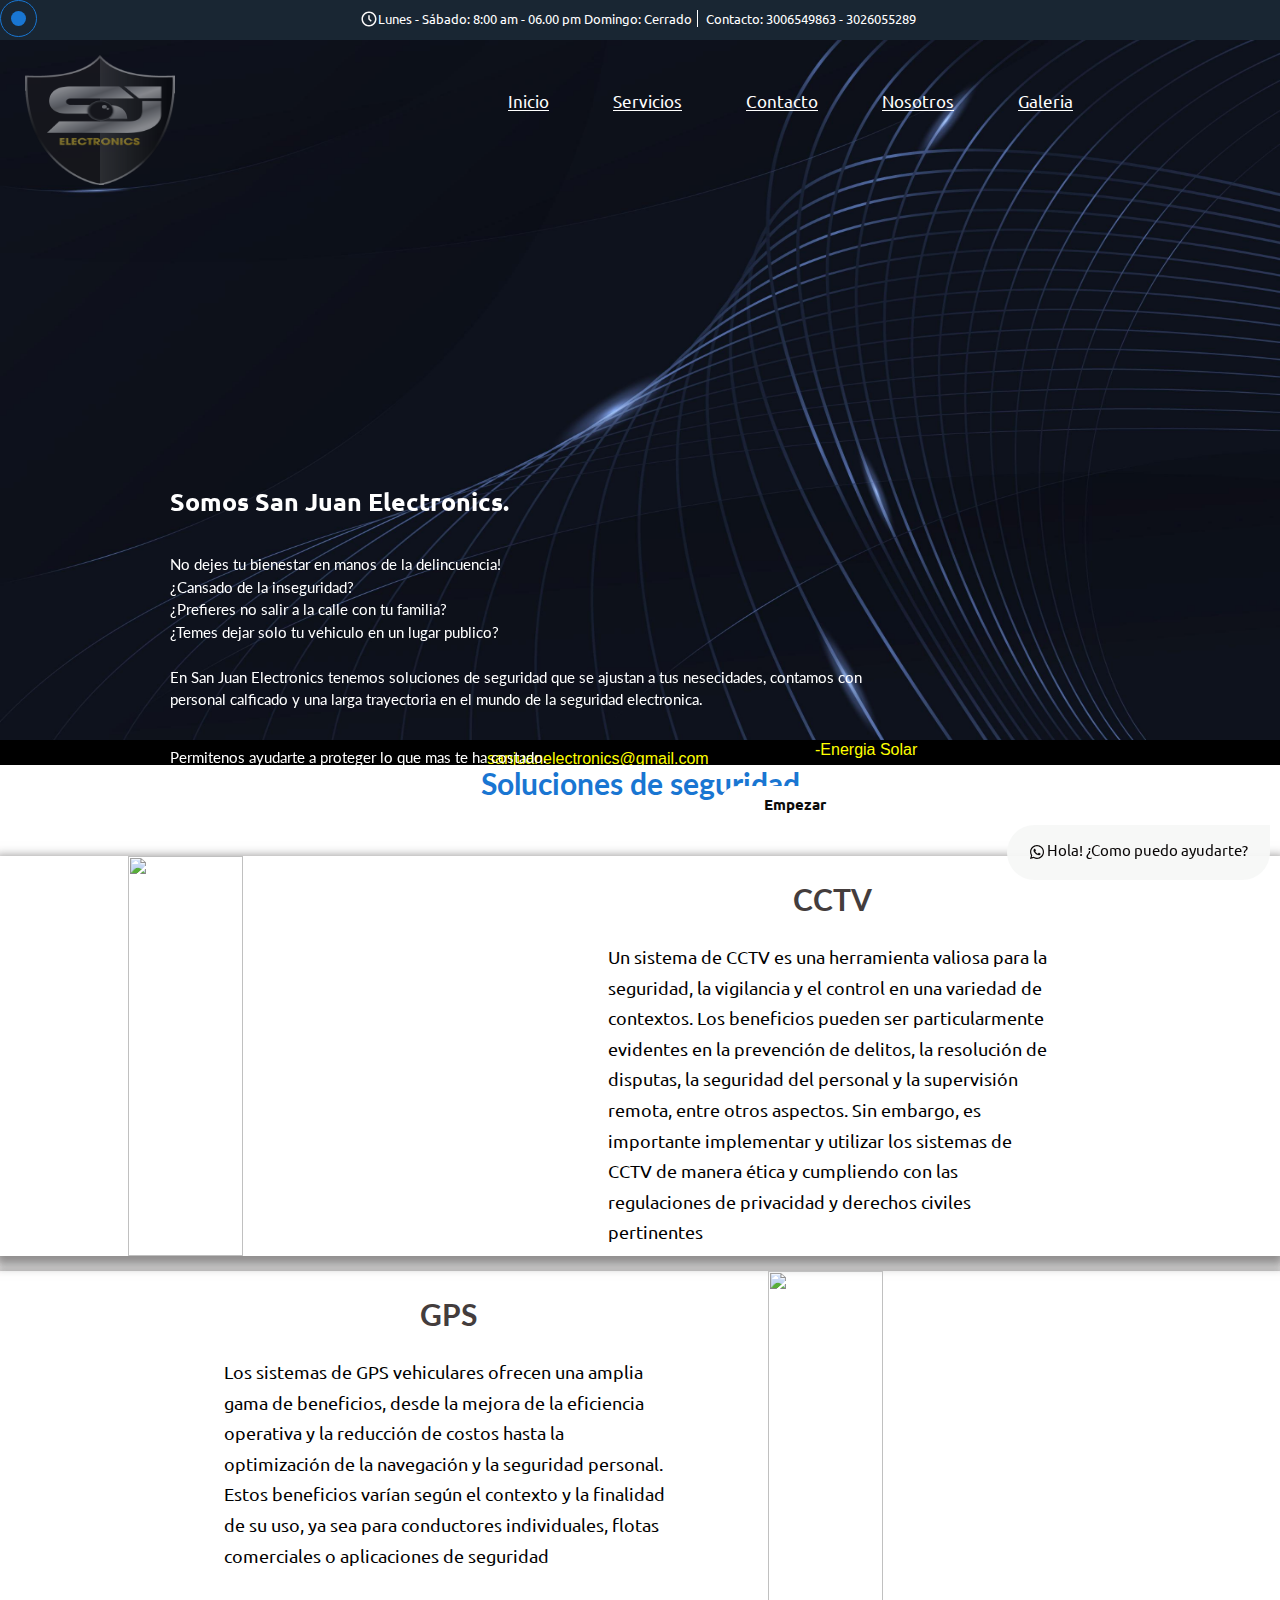
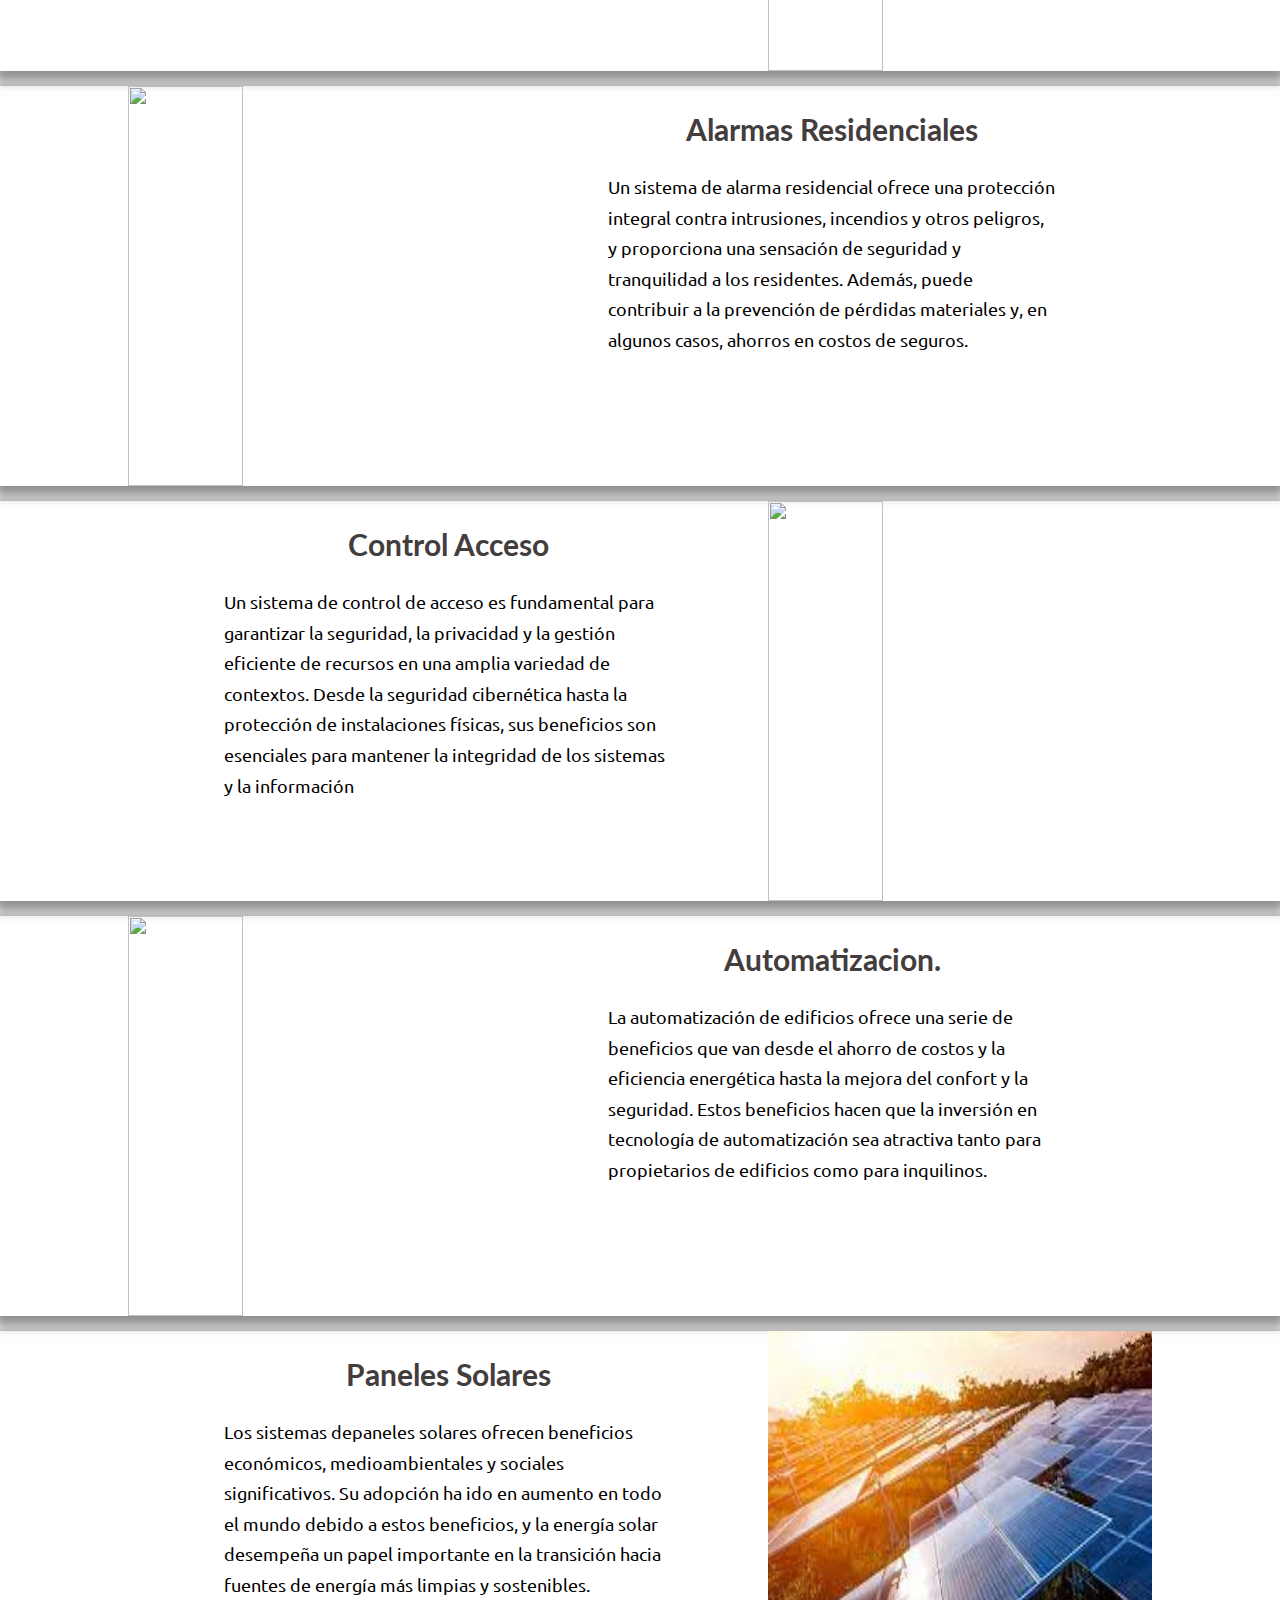
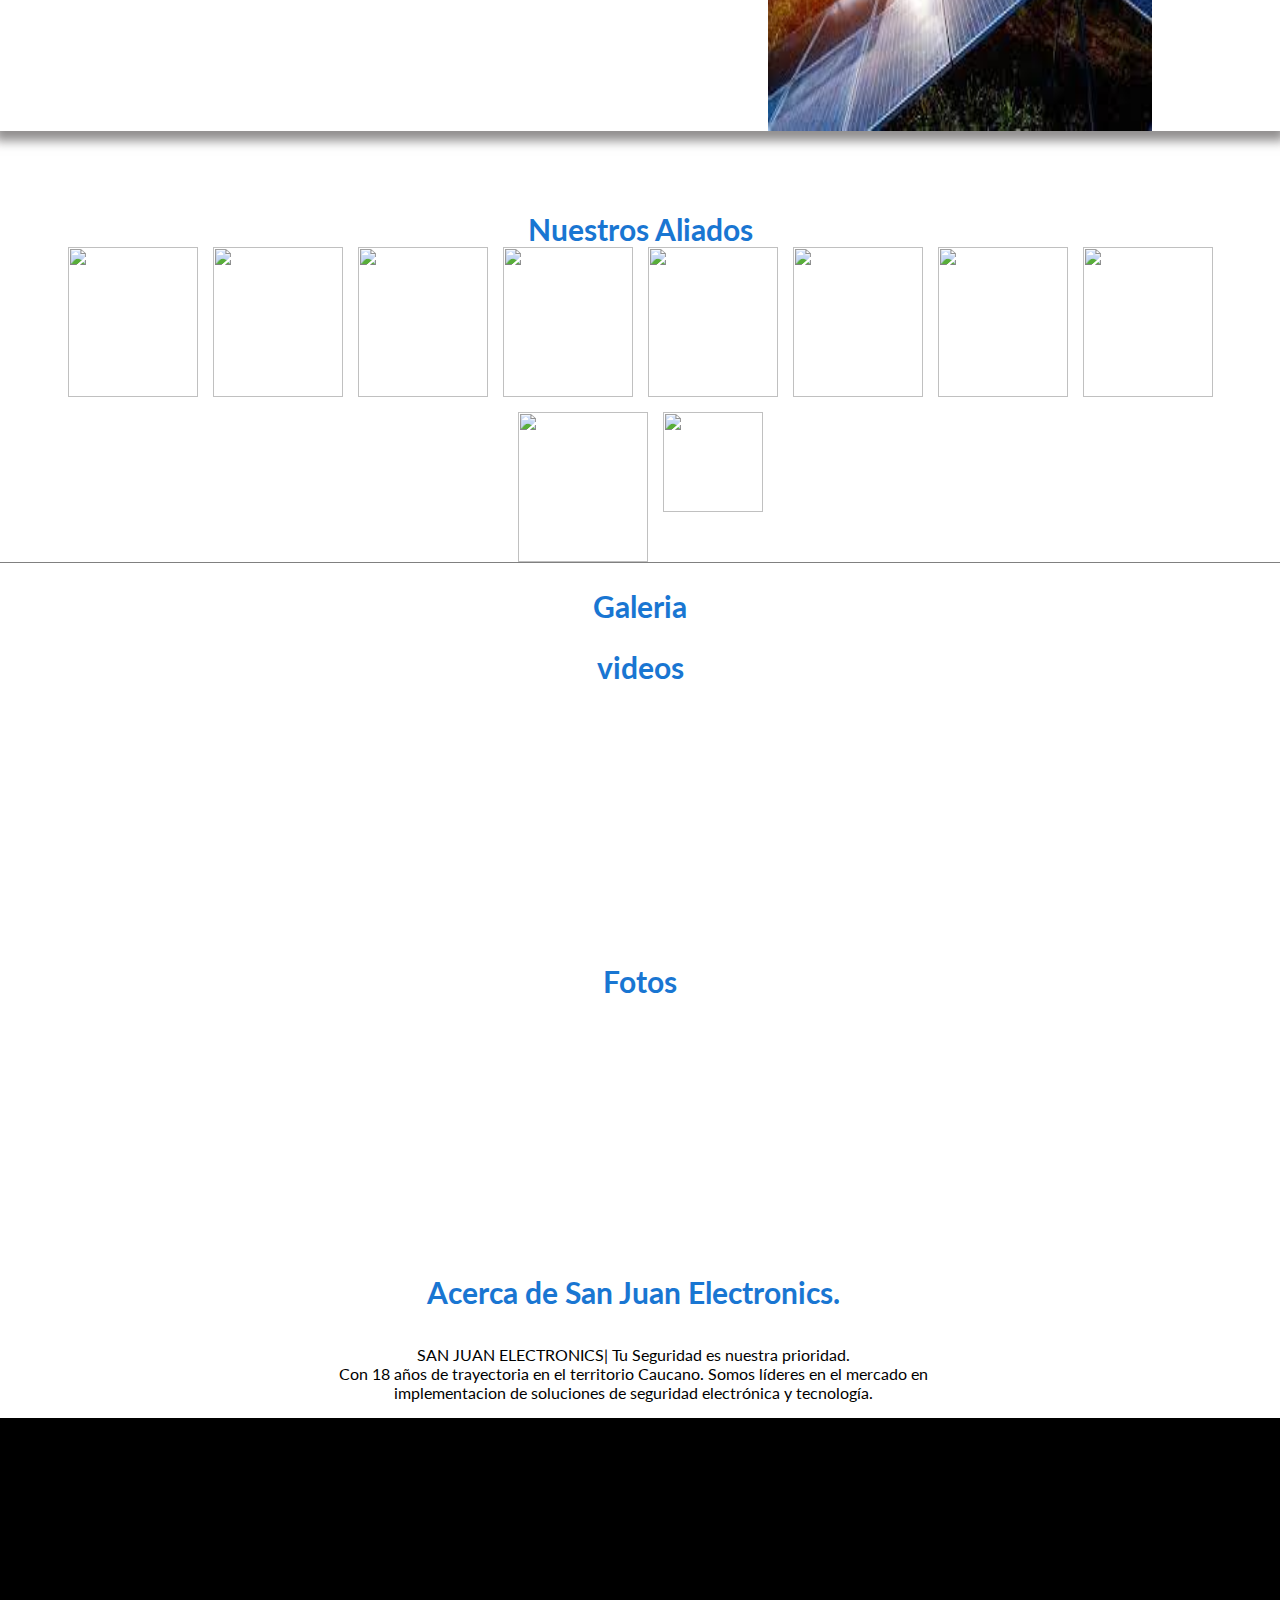
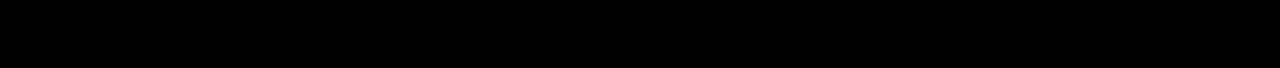
==== index.html @ d5ddc281 "new" ====
<!DOCTYPE html>
<html lang="en">
<head>
    <meta charset="UTF-8">
    <meta name="viewport" content="width=device-width, initial-scale=1.0">
    <script src="https://unpkg.com/boxicons@2.1.4/dist/boxicons.js"></script>
    <link href='https://unpkg.com/boxicons@2.1.4/css/boxicons.min.css' rel='stylesheet'>
    <link rel="stylesheet" href="styles.css">
    <meta name="facebook-domain-verification" content="e0yzs9qdy56udfr137wqwvtvnzgvkv" />
    <title>San Juan Electronics</title>
    <link rel="icon" type="image/x-icon" href="img/sanjuan.png" >
</head>
<body onMouseMove="sigueme();">

    <div id="div_notific">

        <p>mensaje enviado</p>
    </div>
   
<script>
    
     
</script>
    <style>

@keyframes pass{
  from{
    height:  0px;
  }to{
    height:100px;
  }}
        #div_notific{
            width: 180px;
           height:0px;
            position: fixed;
            top: 0;
            right: 15px;
            background: red;
           
           overflow: hidden;
            
        }
        #div_notific.active{
            height:100px;
            animation: pass 1s ease-in ;
            

        }
        #div_notific p{
            justify-content: center;
            position: relative;
            display: flex;
            vertical-align: middle;
            top: 40px;
            width: 100%;
        }
    </style>
    <div id="bola">
        <div id="bola_child"></div>
    </div>
    <div id="lateral">
        <div id="logo_menu">
            <img src="img/sanjuan.png" alt=""></div>
        
        <div class="src">

        <i class='bx bx-search-alt-2' ></i>
            <input type="text" placeholder="Buscar...">
           </div>
       
        <ul class="menu_lateral">
            <li >
                <a class="item_menu active" href="/"> <box-icon name='home-alt'></box-icon>Inicio</a>
            </li>
            <li>
                <a class="item_menu" href=""> 
                    <i class='bx bx-bar-chart-square'></i>Servicios</a>
                </li>
            <li>
                <a href=""> 
                    <box-icon name='phone'></box-icon>Contacto</a>
            </li>
            <li>
                <a href="/nosotros.html"><box-icon name='group'></box-icon> Nosotros</a>
            </li>
            <li>
                <a href="#galeria"><box-icon type='solid' name='file-image'></box-icon> Galeria</a>
            </li>


        </ul>
        <div id="redes_lateral">
        <a href="https://www.facebook.com/sanjuanelectronicspopayan/"><box-icon name='facebook-circle' type='logo' color='rgba(10,14,227,0.99)' ></box-icon></a> 
        <a href="https://www.instagram.com/sanjuanelectronics35/"><box-icon name='instagram' type='logo' color='#F56040' ></box-icon></a> 
        <a href="https://www.youtube.com/@sanjuansalcedo9561"><box-icon name='youtube' type='logo' color='rgba(220,10,10,0.99)' ></box-icon></a> 

        </div>
        
    </div>
    <div id="button_lateral"> <input type="checkbox" class='bx bx-menu' id="toogle_menu_lateral"></div>
    <div id="info_head"><svg xmlns="http://www.w3.org/2000/svg" width="18" height="18" viewBox="0 0 24 24" style="fill: rgb(250, 248, 248);"><path d="M12 2C6.486 2 2 6.486 2 12s4.486 10 10 10 10-4.486 10-10S17.514 2 12 2zm0 18c-4.411 0-8-3.589-8-8s3.589-8 8-8 8 3.589 8 8-3.589 8-8 8z"></path><path d="M13 7h-2v5.414l3.293 3.293 1.414-1.414L13 11.586z"></path></svg><p>Lunes - Sábado: 8:00 am - 06.00 pm Domingo: Cerrado</p> <a>Contacto: 3006549863 - 3026055289</a></div>
    <header>
        <div id="logo">
            <img src="img/logo Sanjuan.png" alt="">

           
            
        </div>
        <input type="checkbox" class='bx bx-menu' id="toogle_menu">
        <ul class="menu">
            <li>
                <a href=""> Inicio</a>
            </li>

            <li>
                <a href=""> Servicios</a>
            </li>
            <li>
                <a href=""> Contacto</a>
            </li>
            <li>
                <a href="/nosotros.html"> Nosotros</a>
            </li>
            <li>
                <a href="#galeria"> Galeria</a>
            </li>
        </ul>



        <div id="content_header">
            <h2>Somos San Juan Electronics.</h2>
            <p>No dejes tu bienestar en manos de la delincuencia! <br>     ¿Cansado de la inseguridad? <br> ¿Prefieres no salir a la calle con tu familia?
                <br>   ¿Temes dejar solo tu vehiculo en un lugar publico?
                <br><br>En San Juan Electronics tenemos soluciones de seguridad que se ajustan a tus nesecidades, contamos con personal calficado y una larga trayectoria en el mundo de la seguridad electronica.
            </p>
            <p>Permitenos ayudarte a proteger lo que mas te ha costado.</p>
            


            <a target="_blank" href="https://wa.me/573026055289?text=Quisiera%20obtener%20informaciono%20sobre%20sus%20servicios%20">Empezar</a>
        </div>

    </header>
   
    <div class="container">

       <!-- <div id="sorteos">
            <p id="p_verano">   Promo de <br><a id="verano" href="">Lanzamiento</a></p>
            
            <div id="cont_rta">
                <p>Obten un <a href="" id="descuento">15 %</a> en  nuestro nuevo dispositivo <b style="color: blue;">GPS VL03.</b></p>


                <a id="valido" href="">Valido del 1 al 29 de Febrero o hasta agotar existencias.</a>

                

            </div>
            <script>

                var respuesta=document.querySelector("#respuesta")
               

                validar_btn.onclick=function(){
                    

                   let div_notific=document.querySelector("#div_notific");

    
      div_notific.classList.toggle("active")
     
                }
                



            </script>
            
            <a id="btn_obtener" target="_blank" href="https://wa.me/573026055289?text=Quisiera%20obtener%20el descuento%20para%20GPS%20"> Obtener oferta</a>
            <div id="sun"></div>

        </div>-->
       <h2>Soluciones de seguridad</h2>

       <div id="cont_services" style="padding-bottom: 55px;">
        <section id="sect_services">
        <div class="item_services">
            <img  src="https://inteldomo.com.mx/wp-content/uploads/2021/04/portada-camaras-2021-1024x450.jpeg" alt="">
            <div class="item_name">
                <h2 class="item_title">CCTV</h2>
                <p class="item_description">Un sistema de CCTV es una herramienta valiosa para la seguridad, la vigilancia y el control en una variedad de contextos. Los beneficios pueden ser particularmente evidentes en la prevención de delitos, la resolución de disputas, la seguridad del personal y la supervisión remota, entre otros aspectos. Sin embargo, es importante implementar y utilizar los sistemas de CCTV de manera ética y cumpliendo con las regulaciones de privacidad y derechos civiles pertinentes</p>
            </div>

        </div>
        <div class="item_services">
            <img src="https://www.tuexperto.com/wp-content/uploads/2019/06/google-maps-lugares.jpg" alt="">
            <div class="item_name">
                <h2 class="item_title">GPS</h2>
              
                <p class="item_description">Los sistemas de GPS vehiculares ofrecen una amplia gama de beneficios, desde la mejora de la eficiencia operativa y la reducción de costos hasta la optimización de la navegación y la seguridad personal. Estos beneficios varían según el contexto y la finalidad de su uso, ya sea para conductores individuales, flotas comerciales o aplicaciones de seguridad</p>
            </div>

        </div>
        <div class="item_services">
            <img src="https://sigmixv.com/wp-content/uploads/Que-es-el-codigo-de-coaccion-alarma-residencial-alarma-comercial-1024x535.jpeg" alt="">
            <div class="item_name">
                <h2 class="item_title">Alarmas Residenciales</h2>
                
               <p class="item_description">Un sistema de alarma residencial ofrece una protección integral contra intrusiones, incendios y otros peligros, y proporciona una sensación de seguridad y tranquilidad a los residentes. Además, puede contribuir a la prevención de pérdidas materiales y, en algunos casos, ahorros en costos de seguros.</p>
            </div>

        </div>
        <div class="item_services">
            <img src="https://www.novaseguridad.com.co/wp-content/uploads/2021/08/control-de-accesos.jpg.webp" alt="">

            <div class="item_name">
                <h2 class="item_title">Control Acceso</h2>
                 <p  class="item_description">Un sistema de control de acceso es fundamental para garantizar la seguridad, la privacidad y la gestión eficiente de recursos en una amplia variedad de contextos. Desde la seguridad cibernética hasta la protección de instalaciones físicas, sus beneficios son esenciales para mantener la integridad de los sistemas y la información</p>
            </div>
            
        </div>
        <div class="item_services">
            <img src="https://serviboyltda.com/wp-content/uploads/2021/07/control_acceso_-800x400.jpg" alt="">

            <div class="item_name">
                <h2 class="item_title">Automatizacion.</h2>
                
                <p class="item_description">La automatización de edificios ofrece una serie de beneficios que van desde el ahorro de costos y la eficiencia energética hasta la mejora del confort y la seguridad. Estos beneficios hacen que la inversión en tecnología de automatización sea atractiva tanto para propietarios de edificios como para inquilinos.</p>
            </div>
           
            
        </div>

        
        <div class="item_services">
            <img src="[data-uri]" alt="">
            <div class="item_name">
                <h2 class="item_title">Paneles Solares</h2>
              
                 <p  class="item_description">Los sistemas depaneles solares ofrecen beneficios económicos, medioambientales y sociales significativos. Su adopción ha ido en aumento en todo el mundo debido a estos beneficios, y la energía solar desempeña un papel importante en la transición hacia fuentes de energía más limpias y sostenibles.</p>
            </div>

        </div>

    </section>
    </div>
    
        <h2>Nuestros Aliados</h2>
       <div id="our_marcas">
        <img class="marca" src="https://www.gvscolombia.com/assets/_marcas/dahua.svg" alt="">
        <img class="marca" src=" https://www.tecnoseguro.com/media/k2/items/cache/03f59fdd2e12085da20c58ca95e46273_M.jpg" alt="">
        <img class="marca" src="https://www.gvscolombia.com/assets/_marcas/zkteco.svg" alt="">
        <img class="marca" src="https://www.gvscolombia.com/assets/_marcas/imou.svg" alt="">
        <img class="marca" src=" https://intercompras.com/images/product/PARADOX_SP40004_8-C15.jpg" alt="">
        
        <img class="marca" src="https://www.gvscolombia.com/assets/_marcas/western%20digital.svg" alt="">
        <img class="marca" src="https://santely.net/wp-content/uploads/2019/09/hilook.png" alt="">
        <img class="marca" src="https://www.gvscolombia.com/assets/_marcas/tenda.svg" alt="">
        <img class="marca" src="https://zktecocolombia.com/wp-content/uploads/2019/02/Logos-distribuiodres-zktecocolombia_Mesa-de-trabajo-1-03-thegem-blog-timeline-large.png"  >
       
       
       <a href="https://gpsglobalcolombia.com/" target="_blank"><img class="marca" src="https://gpsglobalcolombia.com/wp-content/uploads/2023/03/GPS-Global-01.png" style="width: 100px; height: 100px;"  alt=""></a> 
       <audio src='/img/flaca 2.mp3'></audio>
       </div>

       <section id="galeria">
        <h2>Galeria</h2>
        <h2 style="margin-top: 25px;"> videos</h2>
        <div id="video_section">

            <iframe width="290" height="250" src="https://www.youtube.com/embed/GDM5oDdsyt4" title="PROMOCIONAL" frameborder="0" allow="accelerometer; autoplay=0; clipboard-write; encrypted-media; gyroscope; picture-in-picture; web-share" allowfullscreen></iframe>


        <iframe width="290" height="250" src="https://www.youtube.com/embed/UPO34A4Pd88" title="Automatizacion de conjuntos cerrados" frameborder="0" allow="accelerometer; autoplay; clipboard-write; encrypted-media; gyroscope; picture-in-picture; web-share" allowfullscreen></iframe>
        <iframe width="290" height="250" src="https://www.youtube.com/embed/vS-c28AApWQ" title="PROMO GPS" frameborder="0" allow="accelerometer; autoplay; clipboard-write; encrypted-media; gyroscope; picture-in-picture; web-share" allowfullscreen></iframe>
       
        </div>
        <h2 style="margin-top: 25px;">Fotos</h2>
        <div id="imagen_section">
            
        </div>
       </section>


       <section id="aboutus">
        <h2>Acerca de San Juan Electronics.</h2>
        <p id="desc_about">SAN JUAN ELECTRONICS| Tu Seguridad es nuestra prioridad.<br>
             Con 18 años de trayectoria en el territorio Caucano. Somos líderes en el mercado 
            en implementacion de soluciones de seguridad electrónica y tecnología.</p>


       </section>

    </div>
   <!-- <div id="redes_flotante">
        <a href="https://www.facebook.com/sanjuanelectronicspopayan/" target="_blank"><img  id="facebook_float" src="https://pbs.twimg.com/profile_images/1646955748444852231/XGehZ_9v_400x400.jpg" alt=""></a>
        <a href="https://www.instagram.com/sanjuanelectronics35/?fbclid=IwAR1PZ1MVUteCze-8Bx5D7UCQsbgxIVpQhHa8S6XEvFc8VOx4FNE20Y_HsIE" target="_blank"> <img id="insta_float" src="https://upload.wikimedia.org/wikipedia/commons/thumb/9/95/Instagram_logo_2022.svg/150px-Instagram_logo_2022.svg.png" alt=""></a>
        <a href="https://www.youtube.com/@sanjuansalcedo9561" target="_blank"><img id="youtobe_float"  src="https://upload.wikimedia.org/wikipedia/commons/0/09/YouTube_full-color_icon_%282017%29.svg" alt=""></a>
    </div>-->
<div id="space_foot">

</div>
<div id="cont_whats">
    <div id="op_ayuda">
        <div class="sub_whatsap"><a target="_blank" href="https://wa.me/573026055289?text=Quisiera%20mas%20informacion%20sobre%20sus%20productos%20y%20servicios%20" ><svg xmlns="http://www.w3.org/2000/svg" viewBox="0 0 448 512"><path fill="currentColor" d="M380.9 97.1C339 55.1 283.2 32 223.9 32c-122.4 0-222 99.6-222 222 0 39.1 10.2 77.3 29.6 111L0 480l117.7-30.9c32.4 17.7 68.9 27 106.1 27h.1c122.3 0 224.1-99.6 224.1-222 0-59.3-25.2-115-67.1-157zm-157 341.6c-33.2 0-65.7-8.9-94-25.7l-6.7-4-69.8 18.3L72 359.2l-4.4-7c-18.5-29.4-28.2-63.3-28.2-98.2 0-101.7 82.8-184.5 184.6-184.5 49.3 0 95.6 19.2 130.4 54.1 34.8 34.9 56.2 81.2 56.1 130.5 0 101.8-84.9 184.6-186.6 184.6zm101.2-138.2c-5.5-2.8-32.8-16.2-37.9-18-5.1-1.9-8.8-2.8-12.5 2.8-3.7 5.6-14.3 18-17.6 21.8-3.2 3.7-6.5 4.2-12 1.4-32.6-16.3-54-29.1-75.5-66-5.7-9.8 5.7-9.1 16.3-30.3 1.8-3.7.9-6.9-.5-9.7-1.4-2.8-12.5-30.1-17.1-41.2-4.5-10.8-9.1-9.3-12.5-9.5-3.2-.2-6.9-.2-10.6-.2-3.7 0-9.7 1.4-14.8 6.9-5.1 5.6-19.4 19-19.4 46.3 0 27.3 19.9 53.7 22.6 57.4 2.8 3.7 39.1 59.7 94.8 83.8 35.2 15.2 49 16.5 66.6 13.9 10.7-1.6 32.8-13.4 37.4-26.4 4.6-13 4.6-24.1 3.2-26.4-1.3-2.5-5-3.9-10.5-6.6z" ></path></svg>servicio Tecnico</a></div>
        <div class="sub_whatsap"><a target="_blank" href="https://wa.me/573026055289?text=Quisiera%20mas%20informacion%20sobre%20sus%20productos%20y%20servicios%20" ><svg xmlns="http://www.w3.org/2000/svg" viewBox="0 0 448 512"><path fill="currentColor" d="M380.9 97.1C339 55.1 283.2 32 223.9 32c-122.4 0-222 99.6-222 222 0 39.1 10.2 77.3 29.6 111L0 480l117.7-30.9c32.4 17.7 68.9 27 106.1 27h.1c122.3 0 224.1-99.6 224.1-222 0-59.3-25.2-115-67.1-157zm-157 341.6c-33.2 0-65.7-8.9-94-25.7l-6.7-4-69.8 18.3L72 359.2l-4.4-7c-18.5-29.4-28.2-63.3-28.2-98.2 0-101.7 82.8-184.5 184.6-184.5 49.3 0 95.6 19.2 130.4 54.1 34.8 34.9 56.2 81.2 56.1 130.5 0 101.8-84.9 184.6-186.6 184.6zm101.2-138.2c-5.5-2.8-32.8-16.2-37.9-18-5.1-1.9-8.8-2.8-12.5 2.8-3.7 5.6-14.3 18-17.6 21.8-3.2 3.7-6.5 4.2-12 1.4-32.6-16.3-54-29.1-75.5-66-5.7-9.8 5.7-9.1 16.3-30.3 1.8-3.7.9-6.9-.5-9.7-1.4-2.8-12.5-30.1-17.1-41.2-4.5-10.8-9.1-9.3-12.5-9.5-3.2-.2-6.9-.2-10.6-.2-3.7 0-9.7 1.4-14.8 6.9-5.1 5.6-19.4 19-19.4 46.3 0 27.3 19.9 53.7 22.6 57.4 2.8 3.7 39.1 59.7 94.8 83.8 35.2 15.2 49 16.5 66.6 13.9 10.7-1.6 32.8-13.4 37.4-26.4 4.6-13 4.6-24.1 3.2-26.4-1.3-2.5-5-3.9-10.5-6.6z" ></path></svg>Cotizar</a></div>
        <div class="sub_whatsap"><a target="_blank" href="https://wa.me/573026055289?text=Quisiera%20mas%20informacion%20sobre%20sus%20productos%20y%20servicios%20"><svg xmlns="http://www.w3.org/2000/svg" viewBox="0 0 448 512"><path fill="currentColor" d="M380.9 97.1C339 55.1 283.2 32 223.9 32c-122.4 0-222 99.6-222 222 0 39.1 10.2 77.3 29.6 111L0 480l117.7-30.9c32.4 17.7 68.9 27 106.1 27h.1c122.3 0 224.1-99.6 224.1-222 0-59.3-25.2-115-67.1-157zm-157 341.6c-33.2 0-65.7-8.9-94-25.7l-6.7-4-69.8 18.3L72 359.2l-4.4-7c-18.5-29.4-28.2-63.3-28.2-98.2 0-101.7 82.8-184.5 184.6-184.5 49.3 0 95.6 19.2 130.4 54.1 34.8 34.9 56.2 81.2 56.1 130.5 0 101.8-84.9 184.6-186.6 184.6zm101.2-138.2c-5.5-2.8-32.8-16.2-37.9-18-5.1-1.9-8.8-2.8-12.5 2.8-3.7 5.6-14.3 18-17.6 21.8-3.2 3.7-6.5 4.2-12 1.4-32.6-16.3-54-29.1-75.5-66-5.7-9.8 5.7-9.1 16.3-30.3 1.8-3.7.9-6.9-.5-9.7-1.4-2.8-12.5-30.1-17.1-41.2-4.5-10.8-9.1-9.3-12.5-9.5-3.2-.2-6.9-.2-10.6-.2-3.7 0-9.7 1.4-14.8 6.9-5.1 5.6-19.4 19-19.4 46.3 0 27.3 19.9 53.7 22.6 57.4 2.8 3.7 39.1 59.7 94.8 83.8 35.2 15.2 49 16.5 66.6 13.9 10.7-1.6 32.8-13.4 37.4-26.4 4.6-13 4.6-24.1 3.2-26.4-1.3-2.5-5-3.9-10.5-6.6z" ></path></svg>Renovacion GPS</a></div>
    </div>
    
    <a id="whatsapp" target="_blank" ><svg xmlns="http://www.w3.org/2000/svg" viewBox="0 0 448 512"><path fill="currentColor" d="M380.9 97.1C339 55.1 283.2 32 223.9 32c-122.4 0-222 99.6-222 222 0 39.1 10.2 77.3 29.6 111L0 480l117.7-30.9c32.4 17.7 68.9 27 106.1 27h.1c122.3 0 224.1-99.6 224.1-222 0-59.3-25.2-115-67.1-157zm-157 341.6c-33.2 0-65.7-8.9-94-25.7l-6.7-4-69.8 18.3L72 359.2l-4.4-7c-18.5-29.4-28.2-63.3-28.2-98.2 0-101.7 82.8-184.5 184.6-184.5 49.3 0 95.6 19.2 130.4 54.1 34.8 34.9 56.2 81.2 56.1 130.5 0 101.8-84.9 184.6-186.6 184.6zm101.2-138.2c-5.5-2.8-32.8-16.2-37.9-18-5.1-1.9-8.8-2.8-12.5 2.8-3.7 5.6-14.3 18-17.6 21.8-3.2 3.7-6.5 4.2-12 1.4-32.6-16.3-54-29.1-75.5-66-5.7-9.8 5.7-9.1 16.3-30.3 1.8-3.7.9-6.9-.5-9.7-1.4-2.8-12.5-30.1-17.1-41.2-4.5-10.8-9.1-9.3-12.5-9.5-3.2-.2-6.9-.2-10.6-.2-3.7 0-9.7 1.4-14.8 6.9-5.1 5.6-19.4 19-19.4 46.3 0 27.3 19.9 53.7 22.6 57.4 2.8 3.7 39.1 59.7 94.8 83.8 35.2 15.2 49 16.5 66.6 13.9 10.7-1.6 32.8-13.4 37.4-26.4 4.6-13 4.6-24.1 3.2-26.4-1.3-2.5-5-3.9-10.5-6.6z" ></path></svg><span>Hola! ¿Como puedo ayudarte?</span>
    
    </a>
    </div>
    <script>
        var whatsapp=document.querySelector("#whatsapp");

        var op_ayuda=document.querySelector("#op_ayuda")
        whatsapp.onclick=function(){

            op_ayuda.classList.toggle("active")
        }

        
        
            </script>
    
    <button id="subir"><svg xmlns="http://www.w3.org/2000/svg" width="42" height="40" viewBox="0 0 24 24" style="fill: rgb(33, 106, 196);"><path d="m6.293 11.293 1.414 1.414L12 8.414l4.293 4.293 1.414-1.414L12 5.586z"></path><path d="m6.293 16.293 1.414 1.414L12 13.414l4.293 4.293 1.414-1.414L12 10.586z"></path></svg></button>
    
    <footer>
      
     <div id="redes_footer">
            <h3>San Juan Electronics</h3>
            <h5>Seguridad electronica</h5>
            <div id="redes_icon">
                <a href="https://www.facebook.com/sanjuanelectronicspopayan/" target="_blank"><box-icon name='facebook-circle' id="icon_facebook" type='logo' color='white' ></box-icon></a>
                <a href="https://www.instagram.com/sanjuanelectronics35/?fbclid=IwAR1PZ1MVUteCze-8Bx5D7UCQsbgxIVpQhHa8S6XEvFc8VOx4FNE20Y_HsIE" target="_blank"> <box-icon name='instagram' id="icon_facebook" type='logo' color='white' ></box-icon></a>
                <a href="https://www.youtube.com/@sanjuansalcedo9561" target="_blank"><box-icon name='youtube' id="icon_facebook" type='logo' color='white' ></box-icon></a>
    
            </div>
        
        </div>
        <style>
           
        </style>
       
        <div id="contact_footer">
            <h3>Contacto</h3>
    
            <div id="celphone">
               
                <a class="contact_item" href="tel:+573026055289"> <box-icon name='phone'class="contact_icon" color='#f9f906' ></box-icon>3026055289</a>
                <p>-</p>
                <a class="contact_item"href="tel:+573006549863">   3006549863</a>
            </div>        
            <a class="contact_item" href="mailto:sanjuanelectronics@gmail.com?Subject=Aquí%20el%20asunto%20del%20mail"><box-icon class="contact_icon"name='envelope' color='#f9f906' ></box-icon>sanjuanelectronics@gmail.com</a>
            <a class="contact_item" target="_blank" href="https://goo.gl/maps/URRnVXoKpRpcA6VTA"><box-icon class="contact_icon"name='edit-location' type='solid' color='#f9f906' ></box-icon>    Transversal 9#57 N 202 , Popayán, Colombia</a>
        </div>
        <div id="servicios_footer">
            <h3>Servicios</h3>
            <p class="serviciosFoot">-Seguridad electronica</p>
            <p class="serviciosFoot">-Energia Solar</p>
            <p class="serviciosFoot">-Accesorios para computador</p>
            <a href="/politica_privacidad.html" target="_blank" style="color: yellow; text-decoration: none;">- Nuestra política de privacidad</a>
    
    
    
        </div>
        <div id="foot_derechos">Copyright ©2024 | ScaliwoodSoft Todos los derechos reservados </div>
      
    </footer> 
</body>
  
<script src="js/index.js" ></script>
</html>
---- styles.css ----
@import url('https://fonts.googleapis.com/css2?family=Dancing+Script&family=Permanent+Marker&family=REM:wght@200&family=Ubuntu&display=swap&family=Lato');  

:root{
    color-scheme: light;

}
*{
   
    font-family: 'Ubuntu', sans-serif;
    margin: 0;
    padding: 0;
   

}
#bola{

    width: 35px;
    height: 35px;  
    border: 1px solid  rgb(25,118,210);
    position: fixed;
    z-index: 1111;
    border-radius: 50%;
    display: flex;
    align-items: center;
    justify-content: center;

}
body:active  #bola{
    border: 1px solid rgb(58, 157, 228);
    opacity: 1;
}
body:active  #bola_child{
    background-color: rgb(58, 157, 228);

    opacity: 1;
}

body{
    background: #08090ae1;
}

#bola_child{
   width: 15px;
    height: 15px;  
    background-color: rgb(25,118,210);
    position: fixed;
    z-index: 1111;
    border-radius: 50%;
   
}

/*body{
position: relative;
min-height: 100vh;
width: 100%;
background: #e7e9f5;

}
.sidebar{
position: fixed;
z-index: 999;
top: 0;
left: 0;
width: 50px;
background: #ffffff;
padding: 6px 16px;
height: 100%;
box-shadow: 5px 0 30px rgba(0,0,0,1);
transition: all .5s ease;

}
.sidebar.active{
    width: 240px;
}
.sidebar .logo_content .logo{
display: flex;
color: blue;
height: 50px;
width: 100%;
font-size: 30px;
margin-left: 5px;
align-items: center;
pointer-events: none;
opacity: 0;
}
.sidebar.active .logo_content .logo{
    opacity: 1;
}
.sidebar .logo_content .logo .logo_name{
font-size: 20px;
font-weight: 600;
margin: 0 10px;

}

.sidebar #btn{
    position: absolute;
    color:b3b3b3;
    left: 50%;
    top: 6px;
    cursor: pointer;
    font-size: 20px; 
    height: 5px;
    width: 5px;
    text-align: center;
    line-height: 50px;
    transform: translate(-50%);
}
.sidebar.active #btn{
    left: 85%;
}

.sidebar .src{
position: relative;
height: 50px;
width: 100%;

margin-top: 20px;

}
.sidebar .src input{
    position: absolute;
    height: 100%;
    width: calc(100% - 50px);
    left: 0;
    top: 0;
    border-radius: 20px;
    outline: none;
    border: none;
    background: blue;
    padding-left: 50px;
    font-size:  15px ;
    color: #ffffff;
    box-shadow: 0 5px 10px rgba(0,0,0.2); 
    transition: all .5s ease;
} 
.sidebar .src .bx-search-alt-2{
    
    position: absolute;
    z-index: 99;
    font-size: 22px;
    color: #ffffff;
}
.sidebar .src .bx-search-alt-2:hover{
    color: blue;
}
.sidebar .src .bx-search-alt-2:hover input{
    background: #ffffff;
}

.sidebar i{
height: 50px;
width: 50px;
border-radius: 12px;
line-height: 50px;
text-align: center;
font-size: 25px;

}
.sidebar ul{
    margin-top: 20px;



}
.sidebar ul li{
    position: relative;
    height: 50px;
    list-style: none;
    width: 100%;
    margin: 0;
    line-height: 50px;
    transition: all .5s ease;
}

.sidebar .link_name{

    opacity: 0;
    pointer-events: none;
}
.sidebar.active .link_name{
    opacity: 1;
    pointer-events: visible;

}

.sidebar ul li a{
    color: #696363;
    display: flex;
    text-decoration: none;
    align-items: center;
    border-radius: 20px;
    font-size: 13px;
    white-space: nowrap;
    transition: all .4s ease;
}

.sidebar ul li a:hover{
    color:  blue;
    background: #e7e9f5;
}
.sidebar ul li .tooltip{

    position: absolute;
    left: 130px;
    top: 0;
    transform: translate(-45% , -50%);
    border-radius: 10px;
    height: 35px;
    width: 130px;
    line-height: 35px;
    text-align: center;
    font-size: 10px;
    display: block;
    background: #ffffff;
    color:#242424;
    box-shadow: 0 5px 10px rgba(0,0,0.2);
    pointer-events: none;
    opacity: 0;
    transition: all .5s ease-out;

}

.sidebar ul li .sub-tooltip{
    position: absolute;
    left: 130px;
    top: 0;
    transform: translate(-45% , -50%);
    border-radius: 10px;
    height: 200px;
    width: 130px;
    line-height: 35px;
    text-align: center;
    font-size: 10px;
    display: block;
    background: #ffffff;
    color:#242424;
    box-shadow: 0 5px 10px rgba(0,0,0.2);
    pointer-events: none;
    opacity: 0;
    transition: all .5s ease-out;

}


.sidebar.active ul li .tooltip{
display: none;

}
.sidebar ul li:hover .tooltip{
    opacity: 1;
    top: 50%;

}
.sidebar ul li:hover .sub-tooltip{
    opacity: 1;
    top: 50%;

}


.home_conten{
    position: absolute;
    height: 100%;
    width:90%;
    left: 80px;
    background: #696363;


}
.home_conten .text{

    font-size: 25px;
    font-weight: 500;
    color: #242424;
    padding: 12px 24px;
    transition: all .5s ease;
}
.sidebar ~ .home_conten{

   
    transition: all .5s ease;
}

.sidebar.active ~ .home_conten{
   width: 80%;
    left: 300px;
    transition: all .5s ease;
}
*/

/*---------------------------------------*/

::-webkit-scrollbar {
    width: 5px;
    background-color: transparent
}
::-webkit-scrollbar-track {
    
    border-radius: 10px;
   
}
::-webkit-scrollbar-thumb {
    border-radius: 10px;
    -webkit-box-shadow: inset 0 0 6px rgba(0, 0, 0, 0.832);
    background-color: #19263377;
}
@keyframes imgshow{

    from{

        opacity: 0;
        scale: 25%;
    }to{
        opacity: 1;
        scale: 100%;
    }
}
iframe,img,h2,.item_services,#sorteos{
    view-timeline-name: --revealing-image;
    animation-name: imgshow;
    animation-fill-mode: backwards;
    animation-timeline: --revealing-image;
    animation-range: entry 35% cover 40%;
}
#info_head{
    width: 100%;
    height: 30px;
    background: #192633;
    display: flex;
    position: static;
    flex-direction: row;
    justify-content: center;
    padding-top: 10px;
   
}
#info_head p{
    font-size: 13px;
    color: white;
    vertical-align: middle;
    float: right;
    position: relative;
    border-right: 1px solid white;
    height: fit-content;
    padding-right: 5px;
    
}
#info_head a{
    font-size: 13px;
    color: white;
    vertical-align: middle;
    float: right;
    position: relative;
    margin-left: 8px;
    height: fit-content;
    padding-right: 5px;
    
}
#info_head svg{
    color: white;
}
header{
    width: 100%;
    height: 700px;
    background-image: url("/img/6202241.jpg");
    shape-outside: inset(10px 10px 10px 10px);
    display: flex;
   flex-direction: row;
   flex-wrap: wrap;
    background-size:100% 100%;
    
    background-repeat: repeat-x;
   
    z-index: 999;

 
}

#content_header{
    width: 700px;
    height: 250px;
  
    bottom: 150px;
    position:absolute;
    left: 155px;
    padding: 15px;
    z-index: 999;
}
#content_header h2{
    color: white;
    font-size: 25px;
    font-weight: bold;
    
   
}
#content_header p{
    color: white;
    position: relative;
    margin-top: 35px;
    vertical-align: middle;
    line-height: 1.5;
    font-family: "Lato","Avenir",Arial,sans-serif;
    font-weight: 0;
   font-size: 15px;
    
}
#content_header     a{
    width: 150px;height: 28px;
    position: relative;
    color: rgb(12, 12, 12);
   float: right;
    top: 18px;
    border-radius: 25px;
    background: transparent;
    
    background: white;
    font-weight: bolder;
    font-size: 15px;
   text-align: center;
   text-decoration: none;
   padding-top: 8px;
    
}
#content_header  a:hover{
    background: rgb(100, 96, 96);
    
}
#logo{
    left: 25px;
    position: relative;
    top: 15px;
    width:150px;
    height: 130px;
   opacity: 0.5;
   text-shadow: 0 0 50px #fff;
}
#logo img{
    width:100%;
    height: 100%;
   
}

#title_logo{
    position: relative;
    color: aliceblue;
    left: 20px;
    font-size: 20px;
    font-weight: bolder;
 
     
 }
 #title_logo1{
    position: relative;
    color: aliceblue;
    left: 45px;
    font-size: 15px;
    font-weight: bolder;
 
     
 }
 #title_logo::before{
     content: "S";
     color: #c7f010;
 }
 #title_logo1::before{
    content: "E";
    color: #c7f010;
}
 
.menu{
    width: 50%;
    height: 50px;
  
    display: flex;
   float: right;
    gap: 10%;
   justify-content: center;
  transform: translateX(50%);
   position: relative;
   top: 50px;
   list-style: none;
   
   font-size: 17px;
}
.menu.active{
    display: flex;
    flex-direction: column;
    height: fit-content;
    background: #07286486;
    text-align: center;
    gap: 18px;
    position: absolute;
    width: 80%;
    }
.menu li{
    height: 20px;
    border-bottom: 1px solid white;

}
.menu a{
    text-decoration: none;
    color: white;

}
.menu a:hover{
    color: blue;

}
#toogle_menu{
    position: absolute;
    border: 0;
    visibility: hidden;
    top: 70px;
    cursor: pointer;
    font-size: 39px;
    height: .5px;
    width: 1px;
    text-align: center;
    z-index: 1000;
    border: 0;
    right: 70px;
    list-style: none;
  }


 #lateral{
  width: 0;
    height: 99.9%;
    position: fixed;
   display: block;
   flex-direction: column;
    z-index: 999;
    overflow: hidden;
    
    transition: all .5s ease;
    background: white;
 }
 #lateral.active{
   width: 250px;
   
   background: white;
    z-index: 999;
    
   
    transition: all .5s ease;
 }
 #lateral h3, h5{
    width: 150px;
    text-align: center;
    position: relative;
    top: 15px;
    height: fit-content;
    
 }
 .src .bx-search-alt-2{
    
    position: absolute;
    z-index: 99;
    font-size: 22px;
    color: #3f3b3b;
    margin-left: 5px;
    top: 9px;
   right: 15px;
    
}
 .src .bx-search-alt-2:hover{
    color: blue;
}
.src .bx-search-alt-2:hover input{
    background: #ffffff;
}
.src {
    width: 99%;
    display: flex;
    flex-direction: row;
    height: 40px;
    
    position: relative;
    top: 30px;
    
}
.src input{
    position: relative;
    height: 40px;
    width: calc(100% - 50px);
    left:0;
    border-radius: 20px;
    outline: none;
    border: none;
   
    padding-left: 50px;
    font-size:  15px ;
    
    box-shadow: 0 5px 10px rgba(0,0,0.2); 
    transition: all .5s ease;
} 
 .menu_lateral {
    width: 250px;
    height: fit-content;
    
    display: block;
    top: 45px;
    position: relative;
    font-size: 20px;

 }
 .menu_lateral li{
    margin-top: 20px;
   
    

 }
.item_menu.active{
    color: aqua;


}
 .menu_lateral li a{
    display: flex;
    flex-direction: row;
   text-decoration: none;
   color: #3f3b3b;
   position: relative;
   width: fit-content;
   font-size: 17px;
   left: 30px;
   gap: 15px;
 }
 #lateral p{
   
    position: relative;
   top: 80px;
 }
 #logo_menu{
    width: 99%;
    height: 90px;
    text-align: center;
   
 }
 #lateral img{
    position: relative;
    top: 15px;
    width: 83px;
    height: 80%;
   
 }
 #redes_lateral{

    width: 99%;
    height: 40px;
    justify-content: center;
    position: absolute;
    bottom: 15px;
    display: flex;
    flex-direction: row;
    gap: 15px;
   
 }
 #redes_lateral box-icon{
    width: 38px;
    height: 40px;
 }
 #button_lateral{
   display: none;
    opacity: 0;
    width:0px;
    height: 0px;
    background:  rgb(25,118,210);
    position: fixed;
    top: 150px;
    border-radius: 50%;
    z-index: 999;
    transition: all .5s ease;  
    left: -13px;
    box-shadow: -0px -0px 0px 3px  rgba(143, 141, 141, 0.444);
 }

 #button_lateral.show{
    width: 50px;
    height: 50px;
    
    transition: all .5s ease;      
    opacity: 1;
    overflow: hidden;
    
 }
 #button_lateral.active{
    transition: all .5s ease;   
    transform: translateX(250px);
    background: rgba(11, 233, 11, 0.9);
    
 }
 #toogle_menu_lateral{
    position: relative;
    border: 0;
    cursor: pointer;
    font-size: 35px;
    height: 1px;
    width: 1px;
   opacity: 0;
    z-index: 1000;
    color: white;
  
  }
  
.show #toogle_menu_lateral{
    position: relative;
    
    cursor: pointer;
    font-size: 35px;
    height: 1px;
    width: 1px;
   opacity: 1;
    z-index: 1000;
    left: 8px;
    bottom: 8px;
    transition: all .5s ease;  
    
  }
  
  
#sorteos{
    position: relative;
    width: 100%;
    height: fit-content;
    background-image: url("https://scontent.fppn1-1.fna.fbcdn.net/v/t39.30808-6/424633640_122170761284008252_8718062299847600851_n.jpg?stp=dst-jpg_p843x403&_nc_cat=110&ccb=1-7&_nc_sid=3635dc&_nc_eui2=AeGXw2SvacnYvkWfWlKp2gkyHewHfQrJb-Md7Ad9Cslv40OyYcVWjKoW-ExCjpHTzrmb73I0_UineyEnyvGuTJAI&_nc_ohc=Lp0ce7EUGYcAX99zcB_&_nc_ht=scontent.fppn1-1.fna&oh=00_AfBJAzE_H6YpB7tNqGfeT6vhis8bZ4awxcs5be2uG-yCjw&oe=65CB0C47");
   display: flex;
   flex-direction: column;
   gap: 45px;
  padding-bottom: 25px;
 
  background-size: 35%;
  background-color: #4cddea;
  background-repeat: no-repeat;
  background-position:80% ;
}
#verano{
    text-decoration: none;
    color: rgb(226, 250, 9);
    position: relative;
    
    line-height: 0.8;
    font-size:100px;
   height: fit-content;
    font-family: 'Dancing Script', cursive;
   
}

#sorteos p{
    position:relative;
    height: fit-content;
    font-size: 40px;
    width: fit-content;
    top: 55px;
    color: rgb(4, 246, 32);
    view-timeline-name: --revealing-image;
    animation-name: imgshow;
    animation-fill-mode: backwards;
    animation-timeline: --revealing-image;
    animation-range: entry 35% cover 40%;
    }
#p_verano::before{
   content:" ......";
   color: transparent;
}
#p_verano{
    
    position:relative;
    color: #f6f5f5;
   
    width: 50%;
    top: 0;
    
}

#descuento{
    text-decoration: none;
    color: red;

}
#cont_rta{
    position: relative;
    display: flex;
    flex-direction: column;
    width: 90%;
    height: 250px;
  align-items: center;
  text-align: center;
 
  vertical-align: middle;
    
}

#valido{

    text-decoration: none;
    position: absolute;
    bottom: 50px;
    left: 20px;
    color: #080808;
    font-size: 13px;
}
#respuesta{
    width: 100px;
}

#sun{
    
    --size: 90px;
    --color: rgba(0, 81, 255, 0.949);
    position: absolute;
    
    box-shadow: 0 0 40px  rgba(0, 81, 255, 0.793);
    top: 45px;
    right: 60px;
    float: right;
    transform:rotate(45deg);
    animation:beat 1s infinite alternate ease-in-out;
  }
  @keyframes beat{
    to{
      transform: rotate(45deg) scale(1.05);
    }
  }
  
  #sun,
  #sun::before,
  #sun::after{
  
      width: var(--size);
      height: var(--size);
      background:var(--color);
  }
  #sun::before,
  #sun::after{
   
    content:'';
    display: block;
    border-radius:50%;
  }
  #sun::before{
    margin-top: calc(var(--size)*-.5);
   
  }
  #sun::after{
    margin-top: calc(var(--size)* -0.5);
    margin-left: calc(var(--size)* -0.5);
  }
  


@keyframes colors {

    30%{color: yellow;}
    60%{ color: rgb(44, 17, 245);}
    100%{color: red;}
   
}
#btn_obtener{
    position: absolute;
   height: 25px;
    bottom: 5px;
   right: 20%;
    width: 200px;
    vertical-align: middle;
    text-align: center;
    background:#1ebe41f0;
    text-decoration: none;
    padding: 8px;
    padding-top: 15px;
    padding-bottom: 10px;
    font-size: 18px;
    border-radius:25px;
    color: white;
    animation: colors 3s   ease-in-out infinite;
    
}

.container{

    width: 100%;
    height: fit-content;
    background: white;
    margin-top: 10px;
    position: relative;
   z-index: 2;
   padding-bottom: 15px;
   
}
.container h2{
   margin-top: 25px;
   font-size: 30px;
   font-weight: 0;
  text-align: center;
  color: rgb(25,118,210);
  font-family: "Lato","Avenir",Arial,sans-serif;
            
        
    
}
#sect_services{
    width: 100%;
height:fit-content;
display: flex;
flex-wrap: wrap;
flex-direction: column;
gap: 15px;
margin-top: 55px;

align-items: center;

}
#cont_services{
width: 100%;
height:fit-content;


}

.item_services:nth-child(2n){

    flex-direction: row-reverse;
}
.item_services{
width: fit-content;
height: 400px;
position: relative;
bottom: 0;
display: flex;
flex-direction: row;

justify-content: center;
box-shadow: 0px 5px 10px 5px rgba(58, 56, 56, 0.559);


}

.item_services img{
 
    width: 30%;
    height: 100%;
   
}

.item_services img:hover{

opacity: 0.8;
}
.item_name{
    width: 50%;
    height: 100%;
    display: flex;
    flex-direction: column;
    align-items: center;
    
   overflow: hidden;
    
}
.item_name:hover{

    background-color: #3f3b3b47;
}
.item_name h2{
    position: relative;
    
    text-decoration: none;
    color: rgb(68, 61, 61);
    text-align: center;
}
.item_name h2:hover {
color: blue;
font-weight: bolder;

}
.item_name p{
    position: relative;
   top: 25px;
    width: 70%;
    line-height: 1.7;
    font-size: 18px;
}





#our_marcas{

    width: 100%;
    height: fit-contents;
    display: flex;
    flex-wrap: wrap;
    gap: 15px;
    border-bottom: 1px solid gray;
    justify-content: center;
}
#our_marcas img{

    width: 130px;
    height: 150px;
}

#galeria{
    width: 100%;
    height: fit-content;
    position: relative;
   text-align: center;


}

#video_section{
    position: relative;
    width: 100%;
    height: fit-content;
   text-align: center;
   
}
#imagen_section{
    
    display: flex;
    position: relative;
    flex-direction: row;
    width: 98%;
    height: 250px;
    overflow: hidden;
    overflow-x: scroll;
    gap: 5px;
    left: 5px;
    right: 5px;
}
#imagen_section img{

    width: 260px;
    height: 100%;
}
#cont_whats{
    position: fixed;
    right: 20px;
    bottom: 48px;
    z-index: 99;
}
#whatsapp{
            
    height: fit-content;
    
    background:#1ebe41f0;
    border-radius:30px;
    text-decoration: none;
    font-size: 25px;
    padding-top:10px ;
    padding-bottom: 10px;
    text-align: center;
    color: white;
    padding-left: 5px;
    padding-right: 8px;
    cursor: pointer;
    
}

#op_ayuda{
    position: relative;
    opacity: 0;
    width: 240px;
    border-radius: 15px 15px 0 0;
    background: white;
    bottom: 25px;
    transition: ease-out 2s;
    overflow: hidden;

   
}
#op_ayuda.active{
   opacity: 1;
 
	height: 160px;
    transition: ease-out 2s;
}
.sub_whatsap{
   
   position: relative;
    text-align:  left;
    width: 100%;
    height: 30px;
    padding-top: 15px;
    padding-bottom: 8px;
    padding-left: 10px;
    background: white;
    
    
    border-bottom: 1px solid rgb(59, 57, 57);
   
}
.sub_whatsap a{
   
    text-decoration: none;
    color: black;
    vertical-align: middle;
}
.sub_whatsap a svg {
    width: 20px;
    height:16px ;
    vertical-align: middle;
}
.sub_whatsap:hover{
    background-color: rgb(75, 231, 75);
}
#celphone{
    display: flex;
    flex-direction: row;
    gap: 8px;
    padding: 0;
    margin: 0;
   
}
.contact_icon{
    
    vertical-align: middle;

}
#subir{
font-weight: bold;
border: 0;
background: transparent;
font-size:50px;
position: fixed;
z-index: 999;
right:  17px;
bottom: 65px;
opacity: 0;
}
#subir.show {      
opacity: 1;  
transition: opacity 1s, transform 1s;     
}
#whatsapp svg{
    width: 20px;
    height:16px ;
    vertical-align: middle;
    
}
#redes_flotante{
width: fit-content;
border-radius: 30%;
position: fixed;
height: fit-content;
z-index: 99;
bottom: 15%;
right: 18px;
align-items: center;
display: flex;
flex-direction: column;

}
#facebook_float,#insta_float, #youtobe_float{
border-radius: 30%;
width: 35px;
height: 32px;
position: relative;

}
#facebook_float:hover{
box-shadow: 3px 3px 3px 1px rgba(51, 38, 233, 0.692);


}
#insta_float:hover{
box-shadow: 3px 3px 3px 1px rgba(219, 25, 115, 0.479);
}
#youtobe_float:hover{
box-shadow: 3px 3px 3px 1px rgba(219, 25, 25, 0.479);
}
#whatsapp{
    width: 250px;
    height: 30px;
    border-radius: 120px 0px 120px 120px;
    position: fixed;
    right: 10px;
    bottom: 20px;
    z-index: 99;
    background:#f6f8f6f0;
   vertical-align: middle;
    text-decoration: none;
    font-size: 15px;
    padding-top:15px ;
    padding-bottom: 10px;
    text-align: center;
    color: rgb(9, 6, 6);
    transition: 0.5s ease-in;
    
}
#whatsapp.normal{
    
    background:#1ebe41f0;
    color: white;
    transition: 0.5s ease-in;
}
#aboutus{
    display: flex;
    flex-direction: column;
  position: relative;
    width: 99%;
    height: fit-content;
  
    text-align: center;
    justify-content: center;
    align-items: center;
    gap: 35px;

}
#aboutus h2{
    color: rgb(25,118,210);
}
#desc_about{
    line-height: 1.2;
   position: relative;
    width: 50%;
    font-weight: 0;
    font-family: "Lato","Avenir",Arial,sans-serif;
   
}

   
footer{
    
    width: 100%;
    height:fit-content;
    background: black;
    position: fixed;
    z-index: -1;
    
    bottom: 0;
    display: flex;
    flex-direction: row;
    flex-wrap: wrap;
    justify-content: center;
    gap: 15px;
    padding-top:15px ;
    --heigth:150px;
    
}
#space_foot{
position: relative;
    width: 100%;
    height: calc(250px);
    background: transparent;
    z-index: -5;
    background: black;
}
#redes_footer{
width:300px ;
height: 200px;
padding: 5px;
color: white;

}
#redes_footer h5{
    font-family: "Rubik", Sans-serif;
    border-bottom: 1px solid red;
    margin-left: 100px;
    width: fit-content;

}
#contact_footer{
width:300px ;
height: 200px;
position: relative;
display: flex;
flex-direction: column;
overflow: hidden;
gap: 25px;
padding: 5px;
color: white;
font-family: "Rubik", Sans-serif;

}

#foot_derechos{
    width: 100%;
    height: fit-content;
    background-color: black;
    text-align: center;
    color: white;
}
.contact_item{
   
    color:yellow;
   text-decoration: none;
    font-family: "Rubik", Sans-serif;
    cursor: pointer;
    
   
}
#servicios_footer{
width:300px;
height: 200px;
display: flex;
flex-direction: column;

padding: 8px;
gap: 20px;
color: white;
}
 .serviciosFoot{
    color: yellow;
    font-family: "Rubik", Sans-serif;
 }
#servicios_footer h3, #contact_footer h3{
    text-decoration: underline

}

#redes_icon{
    width: 90%;
    height: 30px;
   position: relative;
   display: flex;
   top: 50px;
   float: right;
   flex-direction: row;
  
   gap: 25px;

}
#redes_icon a{
    width:25px;
    height: 100%
    
}
#icon_facebook{

    width: 30px;
    height: 100%;
    border-radius: 30%;
}


@media only screen
and (min-width: 120px)
and (max-width: 856px)

{
    footer{

        position: relative;
    }
    #space_foot{

        display: none;
    }
   #content_header{

    display: none;
   }
   #sun{
    
    --size: 70px;
   }
   .item_services.item_services:nth-child(2n){
    
    flex-direction: column-reverse;
   
    }
    .item_services img{

        width: 98%;
        height: 230px;
    }
    .item_description{
        height: 0px;
        transition:0.5s ease-in;
    }
    .item_name{
        width: 100%;
        height: fit-content;
       
        border-radius: 9px;
    }
   
    .item_title:hover~ .item_description{
        
        height: 380px;
       transition:0.5s ease-in;
       
      
    }
  
    .item_name p{
        width: 100%;
        padding: 5px;
        text-align: justify;
    }
   .item_services{
    align-items: center;
    flex-direction: column-reverse;
   height: fit-content;
    }
    #desc_about{

        width: 80%;
    }
    #sorteos p{
        position:relative;
        
        font-size: 25px;
    }
    #verano{
        font-size:75px;
    }
       
    
    #info_head{

        display: none;
    }
    .menu{
      display: none;
      position: absolute;
      right: 25px;
    
    }
    .menu li{
        border-bottom:0px ;
      
      }
      #button_lateral{
        display: block;
      }
      
#toogle_menu{
    visibility: visible;
    color: white;
    background-color: transparent;
}
#logo img{
    width:70%;
    height: 70%;
}
header{
    
    height: 150px;
}
   
#bola{
    opacity: 0;
}

}
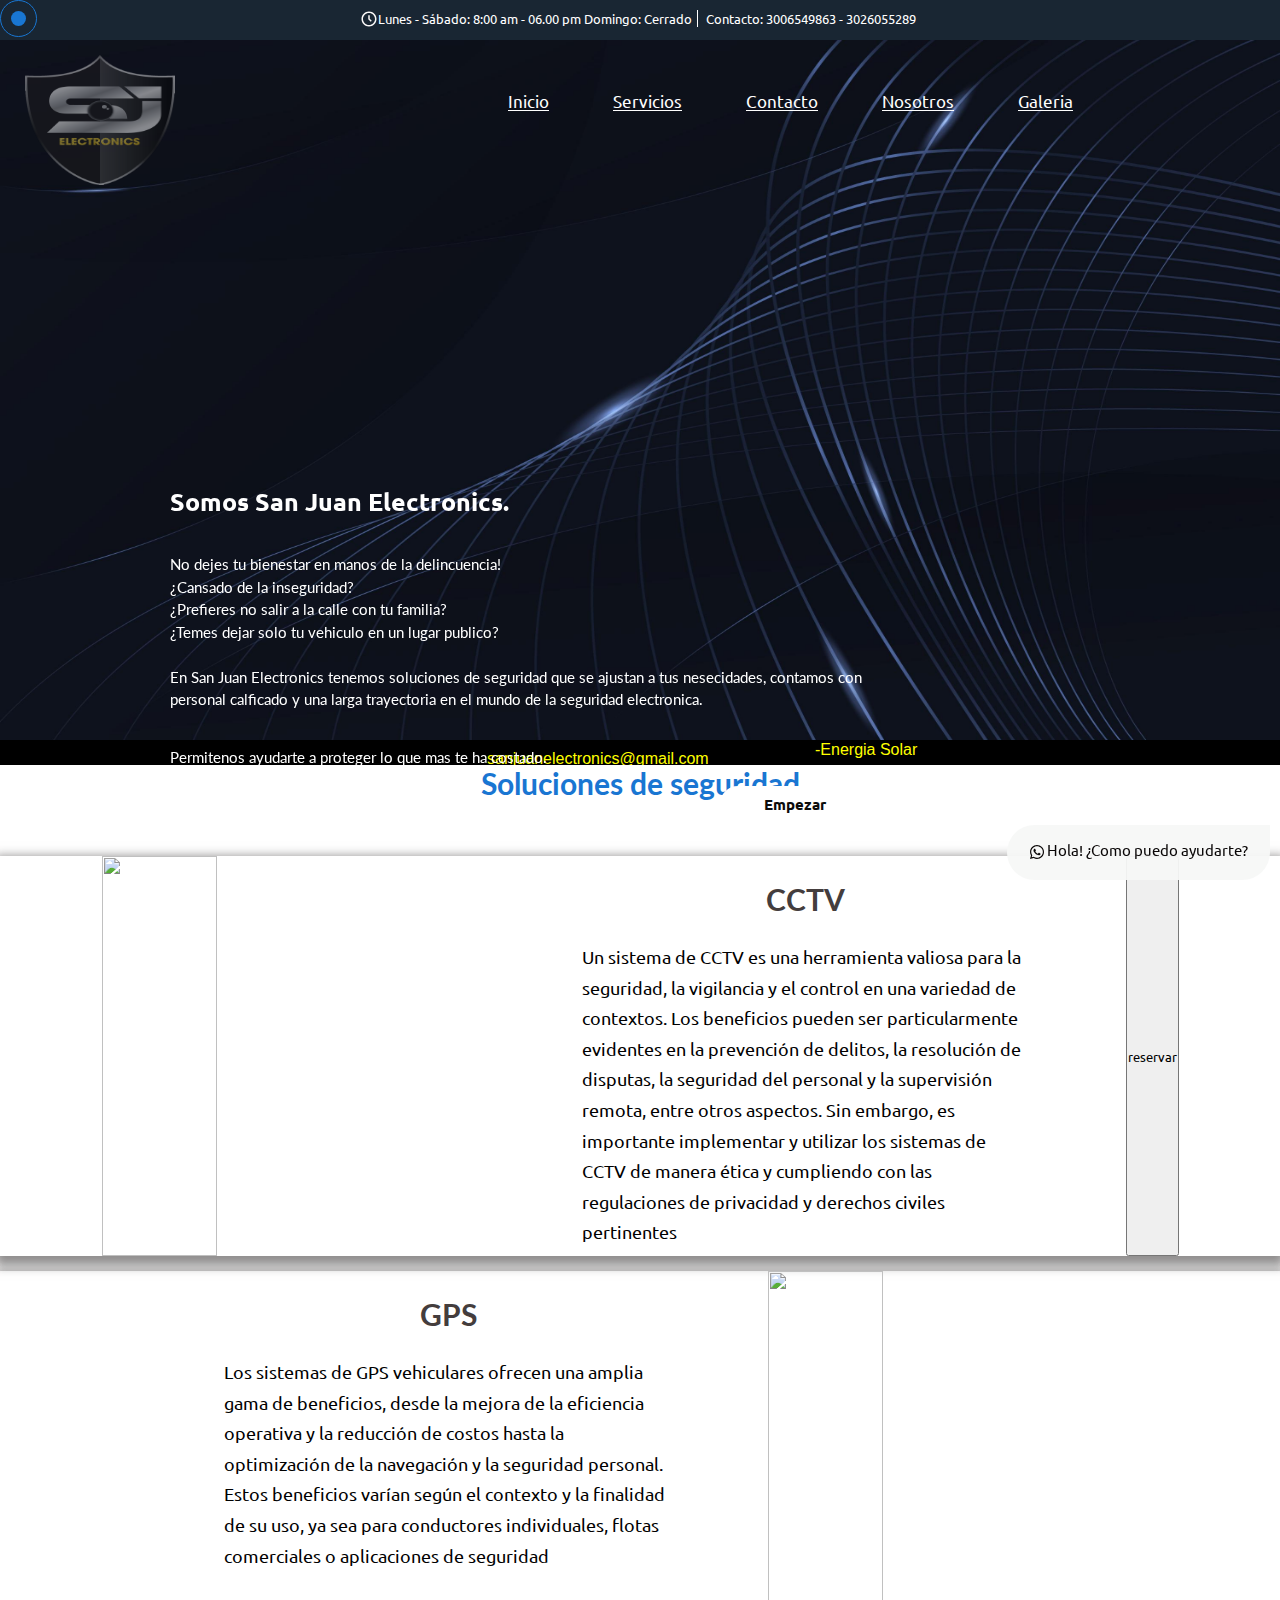
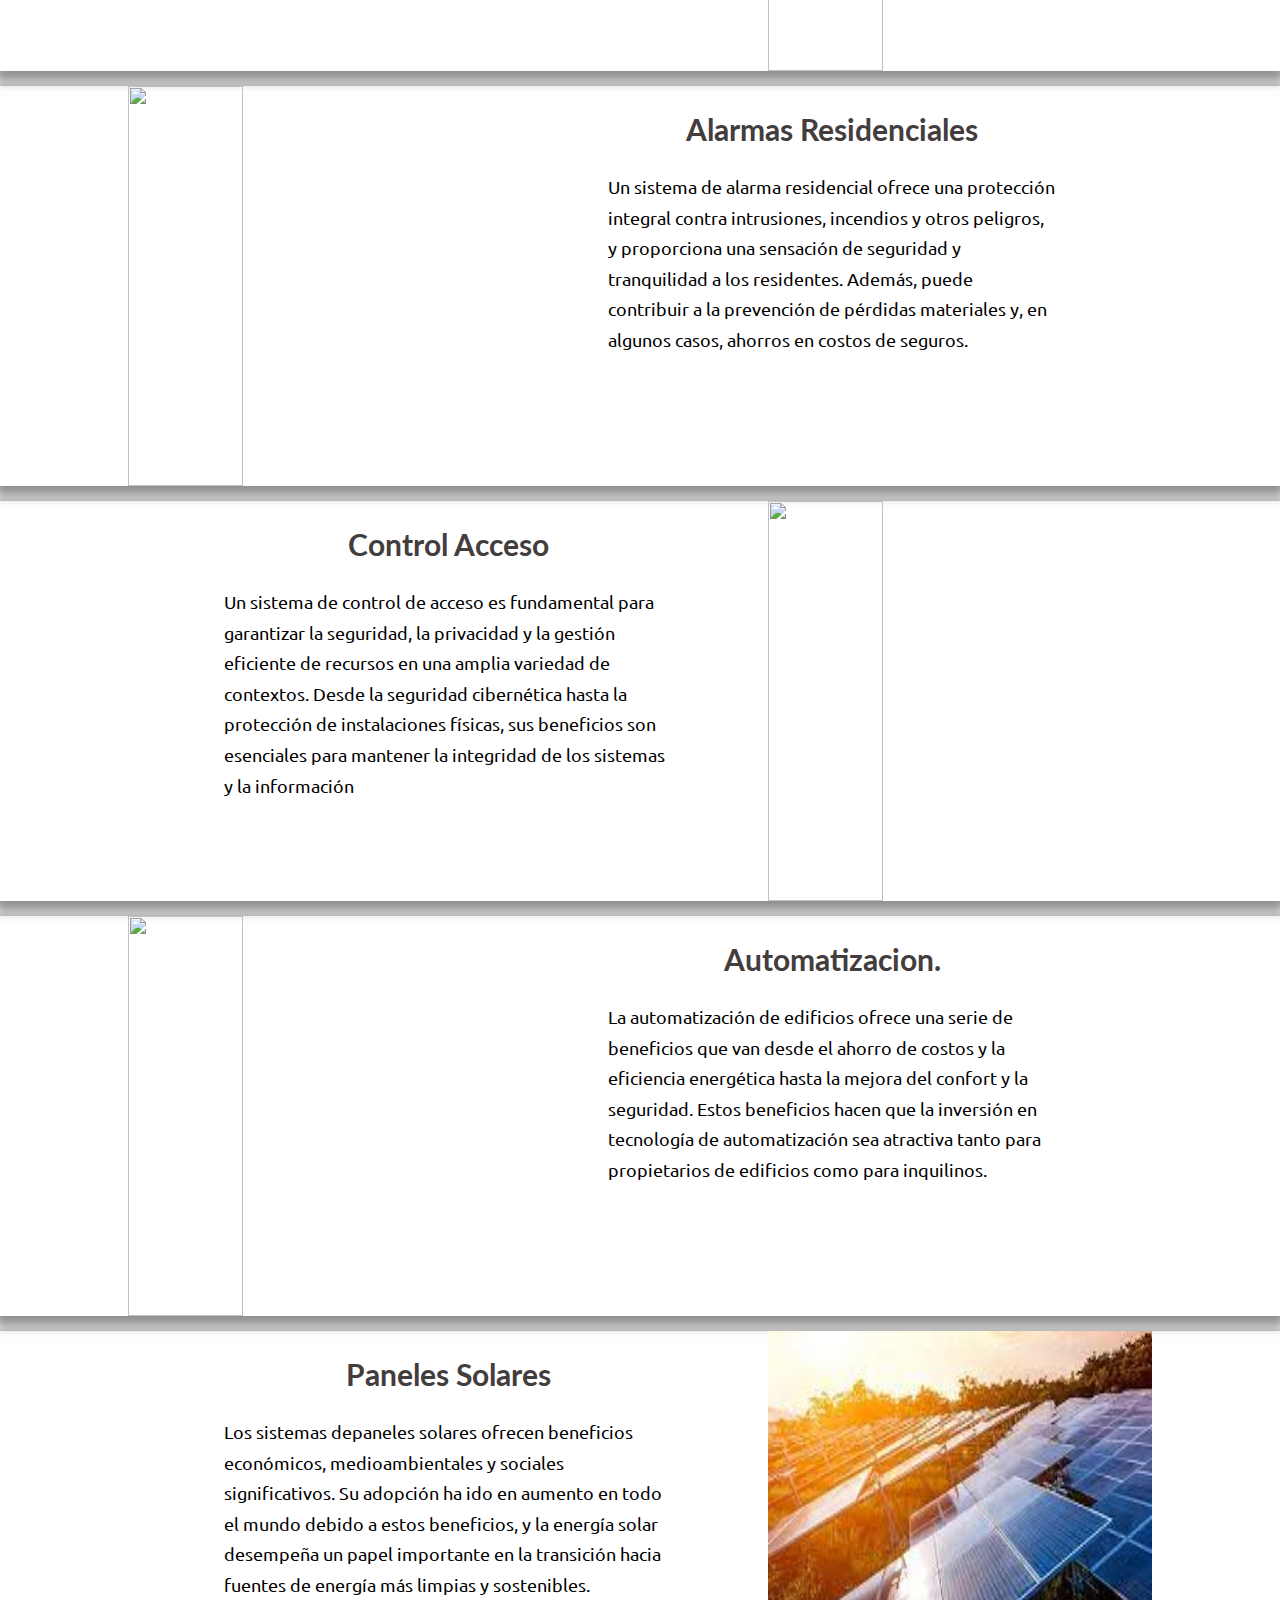
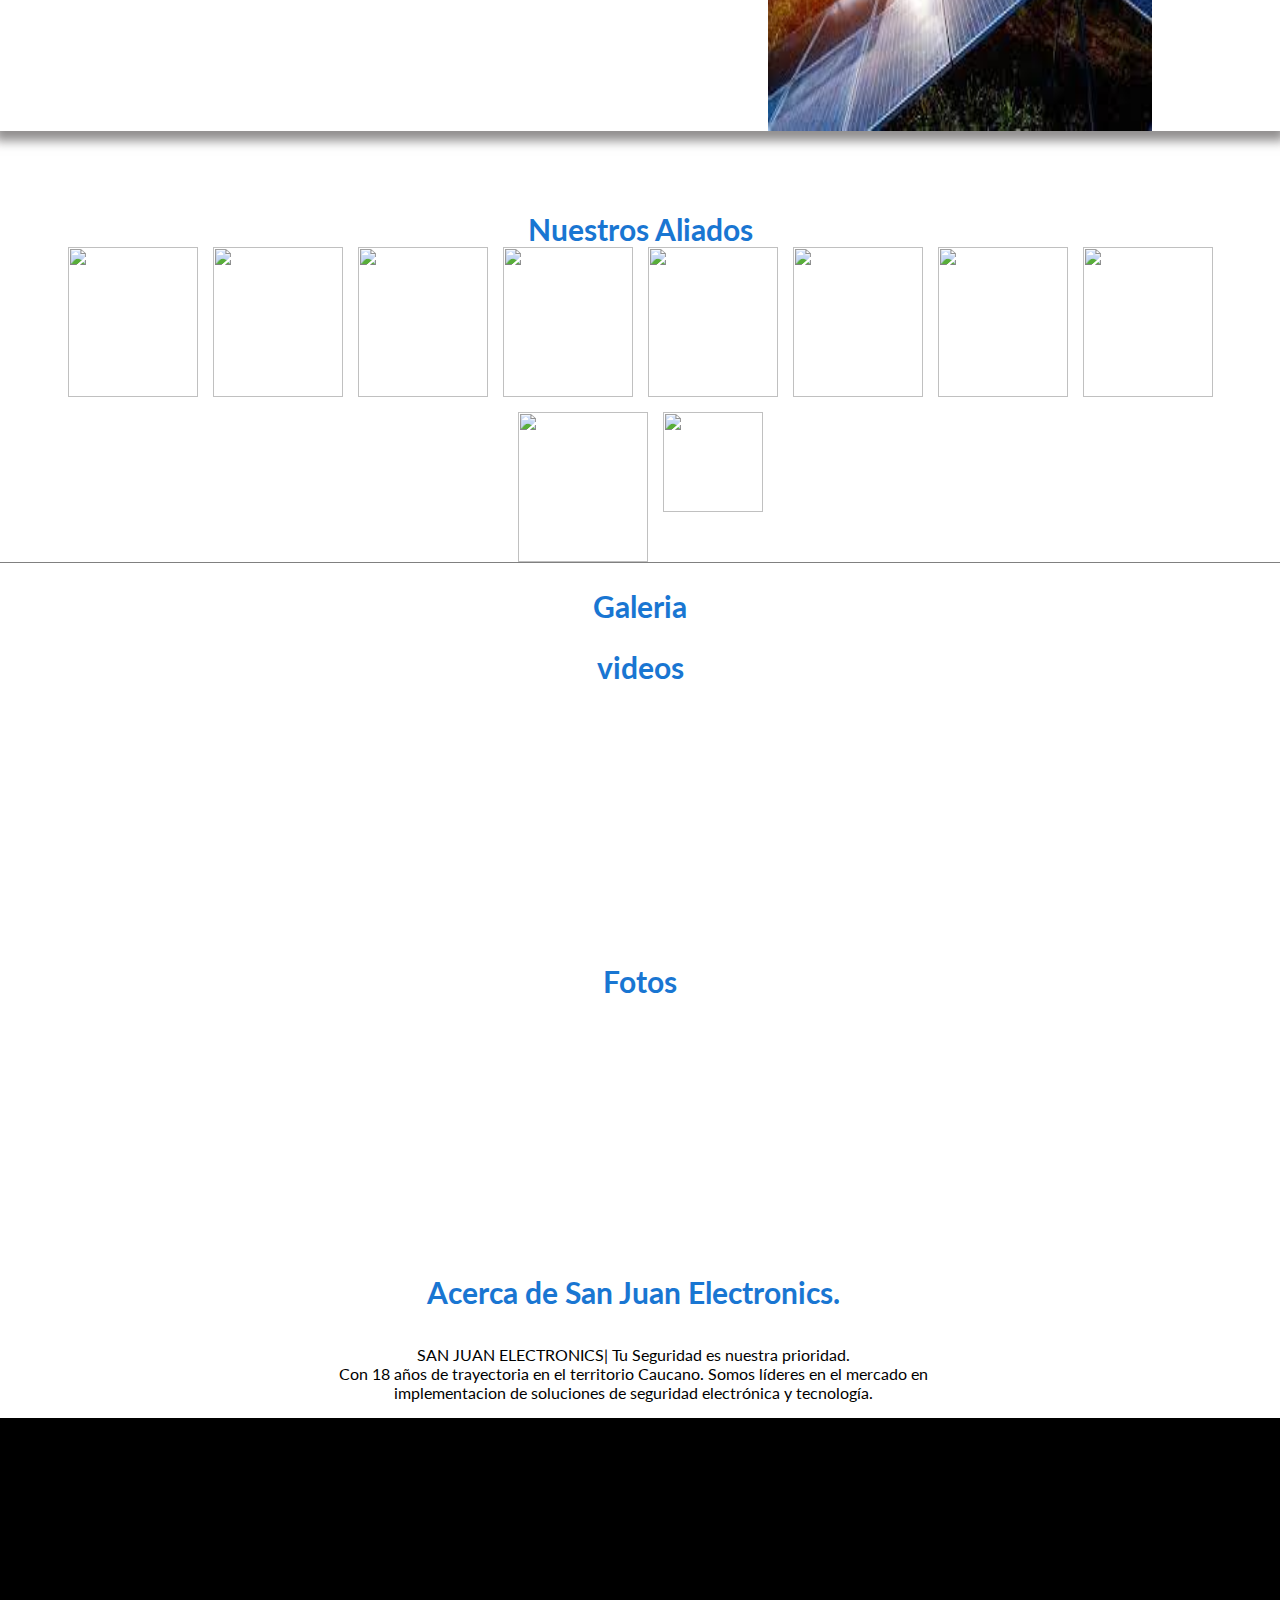
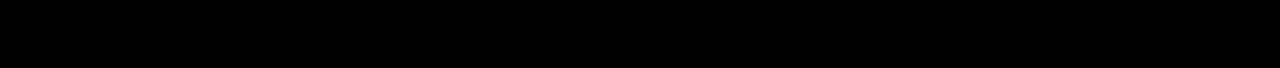
==== commit 4850fe78: "s" ====
--- a/index.html
+++ b/index.html
@@ -191,7 +191,7 @@
                 <h2 class="item_title">CCTV</h2>
                 <p class="item_description">Un sistema de CCTV es una herramienta valiosa para la seguridad, la vigilancia y el control en una variedad de contextos. Los beneficios pueden ser particularmente evidentes en la prevención de delitos, la resolución de disputas, la seguridad del personal y la supervisión remota, entre otros aspectos. Sin embargo, es importante implementar y utilizar los sistemas de CCTV de manera ética y cumpliendo con las regulaciones de privacidad y derechos civiles pertinentes</p>
             </div>
-
+            <button>reservar</button>
         </div>
         <div class="item_services">
             <img src="https://www.tuexperto.com/wp-content/uploads/2019/06/google-maps-lugares.jpg" alt="">
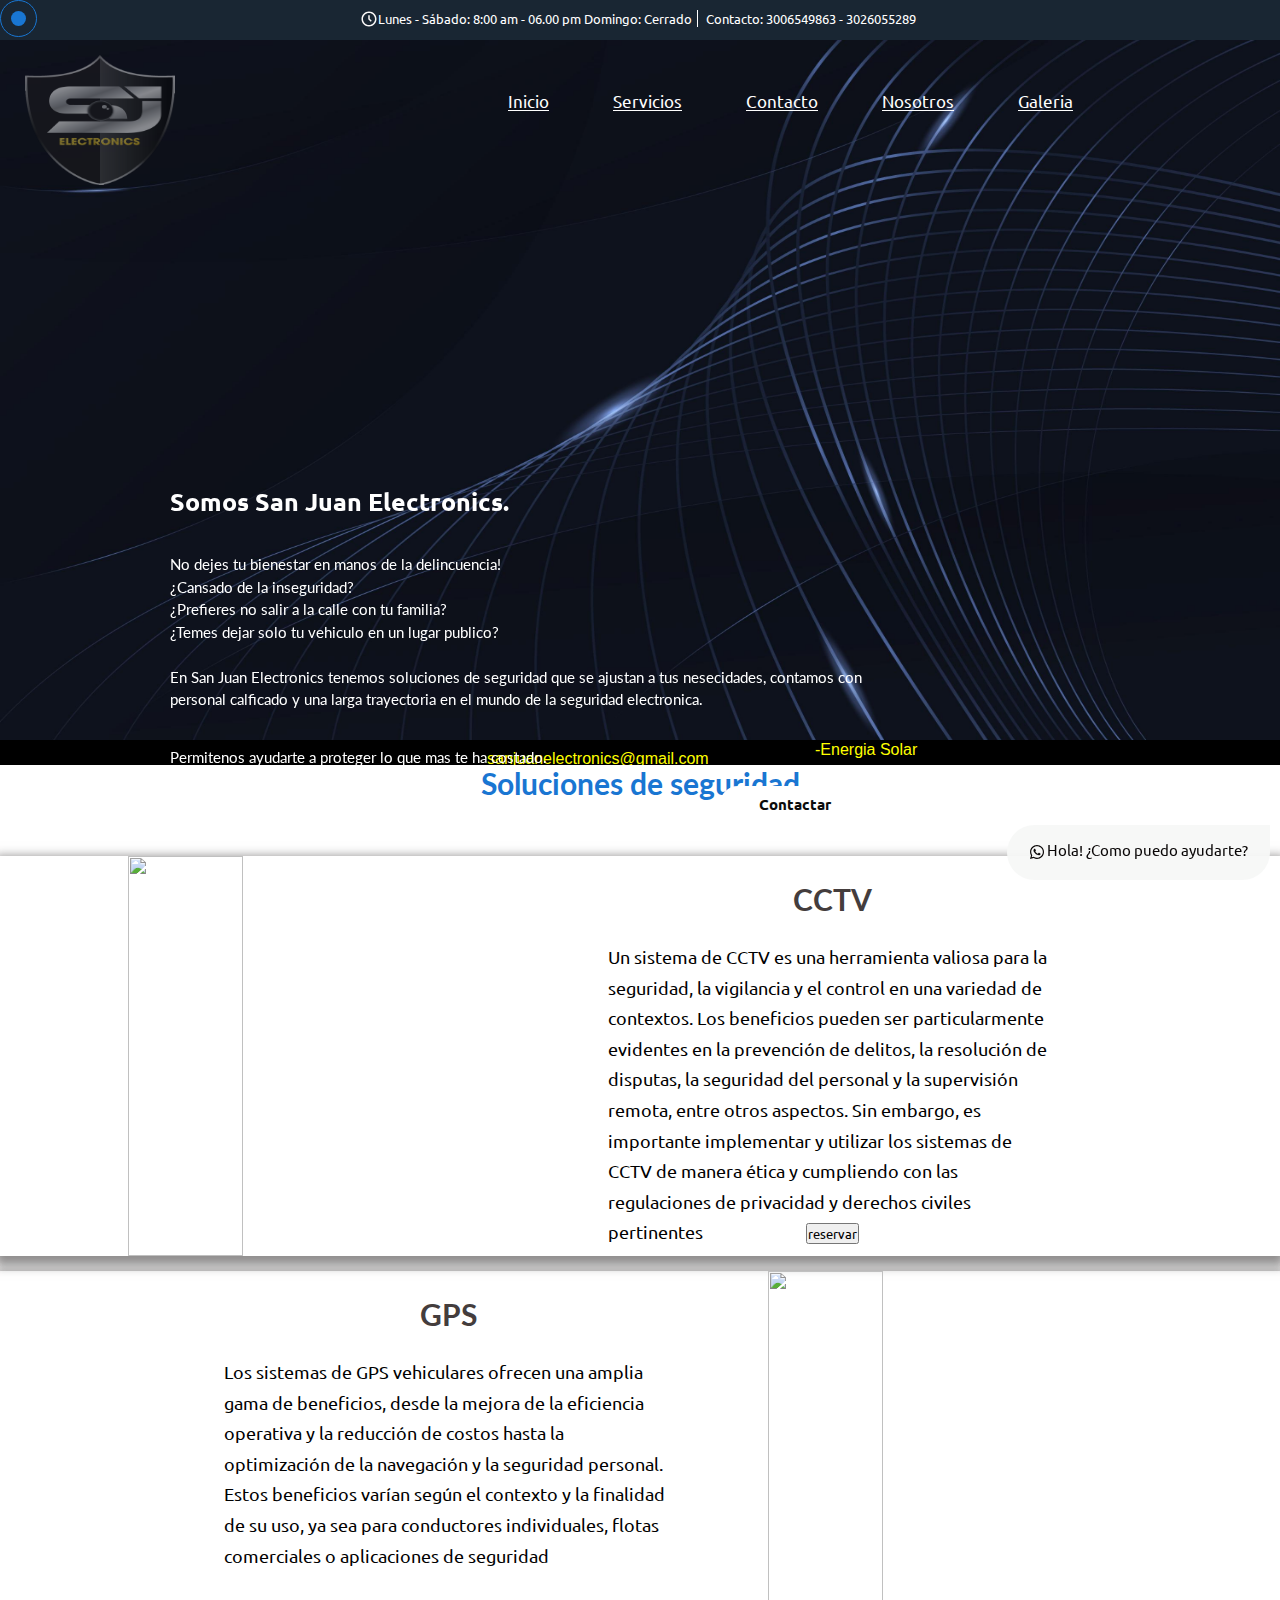
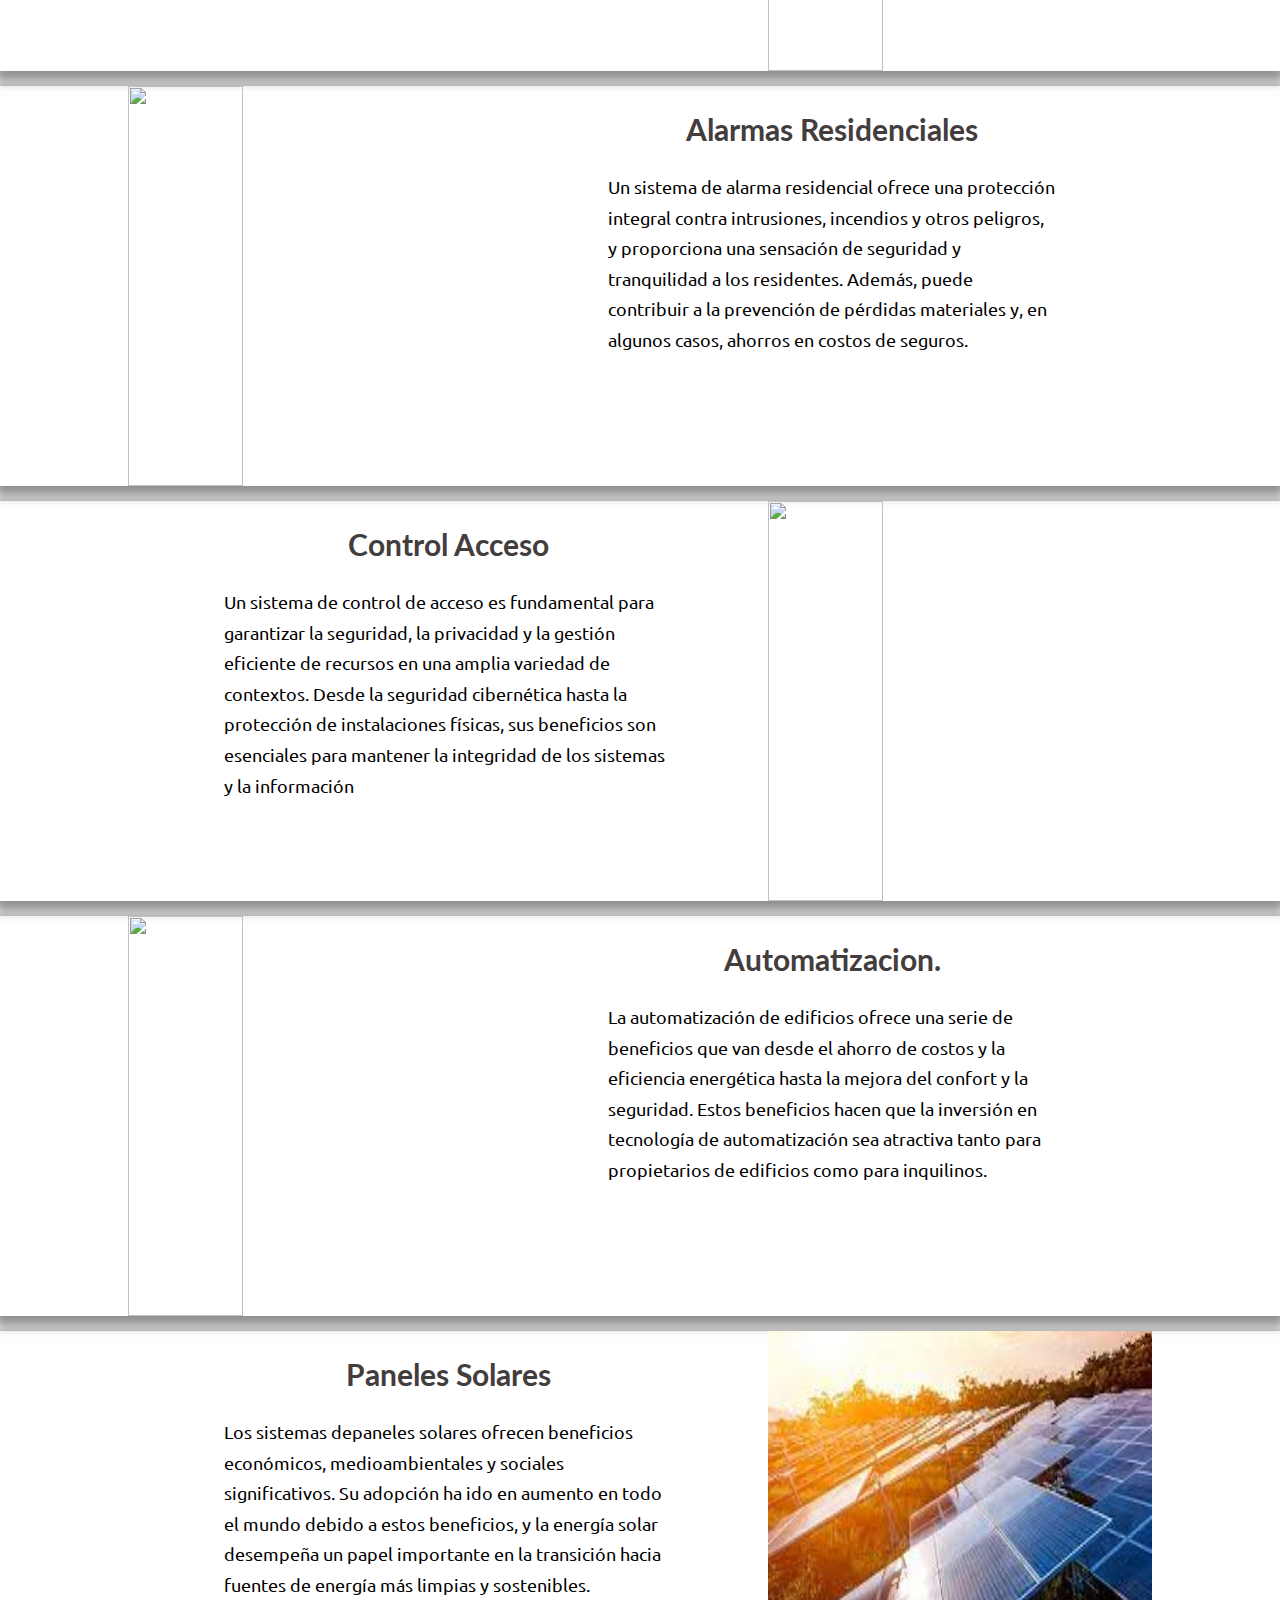
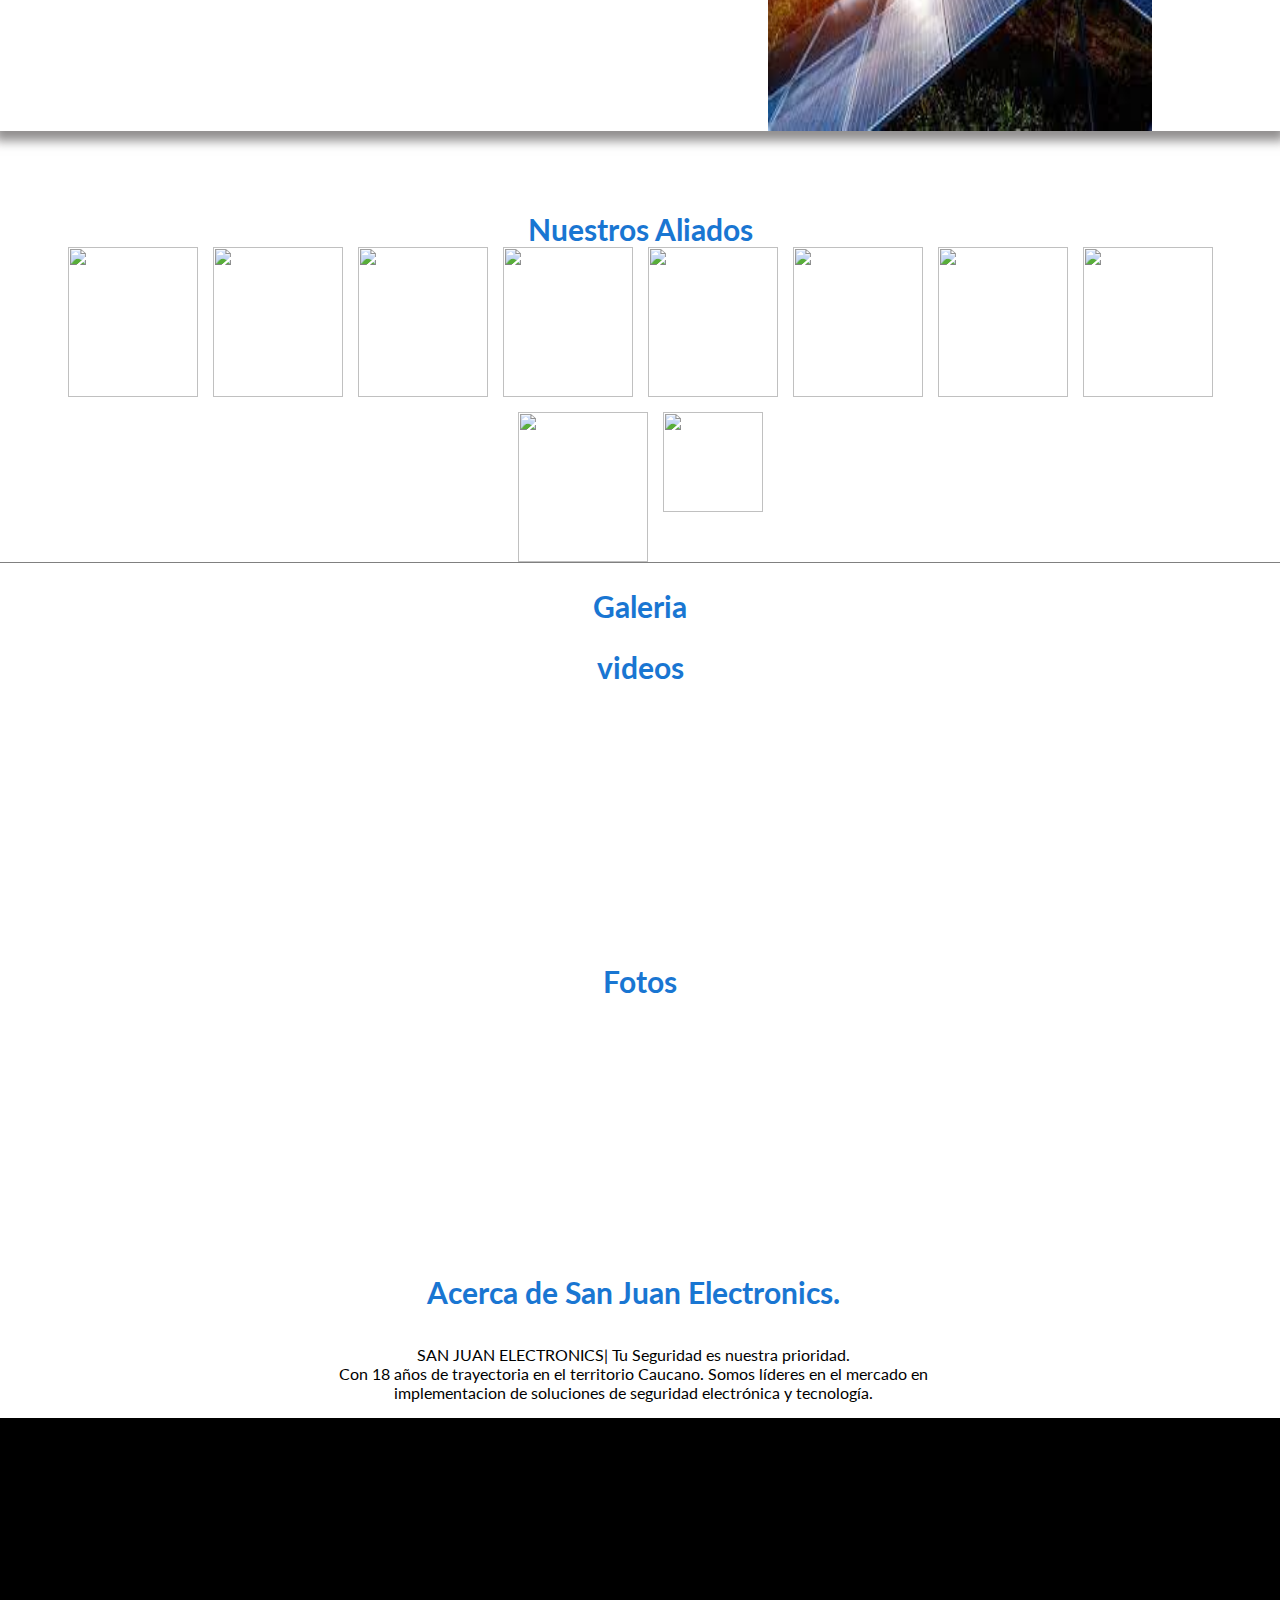
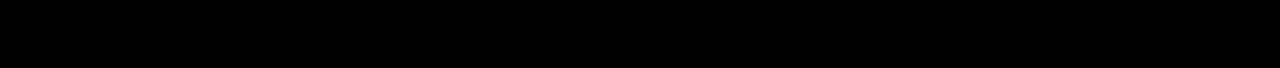
==== commit 96a639bb: "n" ====
--- a/index.html
+++ b/index.html
@@ -138,7 +138,7 @@
             
 
 
-            <a target="_blank" href="https://wa.me/573026055289?text=Quisiera%20obtener%20informaciono%20sobre%20sus%20servicios%20">Empezar</a>
+            <a target="_blank" href="https://wa.me/573026055289?text=Quisiera%20obtener%20informaciono%20sobre%20sus%20servicios%20">Contactar</a>
         </div>
 
     </header>
@@ -190,8 +190,9 @@
             <div class="item_name">
                 <h2 class="item_title">CCTV</h2>
                 <p class="item_description">Un sistema de CCTV es una herramienta valiosa para la seguridad, la vigilancia y el control en una variedad de contextos. Los beneficios pueden ser particularmente evidentes en la prevención de delitos, la resolución de disputas, la seguridad del personal y la supervisión remota, entre otros aspectos. Sin embargo, es importante implementar y utilizar los sistemas de CCTV de manera ética y cumpliendo con las regulaciones de privacidad y derechos civiles pertinentes</p>
-            </div>
-            <button>reservar</button>
+                <button>reservar</button>
+            </div>
+            
         </div>
         <div class="item_services">
             <img src="https://www.tuexperto.com/wp-content/uploads/2019/06/google-maps-lugares.jpg" alt="">
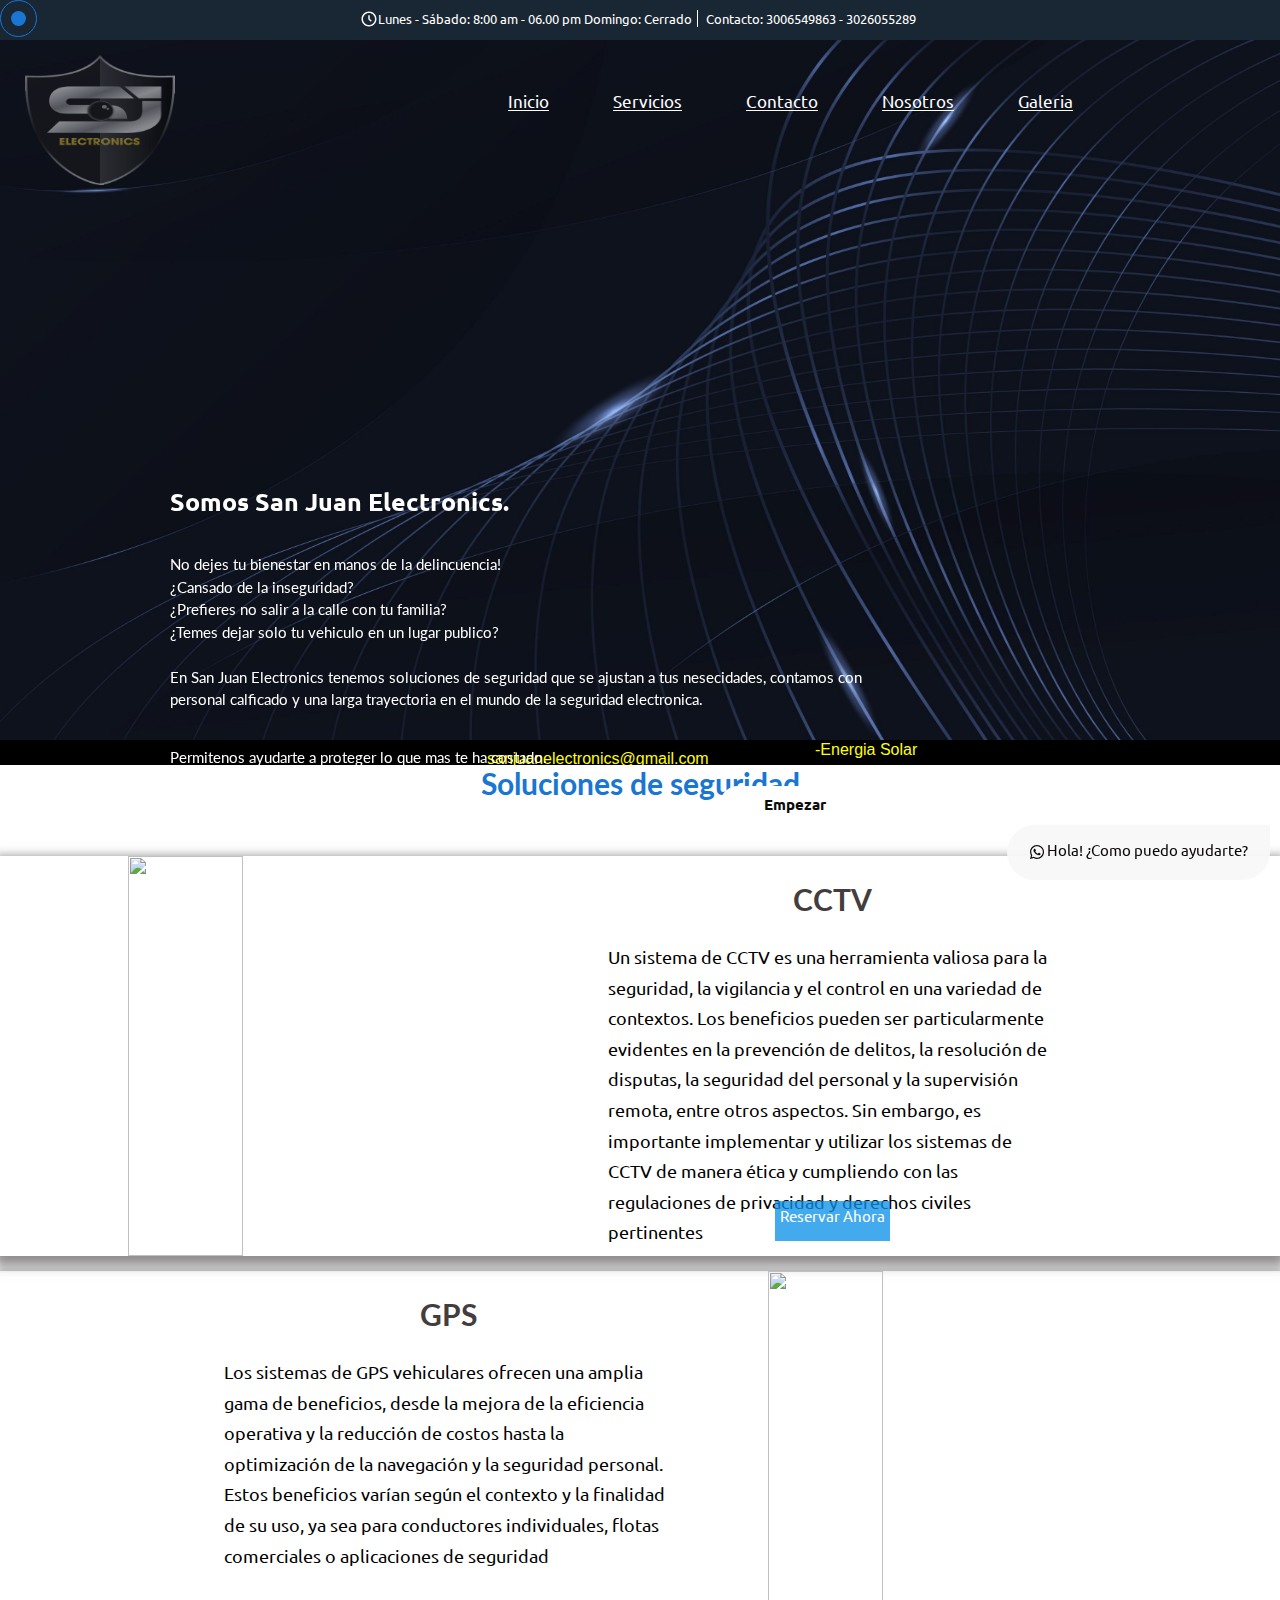
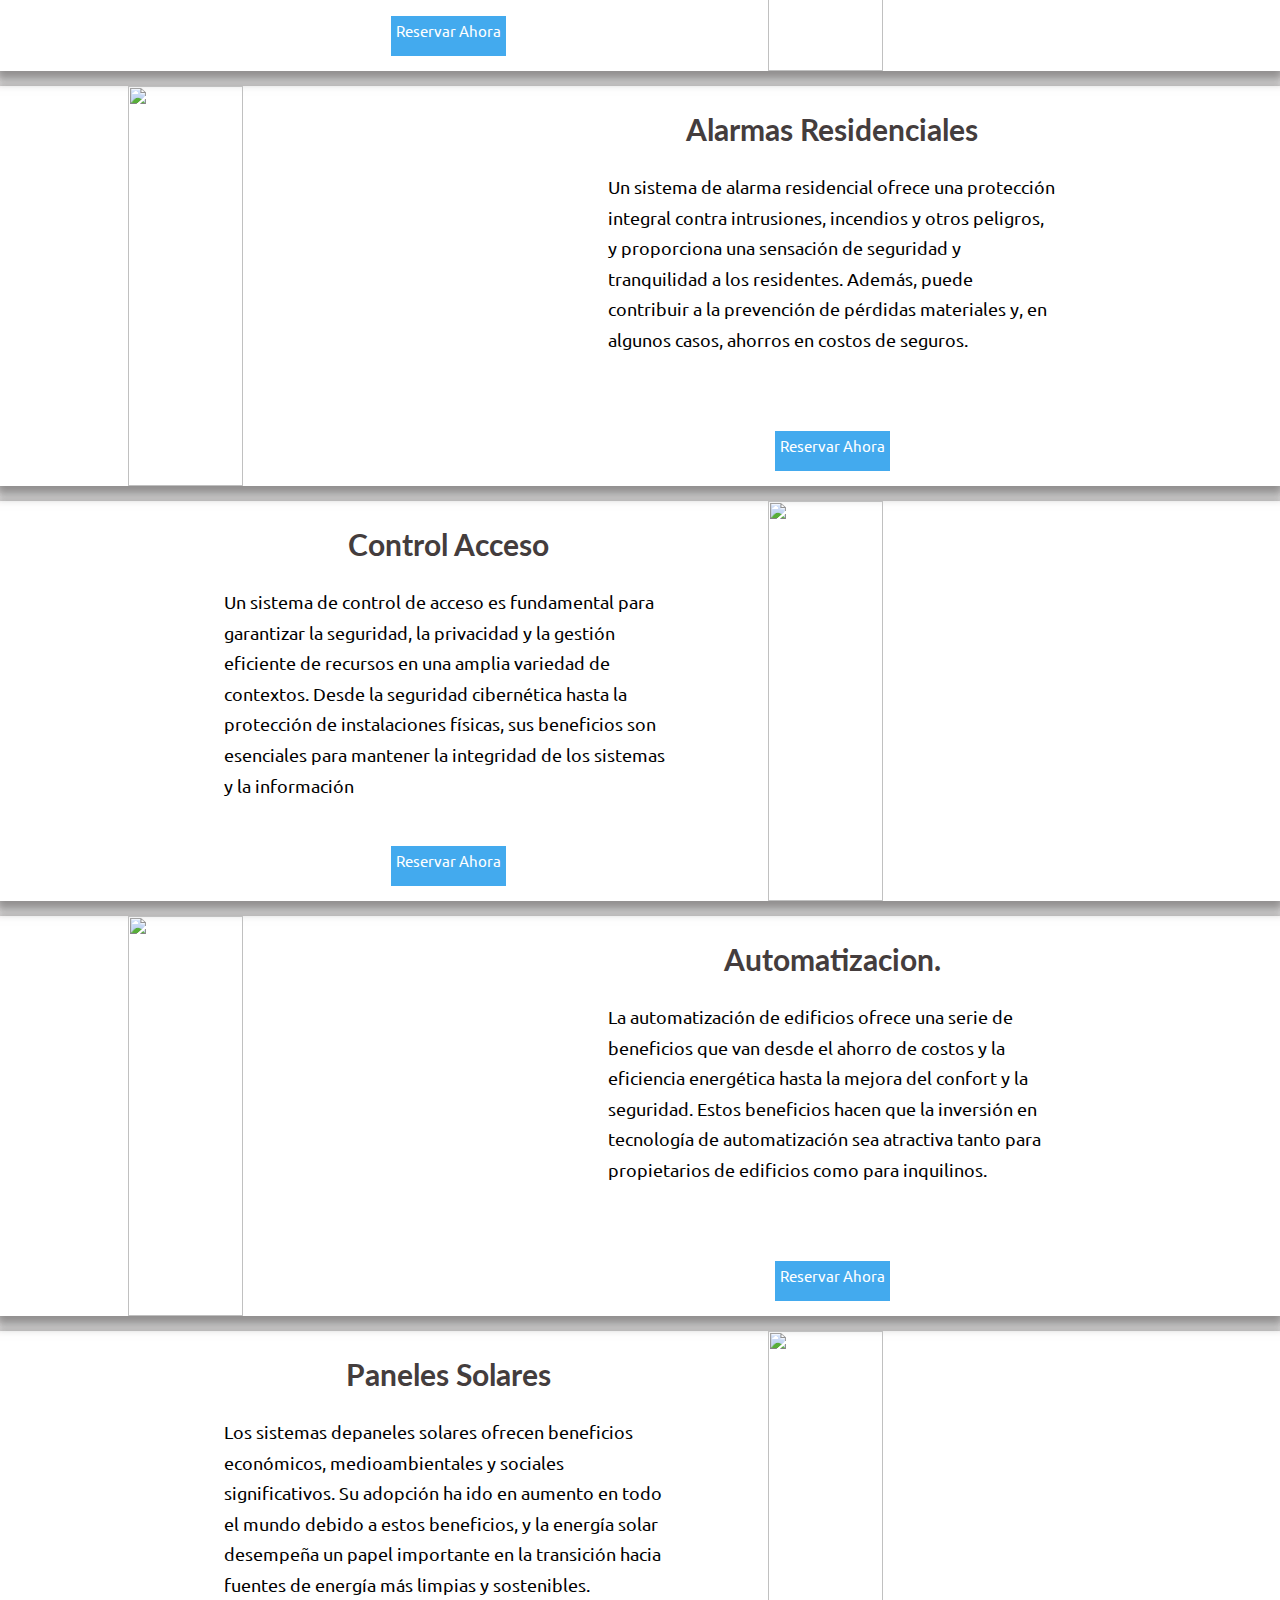
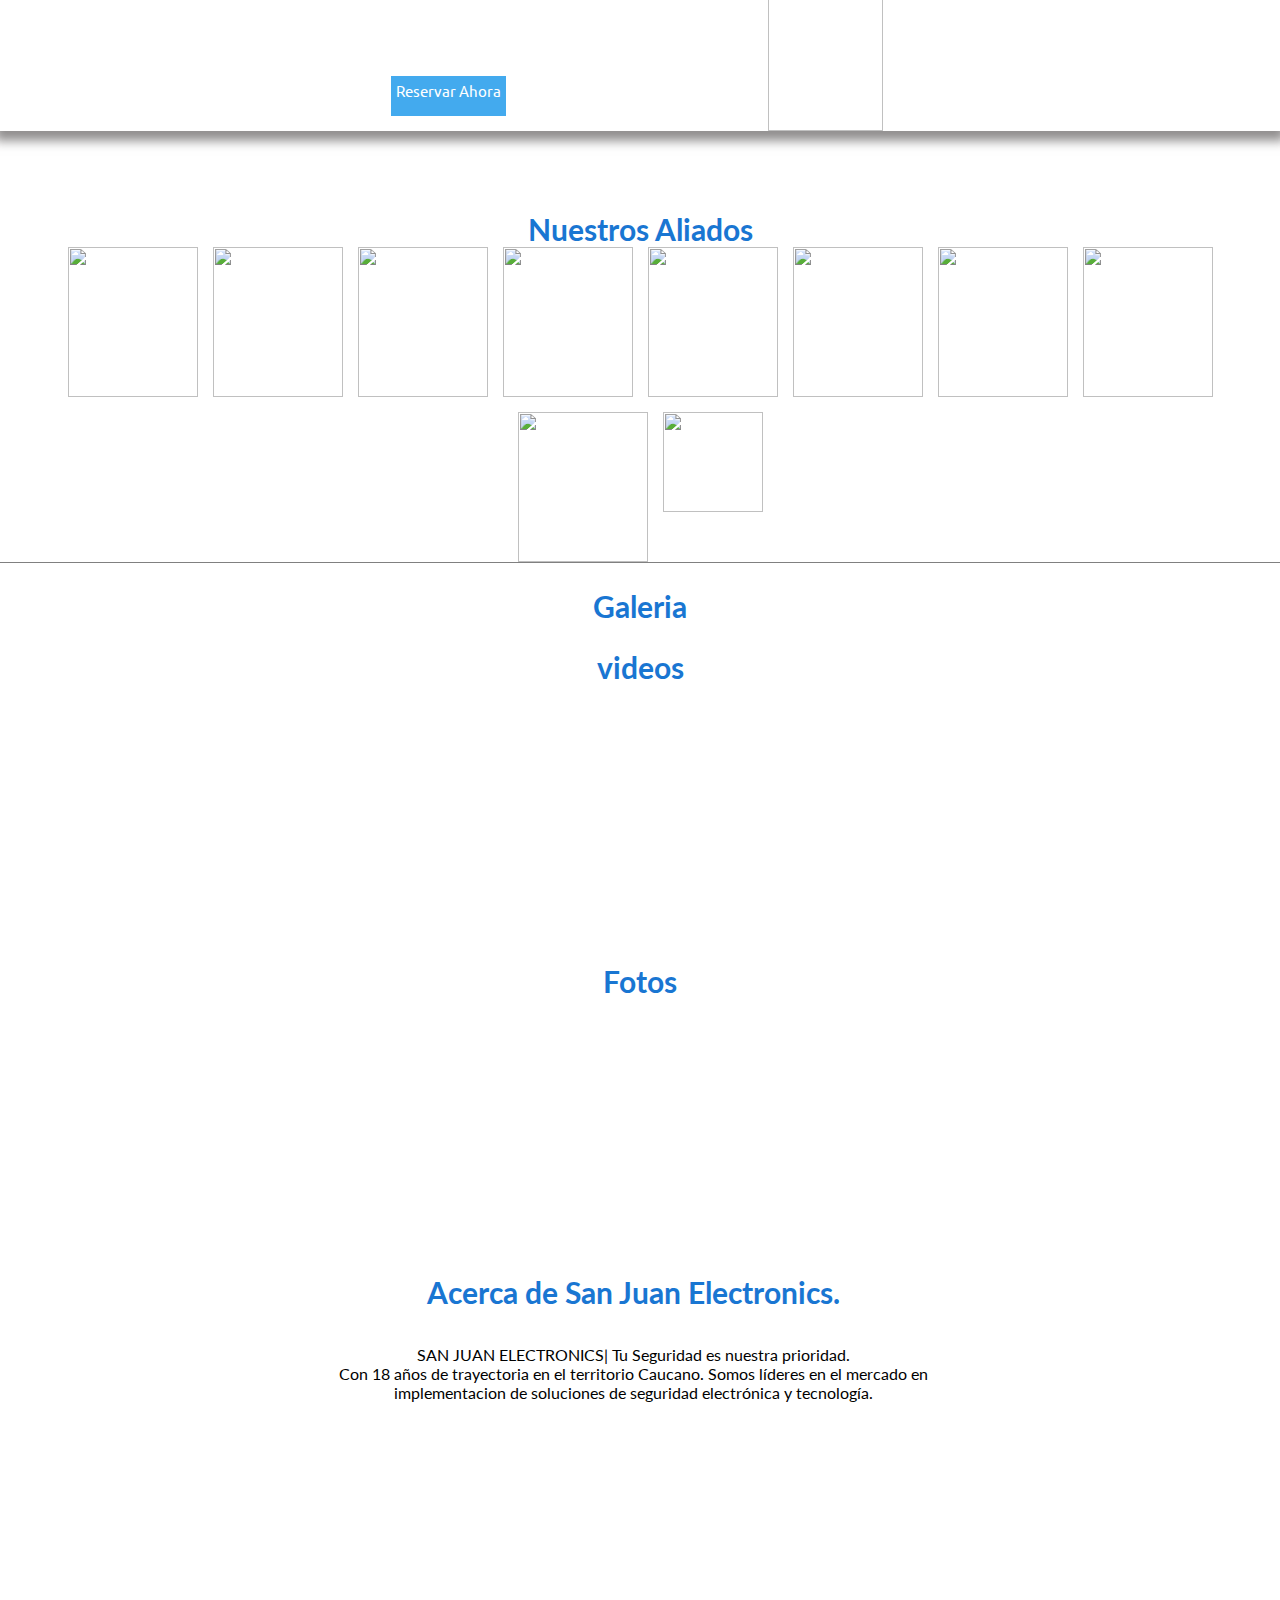
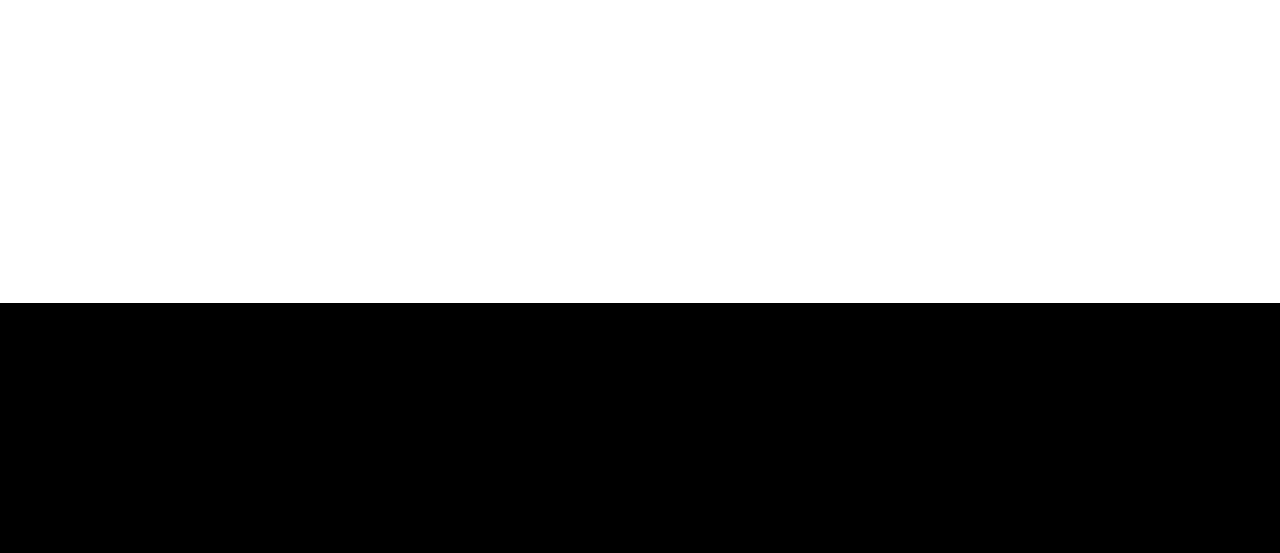
==== commit 13e3b4ad: "vv" ====
--- a/index.html
+++ b/index.html
@@ -138,14 +138,14 @@
             
 
 
-            <a target="_blank" href="https://wa.me/573026055289?text=Quisiera%20obtener%20informaciono%20sobre%20sus%20servicios%20">Contactar</a>
+            <a target="_blank" href="https://api.whatsapp.com/message/NM3ENPYAVVYIG1?autoload=1&app_absent=0">Empezar</a>
         </div>
 
     </header>
    
     <div class="container">
 
-       <!-- <div id="sorteos">
+       <!--<div id="sorteos">
             <p id="p_verano">   Promo de <br><a id="verano" href="">Lanzamiento</a></p>
             
             <div id="cont_rta">
@@ -190,9 +190,27 @@
             <div class="item_name">
                 <h2 class="item_title">CCTV</h2>
                 <p class="item_description">Un sistema de CCTV es una herramienta valiosa para la seguridad, la vigilancia y el control en una variedad de contextos. Los beneficios pueden ser particularmente evidentes en la prevención de delitos, la resolución de disputas, la seguridad del personal y la supervisión remota, entre otros aspectos. Sin embargo, es importante implementar y utilizar los sistemas de CCTV de manera ética y cumpliendo con las regulaciones de privacidad y derechos civiles pertinentes</p>
-                <button>reservar</button>
-            </div>
-            
+                <a href="https://wa.me/message/NM3ENPYAVVYIG1" target="_blank" class="button_reserv">Reservar Ahora</a>
+            </div>
+
+            <style>
+                .button_reserv{
+                    width: fit-content;
+                    height: 30px;
+                background: rgba(8, 143, 233, 0.759);
+                color: white;
+                border: 0;
+                position: absolute;
+                bottom: 15px;
+                font-size: 15px;
+                padding: 5px;
+                text-decoration: none;
+                vertical-align: middle;
+                }
+                .button_reserv:hover{
+                    color: black;
+                }
+            </style>
         </div>
         <div class="item_services">
             <img src="https://www.tuexperto.com/wp-content/uploads/2019/06/google-maps-lugares.jpg" alt="">
@@ -200,6 +218,7 @@
                 <h2 class="item_title">GPS</h2>
               
                 <p class="item_description">Los sistemas de GPS vehiculares ofrecen una amplia gama de beneficios, desde la mejora de la eficiencia operativa y la reducción de costos hasta la optimización de la navegación y la seguridad personal. Estos beneficios varían según el contexto y la finalidad de su uso, ya sea para conductores individuales, flotas comerciales o aplicaciones de seguridad</p>
+                <a href="https://wa.me/message/NM3ENPYAVVYIG1" target="_blank" class="button_reserv">Reservar Ahora</a>
             </div>
 
         </div>
@@ -209,6 +228,7 @@
                 <h2 class="item_title">Alarmas Residenciales</h2>
                 
                <p class="item_description">Un sistema de alarma residencial ofrece una protección integral contra intrusiones, incendios y otros peligros, y proporciona una sensación de seguridad y tranquilidad a los residentes. Además, puede contribuir a la prevención de pérdidas materiales y, en algunos casos, ahorros en costos de seguros.</p>
+                  <a href="https://wa.me/message/NM3ENPYAVVYIG1" target="_blank" class="button_reserv">Reservar Ahora</a>
             </div>
 
         </div>
@@ -218,7 +238,8 @@
             <div class="item_name">
                 <h2 class="item_title">Control Acceso</h2>
                  <p  class="item_description">Un sistema de control de acceso es fundamental para garantizar la seguridad, la privacidad y la gestión eficiente de recursos en una amplia variedad de contextos. Desde la seguridad cibernética hasta la protección de instalaciones físicas, sus beneficios son esenciales para mantener la integridad de los sistemas y la información</p>
-            </div>
+                   <a href="https://wa.me/message/NM3ENPYAVVYIG1" target="_blank" class="button_reserv">Reservar Ahora</a>
+                </div>
             
         </div>
         <div class="item_services">
@@ -228,6 +249,7 @@
                 <h2 class="item_title">Automatizacion.</h2>
                 
                 <p class="item_description">La automatización de edificios ofrece una serie de beneficios que van desde el ahorro de costos y la eficiencia energética hasta la mejora del confort y la seguridad. Estos beneficios hacen que la inversión en tecnología de automatización sea atractiva tanto para propietarios de edificios como para inquilinos.</p>
+                   <a href="https://wa.me/message/NM3ENPYAVVYIG1" target="_blank" class="button_reserv">Reservar Ahora</a>
             </div>
            
             
@@ -235,11 +257,12 @@
 
         
         <div class="item_services">
-            <img src="[data-uri]" alt="">
+            <img src="https://static.wixstatic.com/media/11062b_6d0881d113554690899a2cfeebfa521f~mv2.jpg/v1/fill/w_563,h_563,fp_0.50_0.50,q_80,usm_0.66_1.00_0.01,enc_auto/11062b_6d0881d113554690899a2cfeebfa521f~mv2.jpg" alt="">
             <div class="item_name">
                 <h2 class="item_title">Paneles Solares</h2>
               
-                 <p  class="item_description">Los sistemas depaneles solares ofrecen beneficios económicos, medioambientales y sociales significativos. Su adopción ha ido en aumento en todo el mundo debido a estos beneficios, y la energía solar desempeña un papel importante en la transición hacia fuentes de energía más limpias y sostenibles.</p>
+                   <a href="https://wa.me/message/NM3ENPYAVVYIG1" target="_blank" class="button_reserv">Reservar Ahora</a>
+                <p  class="item_description">Los sistemas depaneles solares ofrecen beneficios económicos, medioambientales y sociales significativos. Su adopción ha ido en aumento en todo el mundo debido a estos beneficios, y la energía solar desempeña un papel importante en la transición hacia fuentes de energía más limpias y sostenibles.</p>
             </div>
 
         </div>
@@ -289,8 +312,101 @@
         <p id="desc_about">SAN JUAN ELECTRONICS| Tu Seguridad es nuestra prioridad.<br>
              Con 18 años de trayectoria en el territorio Caucano. Somos líderes en el mercado 
             en implementacion de soluciones de seguridad electrónica y tecnología.</p>
-
-
+           <!-- <form action="enviar.php" method="POST" id="form_contact">
+                <h2>Contactanos</h2>
+                <div class="input_cont">
+                    <div class="input-group">
+                        <label for="nombre">Nombre</label>
+                        <input type="text" id="nombre" name="nombre" required>
+                      </div>
+                      <div class="input-group">
+                        <label for="email">Email</label>
+                        <input type="email" id="email" name="email" required>
+                      </div>
+                      <div class="input-group">
+                          <label for="email">Telefono</label>
+                          <input type="email" id="email" name="email" required>
+                        </div>
+                        <div class="input-group">
+                          <label for="email">direccion</label>
+                          <input type="email" id="email" name="email" required>
+                        </div>
+                      <div class="input-group_mensaje">
+                        <label for="mensaje">Mensaje</label>
+                        <textarea id="mensaje" name="mensaje" placeholder="Escribe tu mensaje" required></textarea>
+                      </div>
+                </div>
+                <button type="submit">Enviar</button>
+              </form>-->
+<style>
+    #form_contact{
+        width: 50%;
+     
+    }
+
+   .input_cont{
+ top: 55px;
+position: relative;
+    gap: 25px;
+    width: 90%;
+    height: 400px;
+    display: flex;
+    flex-direction: row;
+    flex-wrap:  wrap;
+    justify-content: center;
+    }
+   
+
+.input-group {
+  margin-bottom: 20px;
+  width: 250px;
+}
+
+.input-group label {
+  display: block;
+  margin-bottom: 5px;
+}
+
+.input-group input {
+  width: 100%;
+  padding: 8px;
+  border: 0;
+  border-radius: 0;
+  border-bottom: 1px solid gray;
+  border-radius: 5px;
+}
+
+.input-group_mensaje{
+    width: 90%;
+    background-color: #45a049;
+}
+.input-group_mensaje input{
+    width: 100%;
+  padding: 8px;
+  border: 0;
+  border-radius: 0;
+  border-bottom: 1px solid gray;
+  border-radius: 5px;
+}
+
+button {
+  display: block;
+  width: 100%;
+  padding: 10px;
+  background-color: #4CAF50;
+  color: white;
+  border: none;
+  border-radius: 5px;
+  cursor: pointer;
+  font-size: 16px;
+}
+
+button:hover {
+  background-color: #45a049;
+}
+
+</style>
+            <iframe src="https://www.google.com/maps/embed?pb=!1m14!1m8!1m3!1d793.4773293367683!2d-76.58452643449817!3d2.4858194282732193!3m2!1i1024!2i768!4f13.1!3m3!1m2!1s0x8e300312ea0e2aef%3A0x71e8ecb7c185ce79!2sSan%20Juan%20Electronics!5e0!3m2!1ses!2sco!4v1709585645883!5m2!1ses!2sco" width="100%" height="450" style="border:0;" allowfullscreen="" loading="lazy" referrerpolicy="no-referrer-when-downgrade"></iframe>
        </section>
 
     </div>
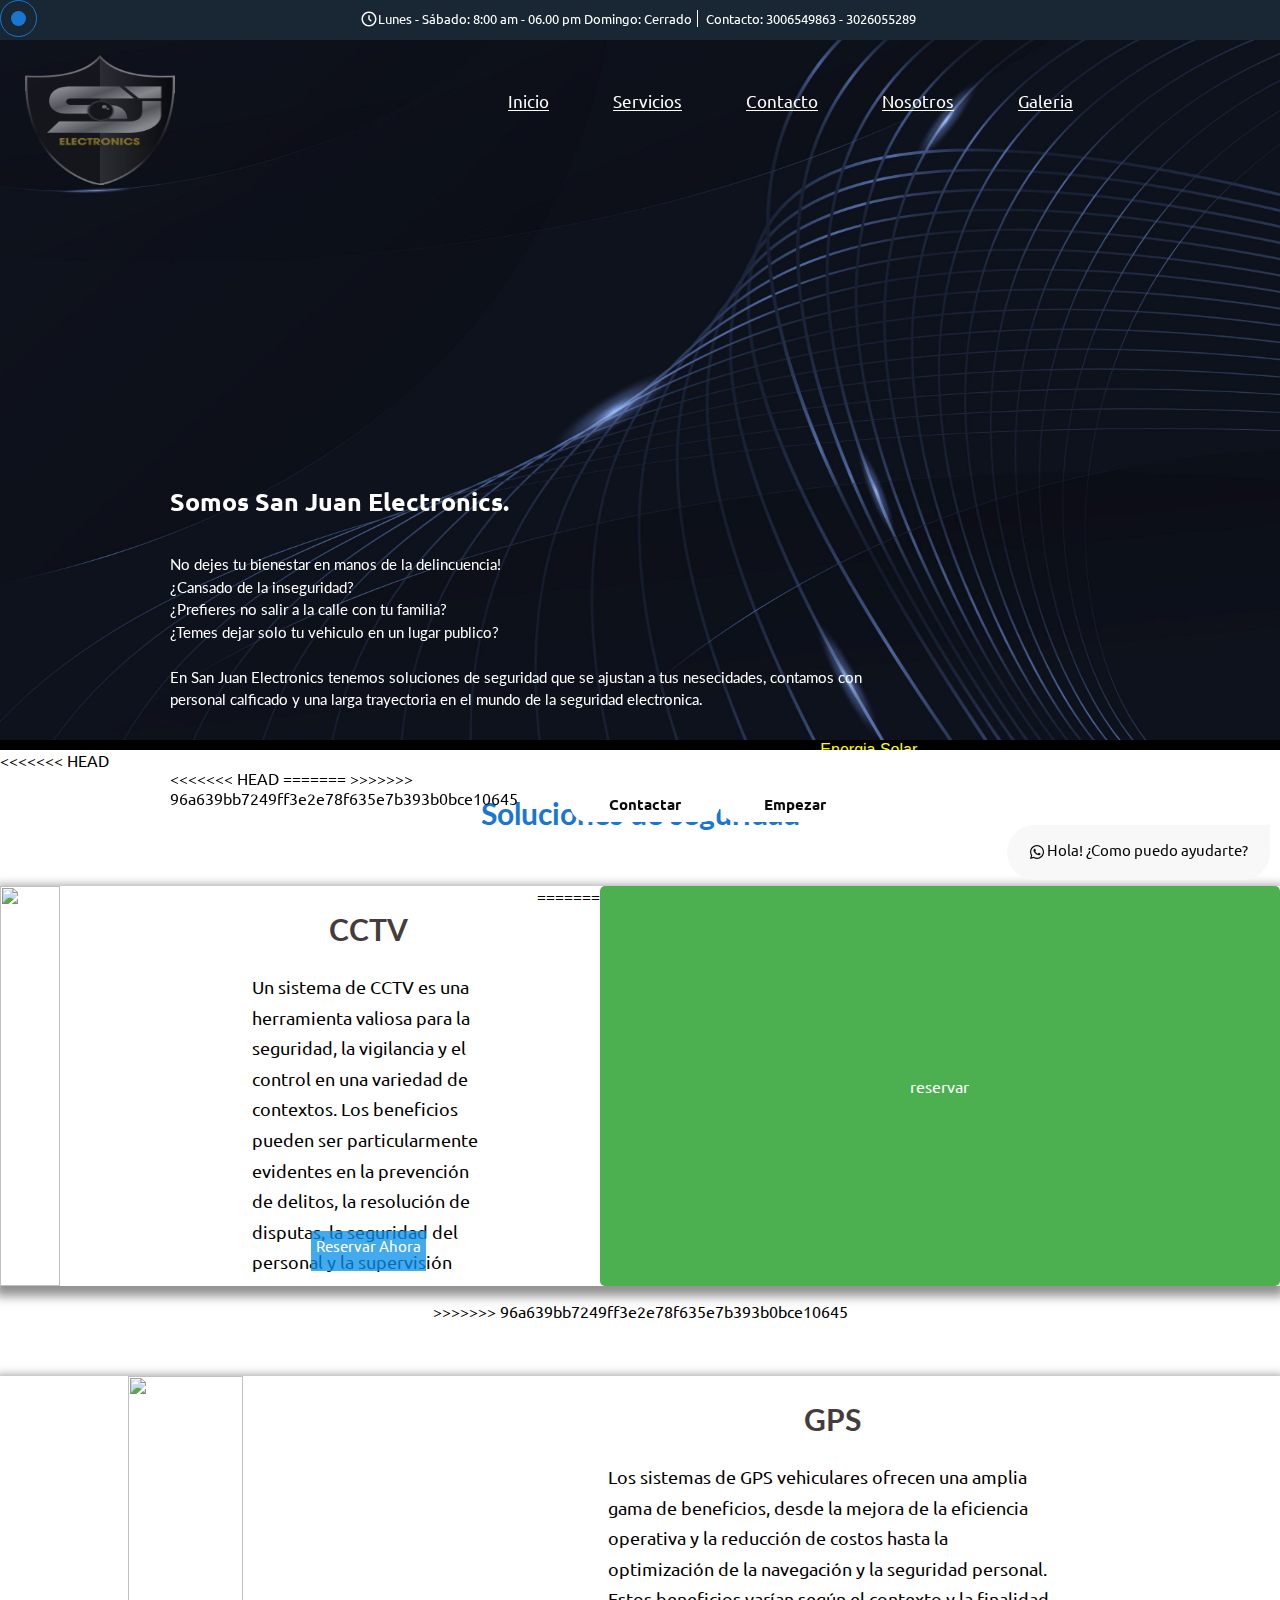
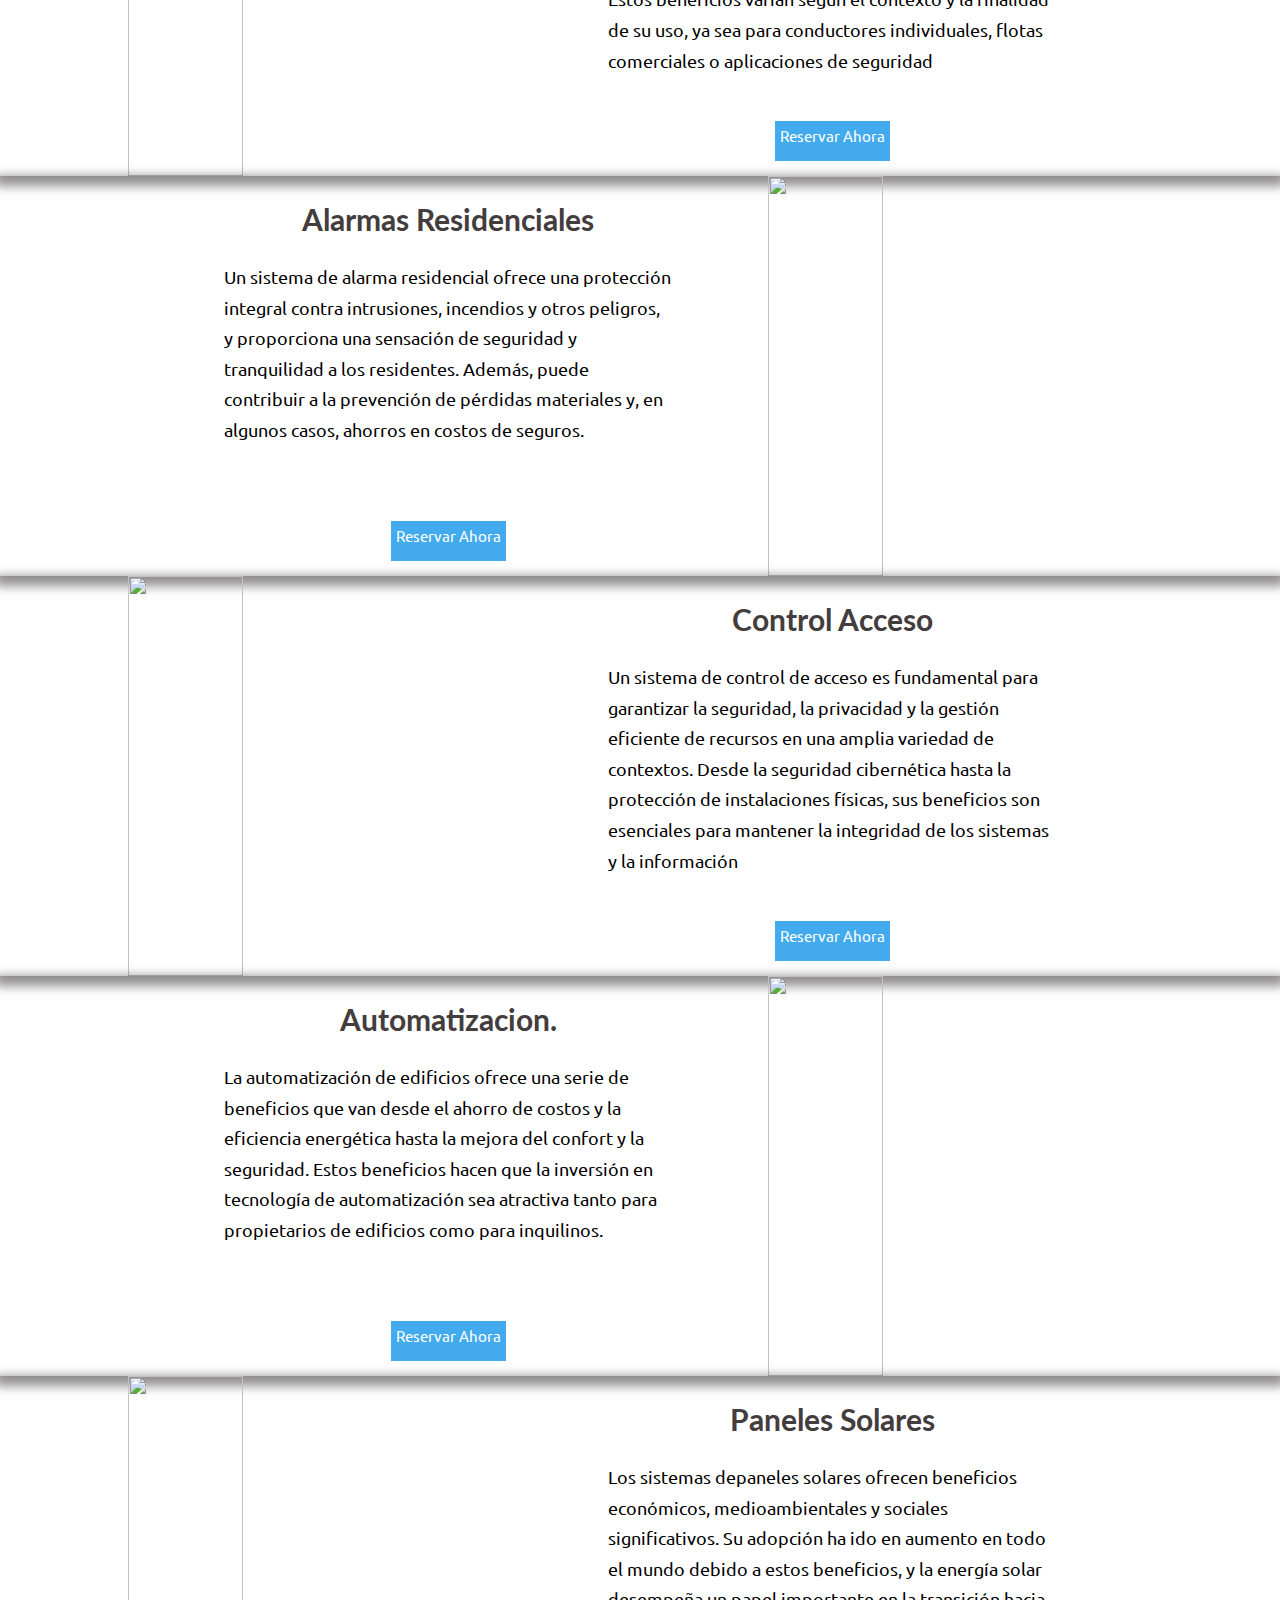
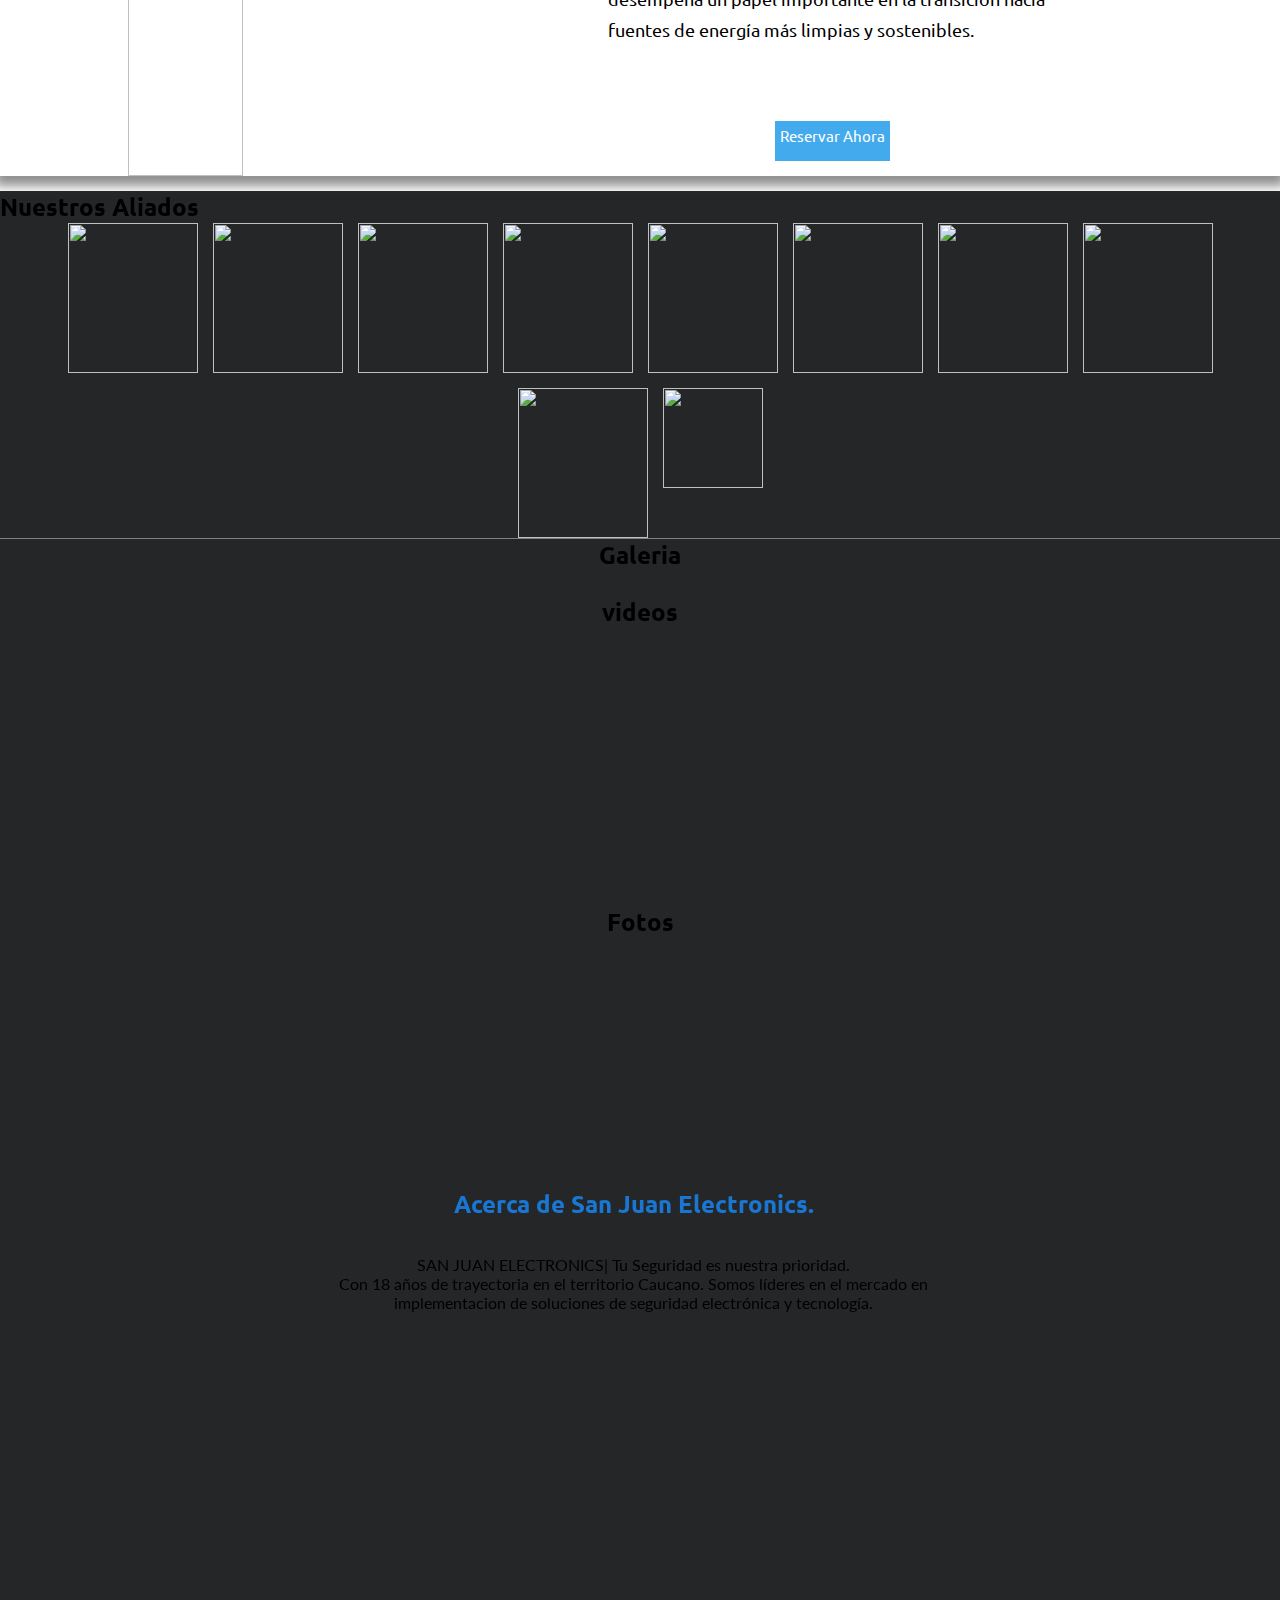
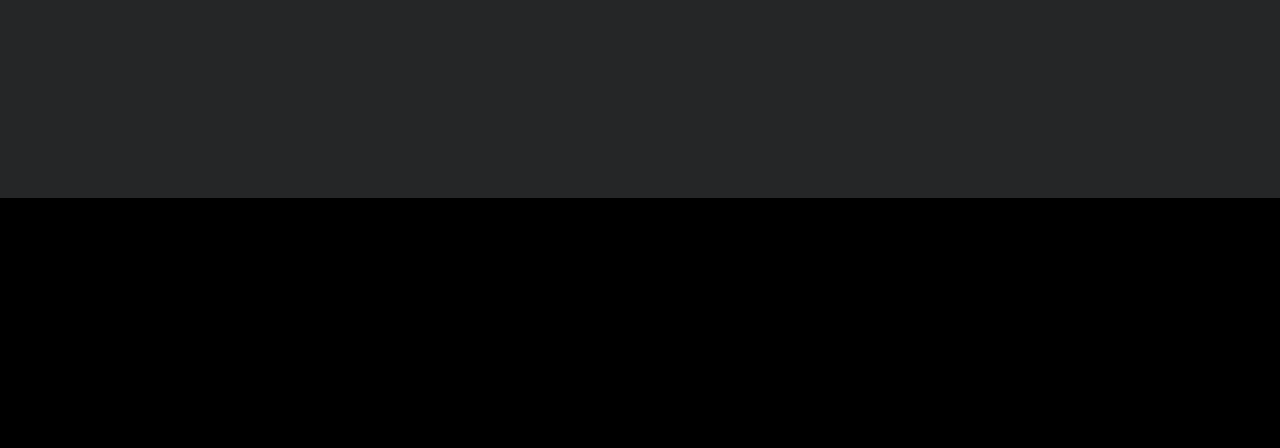
==== commit 11b2d2fd: "Merge branch 'main' of https://github.com/BrayanP98/san-juan" ====
--- a/index.html
+++ b/index.html
@@ -138,14 +138,22 @@
             
 
 
+<<<<<<< HEAD
             <a target="_blank" href="https://api.whatsapp.com/message/NM3ENPYAVVYIG1?autoload=1&app_absent=0">Empezar</a>
+=======
+            <a target="_blank" href="https://wa.me/573026055289?text=Quisiera%20obtener%20informaciono%20sobre%20sus%20servicios%20">Contactar</a>
+>>>>>>> 96a639bb7249ff3e2e78f635e7b393b0bce10645
         </div>
 
     </header>
    
     <div class="container">
 
+<<<<<<< HEAD
        <!--<div id="sorteos">
+=======
+       <!-- <div id="sorteos">
+>>>>>>> 96a639bb7249ff3e2e78f635e7b393b0bce10645
             <p id="p_verano">   Promo de <br><a id="verano" href="">Lanzamiento</a></p>
             
             <div id="cont_rta">
@@ -190,6 +198,7 @@
             <div class="item_name">
                 <h2 class="item_title">CCTV</h2>
                 <p class="item_description">Un sistema de CCTV es una herramienta valiosa para la seguridad, la vigilancia y el control en una variedad de contextos. Los beneficios pueden ser particularmente evidentes en la prevención de delitos, la resolución de disputas, la seguridad del personal y la supervisión remota, entre otros aspectos. Sin embargo, es importante implementar y utilizar los sistemas de CCTV de manera ética y cumpliendo con las regulaciones de privacidad y derechos civiles pertinentes</p>
+<<<<<<< HEAD
                 <a href="https://wa.me/message/NM3ENPYAVVYIG1" target="_blank" class="button_reserv">Reservar Ahora</a>
             </div>
 
@@ -211,6 +220,11 @@
                     color: black;
                 }
             </style>
+=======
+                <button>reservar</button>
+            </div>
+            
+>>>>>>> 96a639bb7249ff3e2e78f635e7b393b0bce10645
         </div>
         <div class="item_services">
             <img src="https://www.tuexperto.com/wp-content/uploads/2019/06/google-maps-lugares.jpg" alt="">
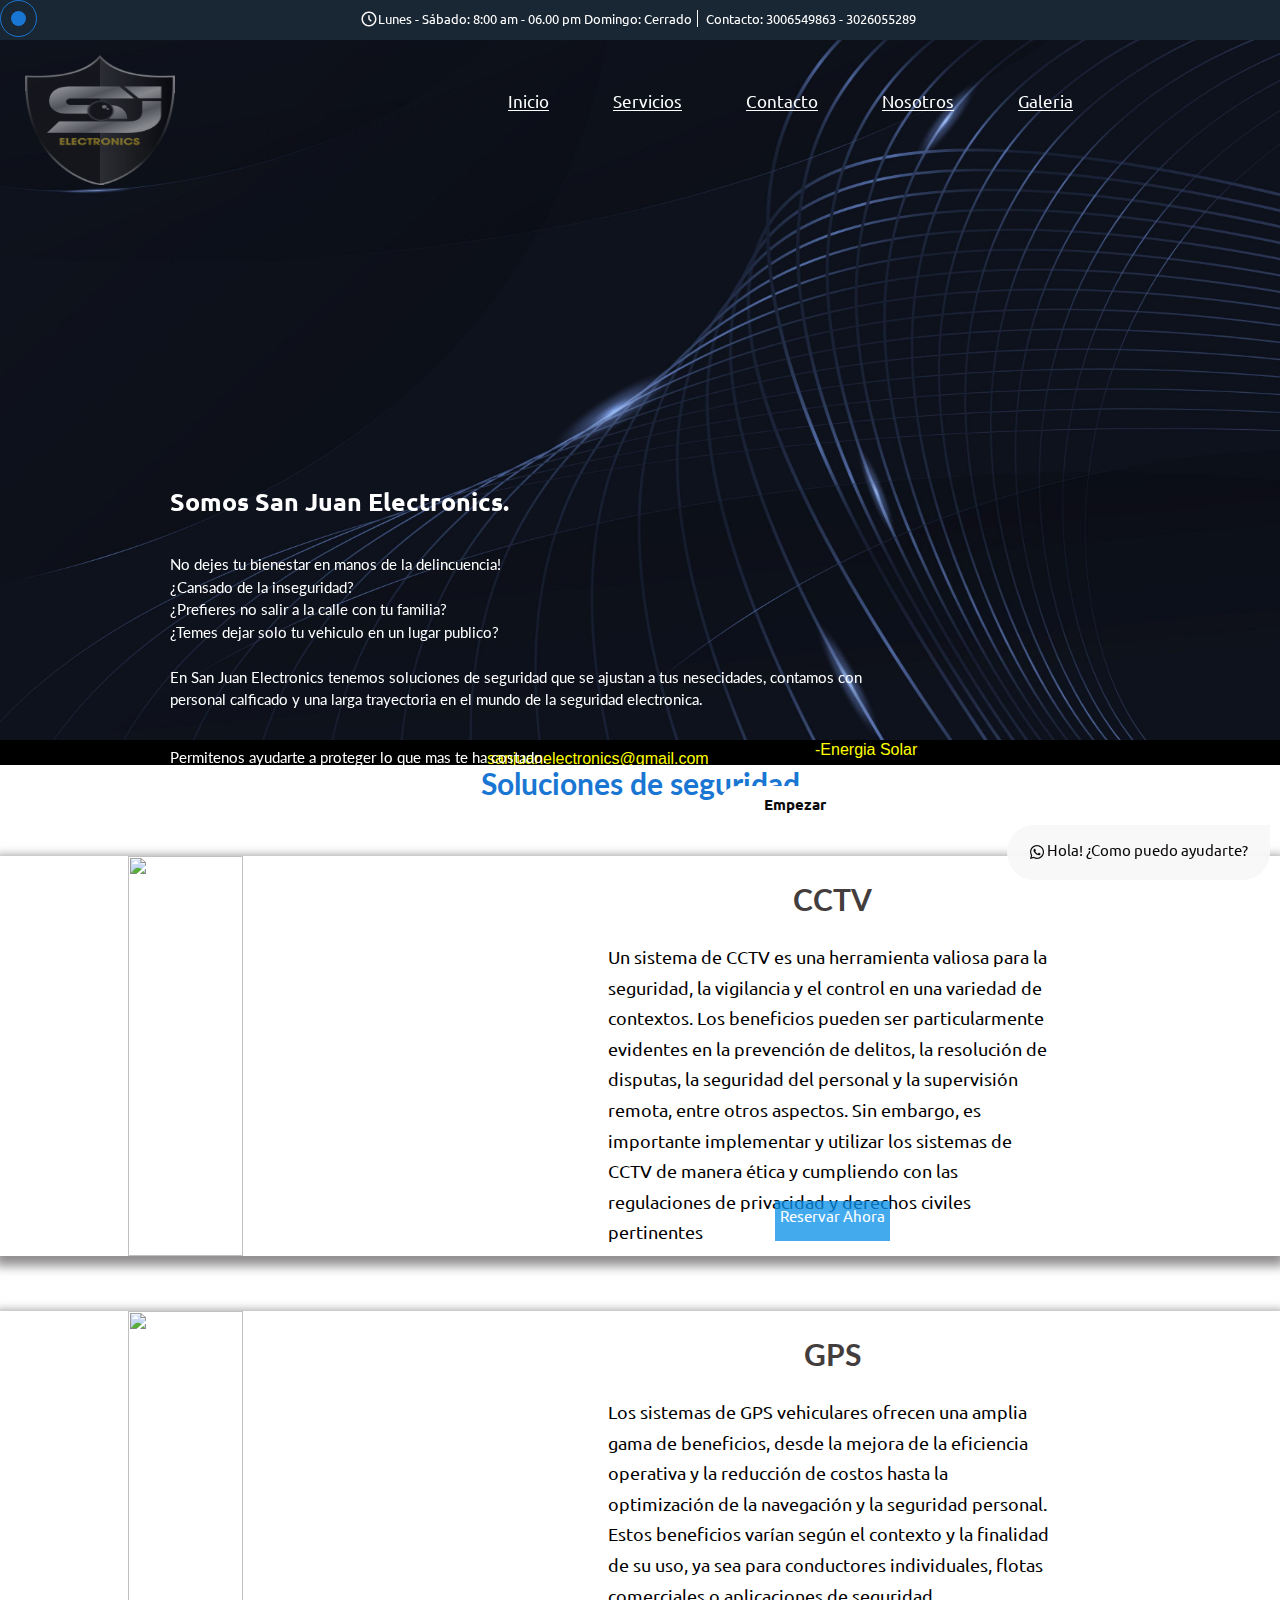
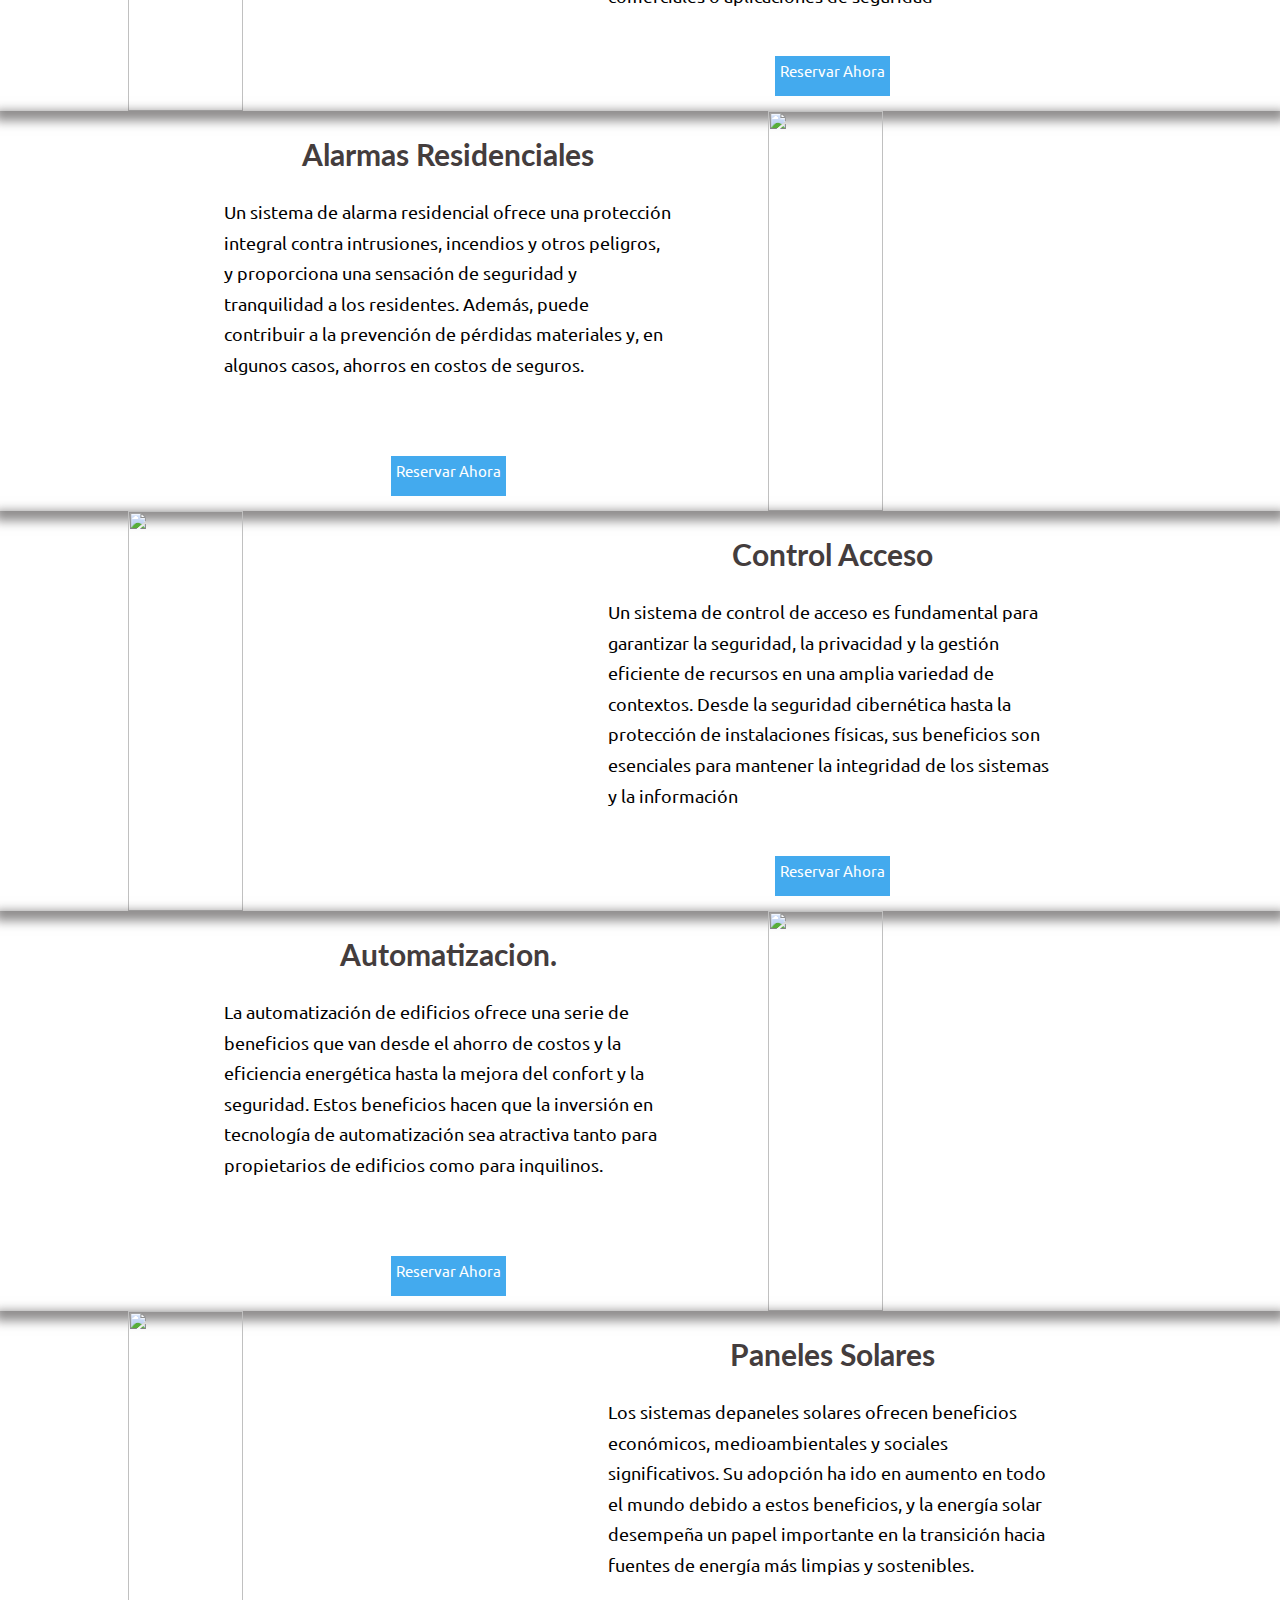
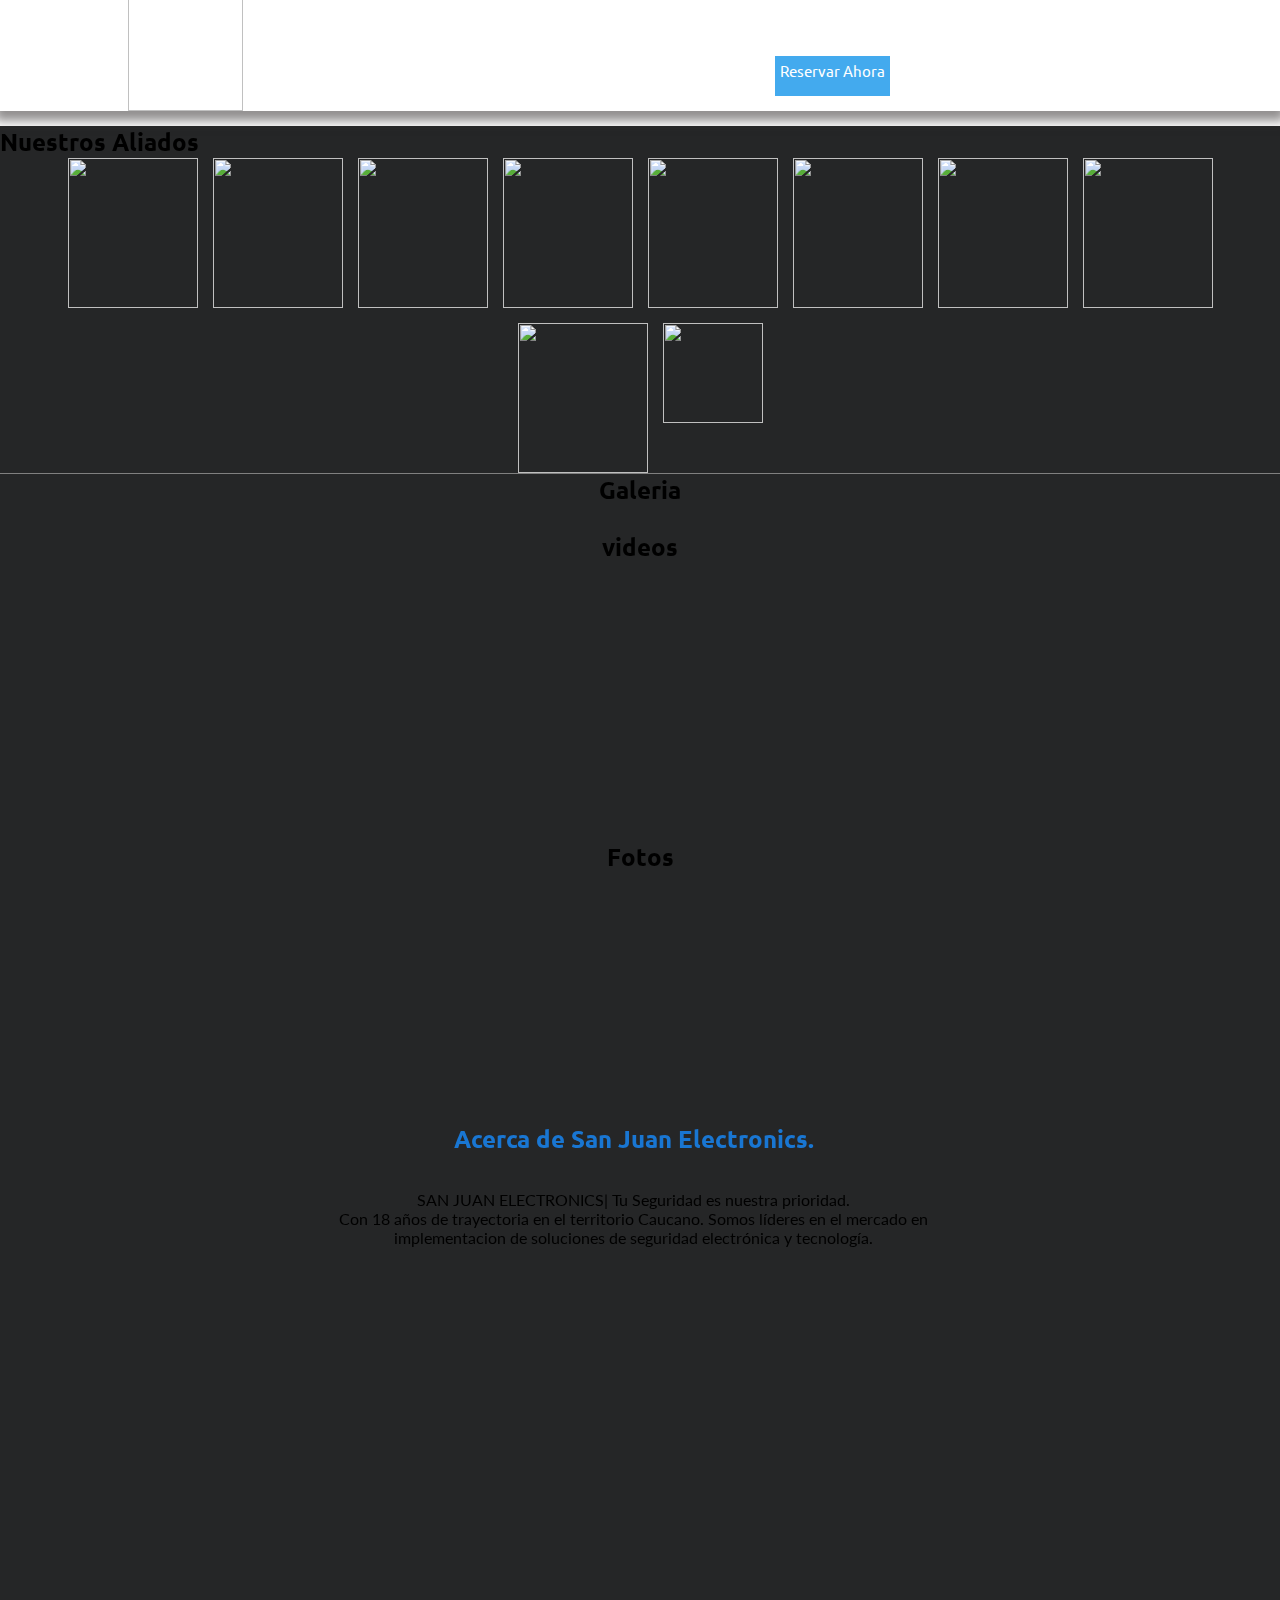
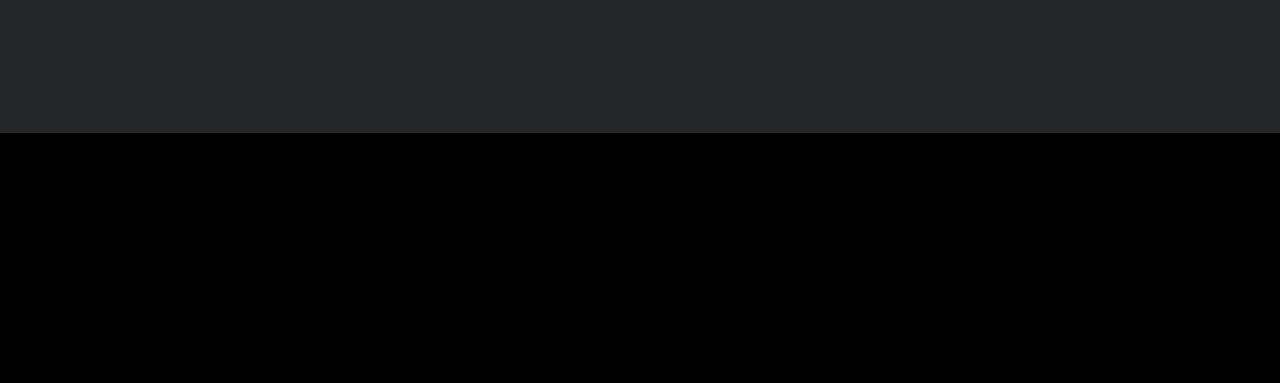
==== commit 144cbf57: "new" ====
--- a/index.html
+++ b/index.html
@@ -138,22 +138,17 @@
             
 
 
-<<<<<<< HEAD
             <a target="_blank" href="https://api.whatsapp.com/message/NM3ENPYAVVYIG1?autoload=1&app_absent=0">Empezar</a>
-=======
-            <a target="_blank" href="https://wa.me/573026055289?text=Quisiera%20obtener%20informaciono%20sobre%20sus%20servicios%20">Contactar</a>
->>>>>>> 96a639bb7249ff3e2e78f635e7b393b0bce10645
+          
+
         </div>
 
     </header>
    
     <div class="container">
 
-<<<<<<< HEAD
-       <!--<div id="sorteos">
-=======
        <!-- <div id="sorteos">
->>>>>>> 96a639bb7249ff3e2e78f635e7b393b0bce10645
+
             <p id="p_verano">   Promo de <br><a id="verano" href="">Lanzamiento</a></p>
             
             <div id="cont_rta">
@@ -198,7 +193,7 @@
             <div class="item_name">
                 <h2 class="item_title">CCTV</h2>
                 <p class="item_description">Un sistema de CCTV es una herramienta valiosa para la seguridad, la vigilancia y el control en una variedad de contextos. Los beneficios pueden ser particularmente evidentes en la prevención de delitos, la resolución de disputas, la seguridad del personal y la supervisión remota, entre otros aspectos. Sin embargo, es importante implementar y utilizar los sistemas de CCTV de manera ética y cumpliendo con las regulaciones de privacidad y derechos civiles pertinentes</p>
-<<<<<<< HEAD
+
                 <a href="https://wa.me/message/NM3ENPYAVVYIG1" target="_blank" class="button_reserv">Reservar Ahora</a>
             </div>
 
@@ -220,11 +215,11 @@
                     color: black;
                 }
             </style>
-=======
-                <button>reservar</button>
-            </div>
-            
->>>>>>> 96a639bb7249ff3e2e78f635e7b393b0bce10645
+
+           
+            </div>
+            
+
         </div>
         <div class="item_services">
             <img src="https://www.tuexperto.com/wp-content/uploads/2019/06/google-maps-lugares.jpg" alt="">
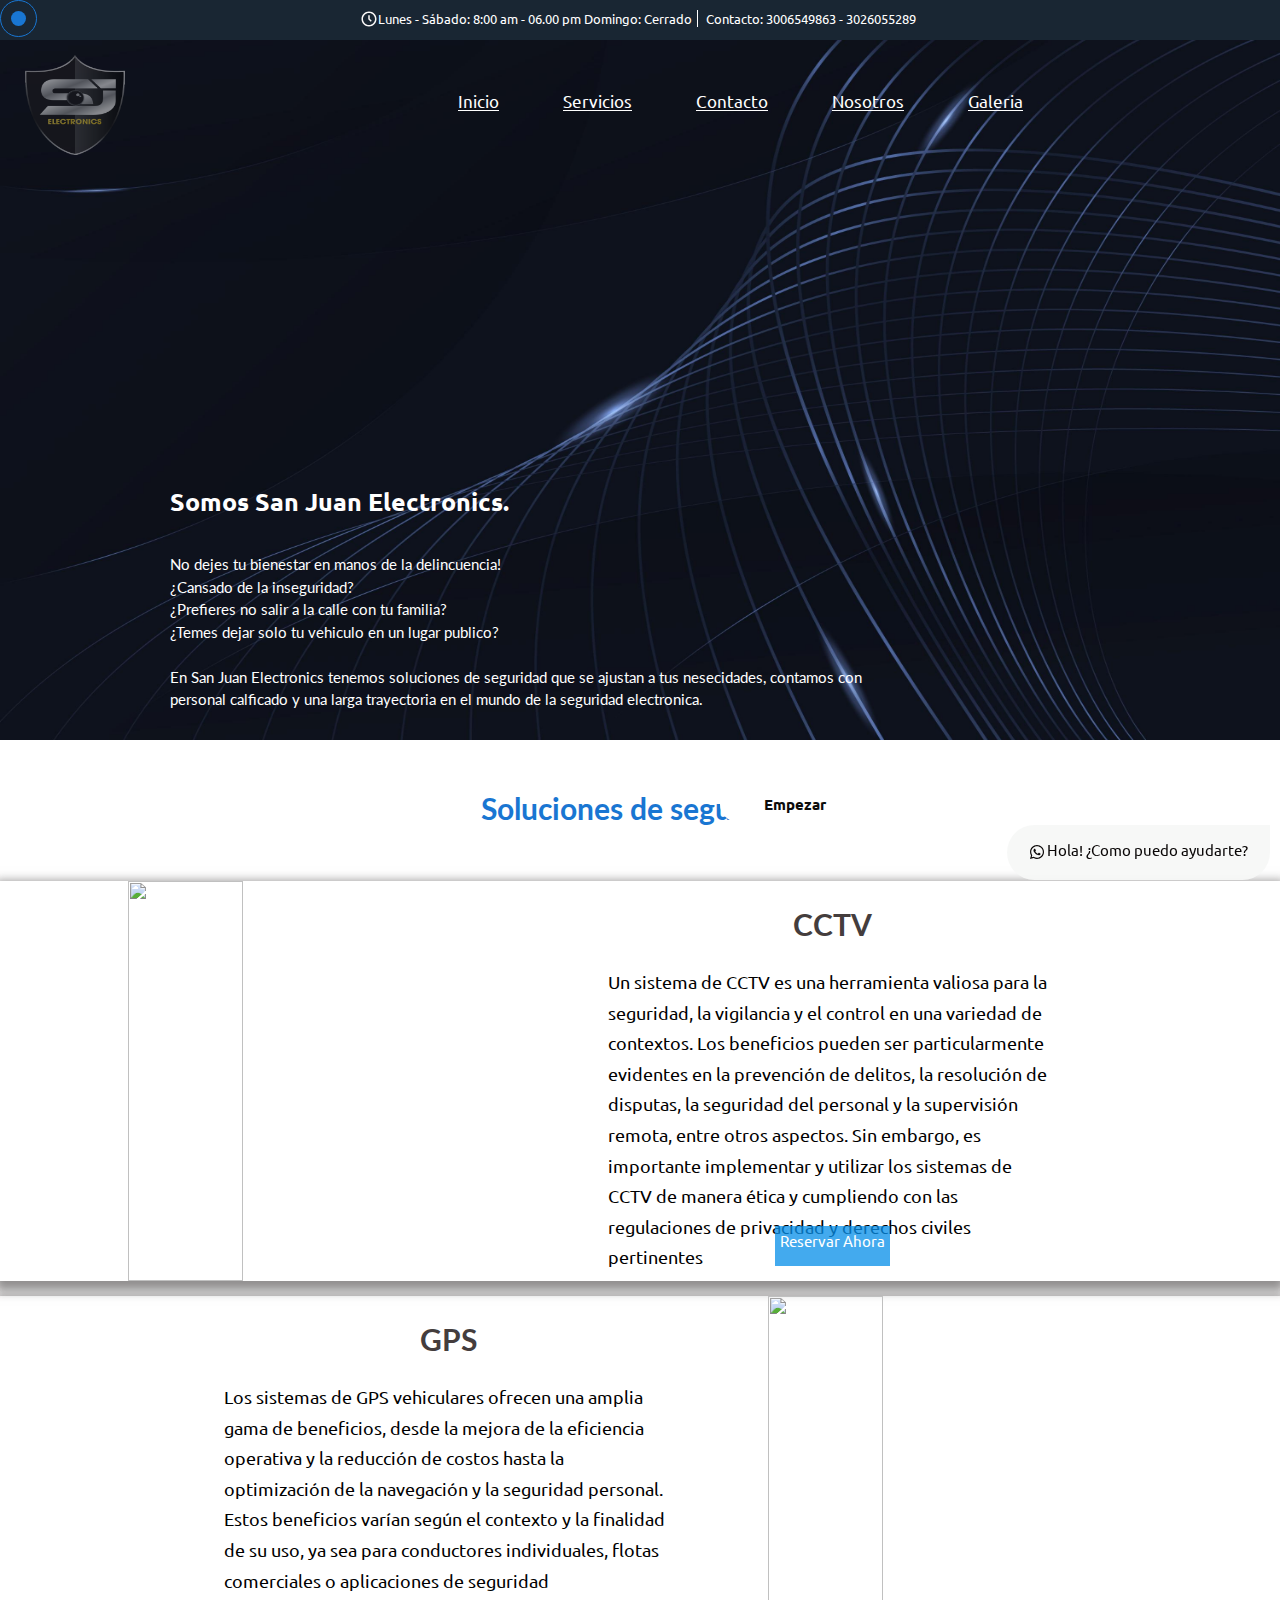
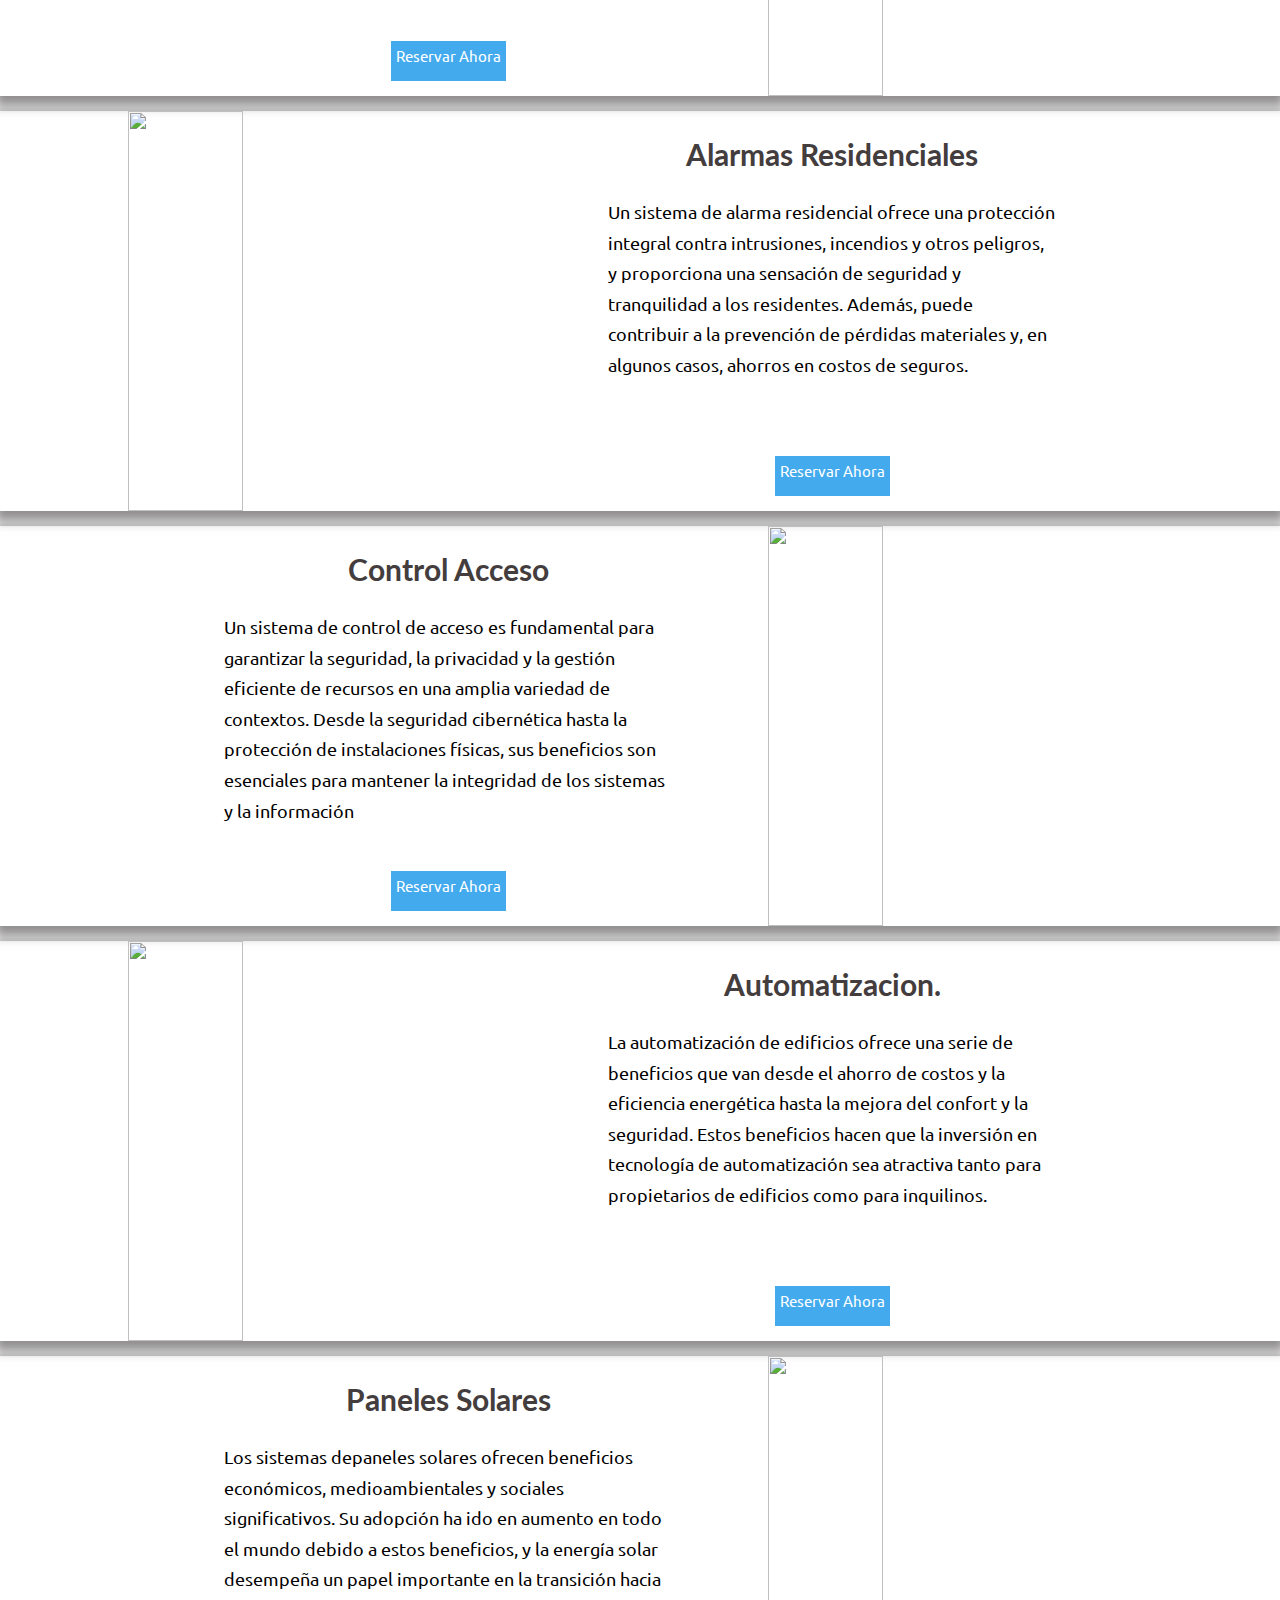
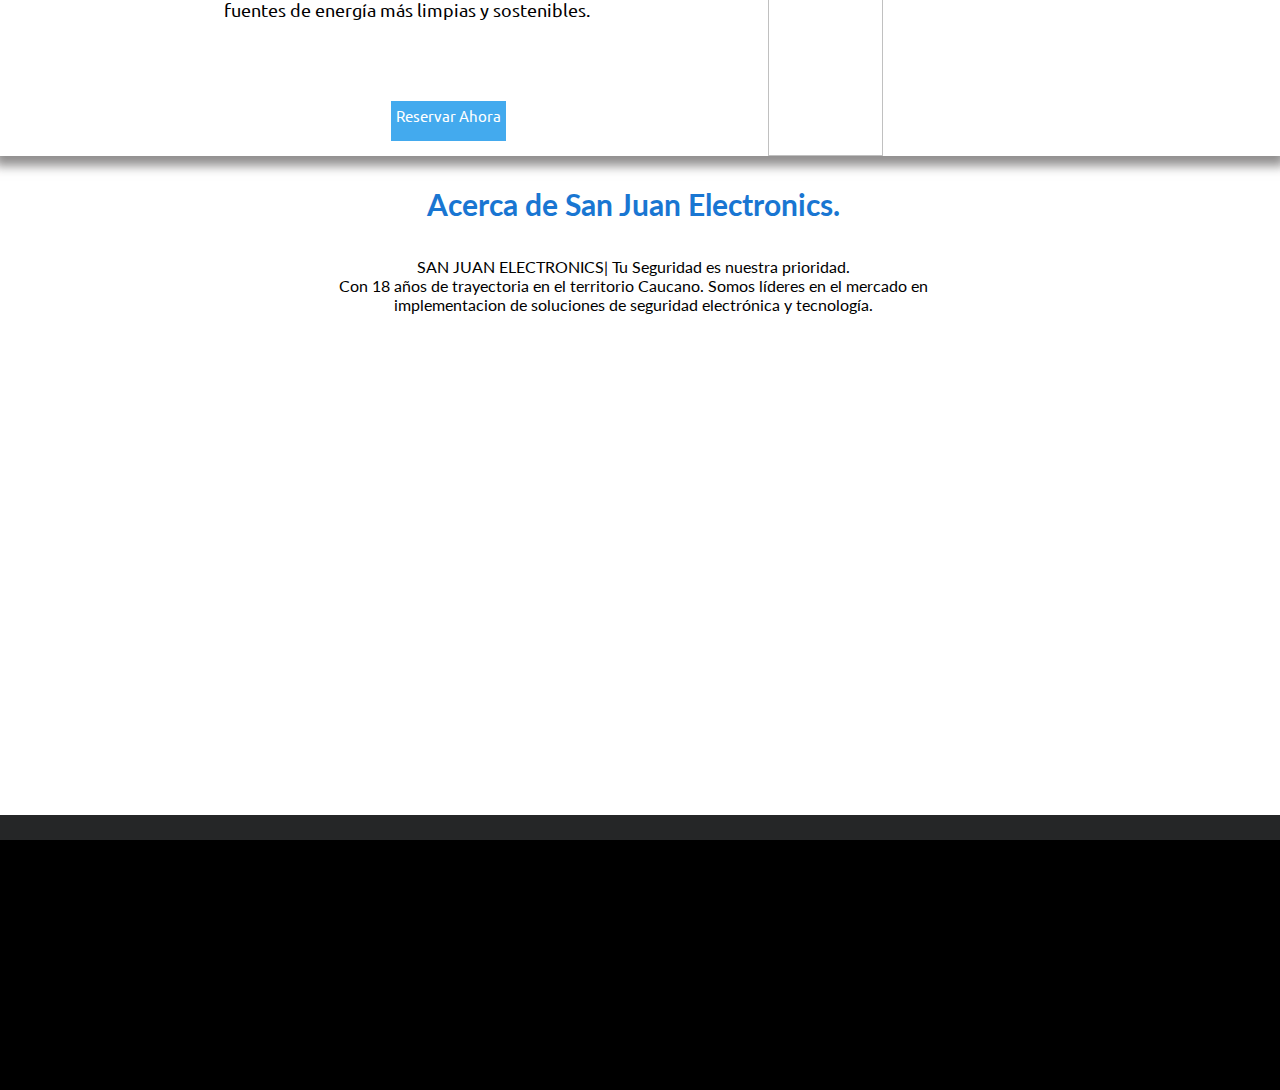
==== commit d1f53af8: "0203" ====
--- a/index.html
+++ b/index.html
@@ -99,7 +99,7 @@
     </div>
     <div id="button_lateral"> <input type="checkbox" class='bx bx-menu' id="toogle_menu_lateral"></div>
     <div id="info_head"><svg xmlns="http://www.w3.org/2000/svg" width="18" height="18" viewBox="0 0 24 24" style="fill: rgb(250, 248, 248);"><path d="M12 2C6.486 2 2 6.486 2 12s4.486 10 10 10 10-4.486 10-10S17.514 2 12 2zm0 18c-4.411 0-8-3.589-8-8s3.589-8 8-8 8 3.589 8 8-3.589 8-8 8z"></path><path d="M13 7h-2v5.414l3.293 3.293 1.414-1.414L13 11.586z"></path></svg><p>Lunes - Sábado: 8:00 am - 06.00 pm Domingo: Cerrado</p> <a>Contacto: 3006549863 - 3026055289</a></div>
-    <header>
+    <header class="header">
         <div id="logo">
             <img src="img/logo Sanjuan.png" alt="">
 
@@ -113,16 +113,16 @@
             </li>
 
             <li>
-                <a href=""> Servicios</a>
-            </li>
-            <li>
-                <a href=""> Contacto</a>
+                <a href="/"> Servicios</a>
+            </li>
+            <li>
+                <a  onclick=limpiar()> Contacto</a>
             </li>
             <li>
                 <a href="/nosotros.html"> Nosotros</a>
             </li>
             <li>
-                <a href="#galeria"> Galeria</a>
+                <a onclick=prinGallery()> Galeria</a>
             </li>
         </ul>
 
@@ -184,10 +184,13 @@
             <div id="sun"></div>
 
         </div>-->
-       <h2>Soluciones de seguridad</h2>
+       
+       
+    <section id="sect_servicios">
+     <h2>Soluciones de seguridad</h2>
 
        <div id="cont_services" style="padding-bottom: 55px;">
-        <section id="sect_services">
+        <div id="sect_services">
         <div class="item_services">
             <img  src="https://inteldomo.com.mx/wp-content/uploads/2021/04/portada-camaras-2021-1024x450.jpeg" alt="">
             <div class="item_name">
@@ -217,7 +220,7 @@
             </style>
 
            
-            </div>
+         
             
 
         </div>
@@ -275,45 +278,12 @@
             </div>
 
         </div>
-
-    </section>
-    </div>
-    
-        <h2>Nuestros Aliados</h2>
-       <div id="our_marcas">
-        <img class="marca" src="https://www.gvscolombia.com/assets/_marcas/dahua.svg" alt="">
-        <img class="marca" src=" https://www.tecnoseguro.com/media/k2/items/cache/03f59fdd2e12085da20c58ca95e46273_M.jpg" alt="">
-        <img class="marca" src="https://www.gvscolombia.com/assets/_marcas/zkteco.svg" alt="">
-        <img class="marca" src="https://www.gvscolombia.com/assets/_marcas/imou.svg" alt="">
-        <img class="marca" src=" https://intercompras.com/images/product/PARADOX_SP40004_8-C15.jpg" alt="">
-        
-        <img class="marca" src="https://www.gvscolombia.com/assets/_marcas/western%20digital.svg" alt="">
-        <img class="marca" src="https://santely.net/wp-content/uploads/2019/09/hilook.png" alt="">
-        <img class="marca" src="https://www.gvscolombia.com/assets/_marcas/tenda.svg" alt="">
-        <img class="marca" src="https://zktecocolombia.com/wp-content/uploads/2019/02/Logos-distribuiodres-zktecocolombia_Mesa-de-trabajo-1-03-thegem-blog-timeline-large.png"  >
-       
-       
-       <a href="https://gpsglobalcolombia.com/" target="_blank"><img class="marca" src="https://gpsglobalcolombia.com/wp-content/uploads/2023/03/GPS-Global-01.png" style="width: 100px; height: 100px;"  alt=""></a> 
-       <audio src='/img/flaca 2.mp3'></audio>
-       </div>
-
-       <section id="galeria">
-        <h2>Galeria</h2>
-        <h2 style="margin-top: 25px;"> videos</h2>
-        <div id="video_section">
-
-            <iframe width="290" height="250" src="https://www.youtube.com/embed/GDM5oDdsyt4" title="PROMOCIONAL" frameborder="0" allow="accelerometer; autoplay=0; clipboard-write; encrypted-media; gyroscope; picture-in-picture; web-share" allowfullscreen></iframe>
-
-
-        <iframe width="290" height="250" src="https://www.youtube.com/embed/UPO34A4Pd88" title="Automatizacion de conjuntos cerrados" frameborder="0" allow="accelerometer; autoplay; clipboard-write; encrypted-media; gyroscope; picture-in-picture; web-share" allowfullscreen></iframe>
-        <iframe width="290" height="250" src="https://www.youtube.com/embed/vS-c28AApWQ" title="PROMO GPS" frameborder="0" allow="accelerometer; autoplay; clipboard-write; encrypted-media; gyroscope; picture-in-picture; web-share" allowfullscreen></iframe>
-       
-        </div>
-        <h2 style="margin-top: 25px;">Fotos</h2>
-        <div id="imagen_section">
-            
-        </div>
-       </section>
+    </div>
+    </div>
+   
+</section>
+        
+      
 
 
        <section id="aboutus">
@@ -416,9 +386,45 @@
 
 </style>
             <iframe src="https://www.google.com/maps/embed?pb=!1m14!1m8!1m3!1d793.4773293367683!2d-76.58452643449817!3d2.4858194282732193!3m2!1i1024!2i768!4f13.1!3m3!1m2!1s0x8e300312ea0e2aef%3A0x71e8ecb7c185ce79!2sSan%20Juan%20Electronics!5e0!3m2!1ses!2sco!4v1709585645883!5m2!1ses!2sco" width="100%" height="450" style="border:0;" allowfullscreen="" loading="lazy" referrerpolicy="no-referrer-when-downgrade"></iframe>
+      
+    </div>
+    <section class="galeria">
+        <h2>Galeria</h2>
+        <h2 style="margin-top: 25px;"> videos</h2>
+        <div id="video_section">
+
+            <iframe width="290" height="250" src="https://www.youtube.com/embed/GDM5oDdsyt4" title="PROMOCIONAL" frameborder="0" allow="accelerometer; autoplay=0; clipboard-write; encrypted-media; gyroscope; picture-in-picture; web-share" allowfullscreen></iframe>
+
+
+        <iframe width="290" height="250" src="https://www.youtube.com/embed/UPO34A4Pd88" title="Automatizacion de conjuntos cerrados" frameborder="0" allow="accelerometer; autoplay; clipboard-write; encrypted-media; gyroscope; picture-in-picture; web-share" allowfullscreen></iframe>
+        <iframe width="290" height="250" src="https://www.youtube.com/embed/vS-c28AApWQ" title="PROMO GPS" frameborder="0" allow="accelerometer; autoplay; clipboard-write; encrypted-media; gyroscope; picture-in-picture; web-share" allowfullscreen></iframe>
+       
+        </div>
+        <h2 style="margin-top: 25px;">Fotos</h2>
+        <div id="imagen_section">
+            
+        </div>
        </section>
-
-    </div>
+    <div id="aliados">
+        <h2>Nuestros Aliados</h2>
+   <div class="our_marcas" >
+
+    <img class="marca" src="https://www.gvscolombia.com/assets/_marcas/dahua.svg" alt="">
+    <img class="marca" src=" https://www.tecnoseguro.com/media/k2/items/cache/03f59fdd2e12085da20c58ca95e46273_M.jpg" alt="">
+    <img class="marca" src="https://www.gvscolombia.com/assets/_marcas/zkteco.svg" alt="">
+    <img class="marca" src="https://www.gvscolombia.com/assets/_marcas/imou.svg" alt="">
+    <img class="marca" src=" https://intercompras.com/images/product/PARADOX_SP40004_8-C15.jpg" alt="">
+    
+    <img class="marca" src="https://www.gvscolombia.com/assets/_marcas/western%20digital.svg" alt="">
+    <img class="marca" src="https://santely.net/wp-content/uploads/2019/09/hilook.png" alt="">
+    <img class="marca" src="https://www.gvscolombia.com/assets/_marcas/tenda.svg" alt="">
+    <img class="marca" src="https://zktecocolombia.com/wp-content/uploads/2019/02/Logos-distribuiodres-zktecocolombia_Mesa-de-trabajo-1-03-thegem-blog-timeline-large.png"  >
+   
+   
+   <a href="https://gpsglobalcolombia.com/" target="_blank"><img class="marca" src="https://gpsglobalcolombia.com/wp-content/uploads/2023/03/GPS-Global-01.png" style="width: 100px; height: 100px;"  alt=""></a> 
+   <audio src='/img/flaca 2.mp3'></audio>
+   </div>
+  </div>
    <!-- <div id="redes_flotante">
         <a href="https://www.facebook.com/sanjuanelectronicspopayan/" target="_blank"><img  id="facebook_float" src="https://pbs.twimg.com/profile_images/1646955748444852231/XGehZ_9v_400x400.jpg" alt=""></a>
         <a href="https://www.instagram.com/sanjuanelectronics35/?fbclid=IwAR1PZ1MVUteCze-8Bx5D7UCQsbgxIVpQhHa8S6XEvFc8VOx4FNE20Y_HsIE" target="_blank"> <img id="insta_float" src="https://upload.wikimedia.org/wikipedia/commons/thumb/9/95/Instagram_logo_2022.svg/150px-Instagram_logo_2022.svg.png" alt=""></a>
--- a/styles.css
+++ b/styles.css
@@ -371,7 +371,7 @@
     background-size:100% 100%;
     
     background-repeat: repeat-x;
-   
+   overflow: hidden;
     z-index: 999;
 
  
@@ -430,8 +430,8 @@
     left: 25px;
     position: relative;
     top: 15px;
-    width:150px;
-    height: 130px;
+    width:100px;
+    height: 100px;
    opacity: 0.5;
    text-shadow: 0 0 50px #fff;
 }
@@ -882,7 +882,7 @@
     width: 100%;
     height: fit-content;
     background: white;
-    margin-top: 10px;
+    top: -25px;
     position: relative;
    z-index: 2;
    padding-bottom: 15px;
@@ -899,6 +899,12 @@
         
     
 }
+#sect_servicios{
+
+    position: relative;
+    top: 50px;
+
+}
 #sect_services{
     width: 100%;
 height:fit-content;
@@ -984,8 +990,10 @@
 
 
 
-
-#our_marcas{
+#aliados{
+   display: none;
+}
+.our_marcas{
 
     width: 100%;
     height: fit-contents;
@@ -994,18 +1002,23 @@
     gap: 15px;
     border-bottom: 1px solid gray;
     justify-content: center;
-}
-#our_marcas img{
+    
+}
+.our_marcas.active{
+visibility: visible;
+}
+.our_marcas img{
 
     width: 130px;
     height: 150px;
 }
 
-#galeria{
+.galeria{
     width: 100%;
     height: fit-content;
     position: relative;
    text-align: center;
+   display: none;
 
 
 }
@@ -1120,6 +1133,7 @@
 
 }
 #subir{
+    width: 50px;
 font-weight: bold;
 border: 0;
 background: transparent;
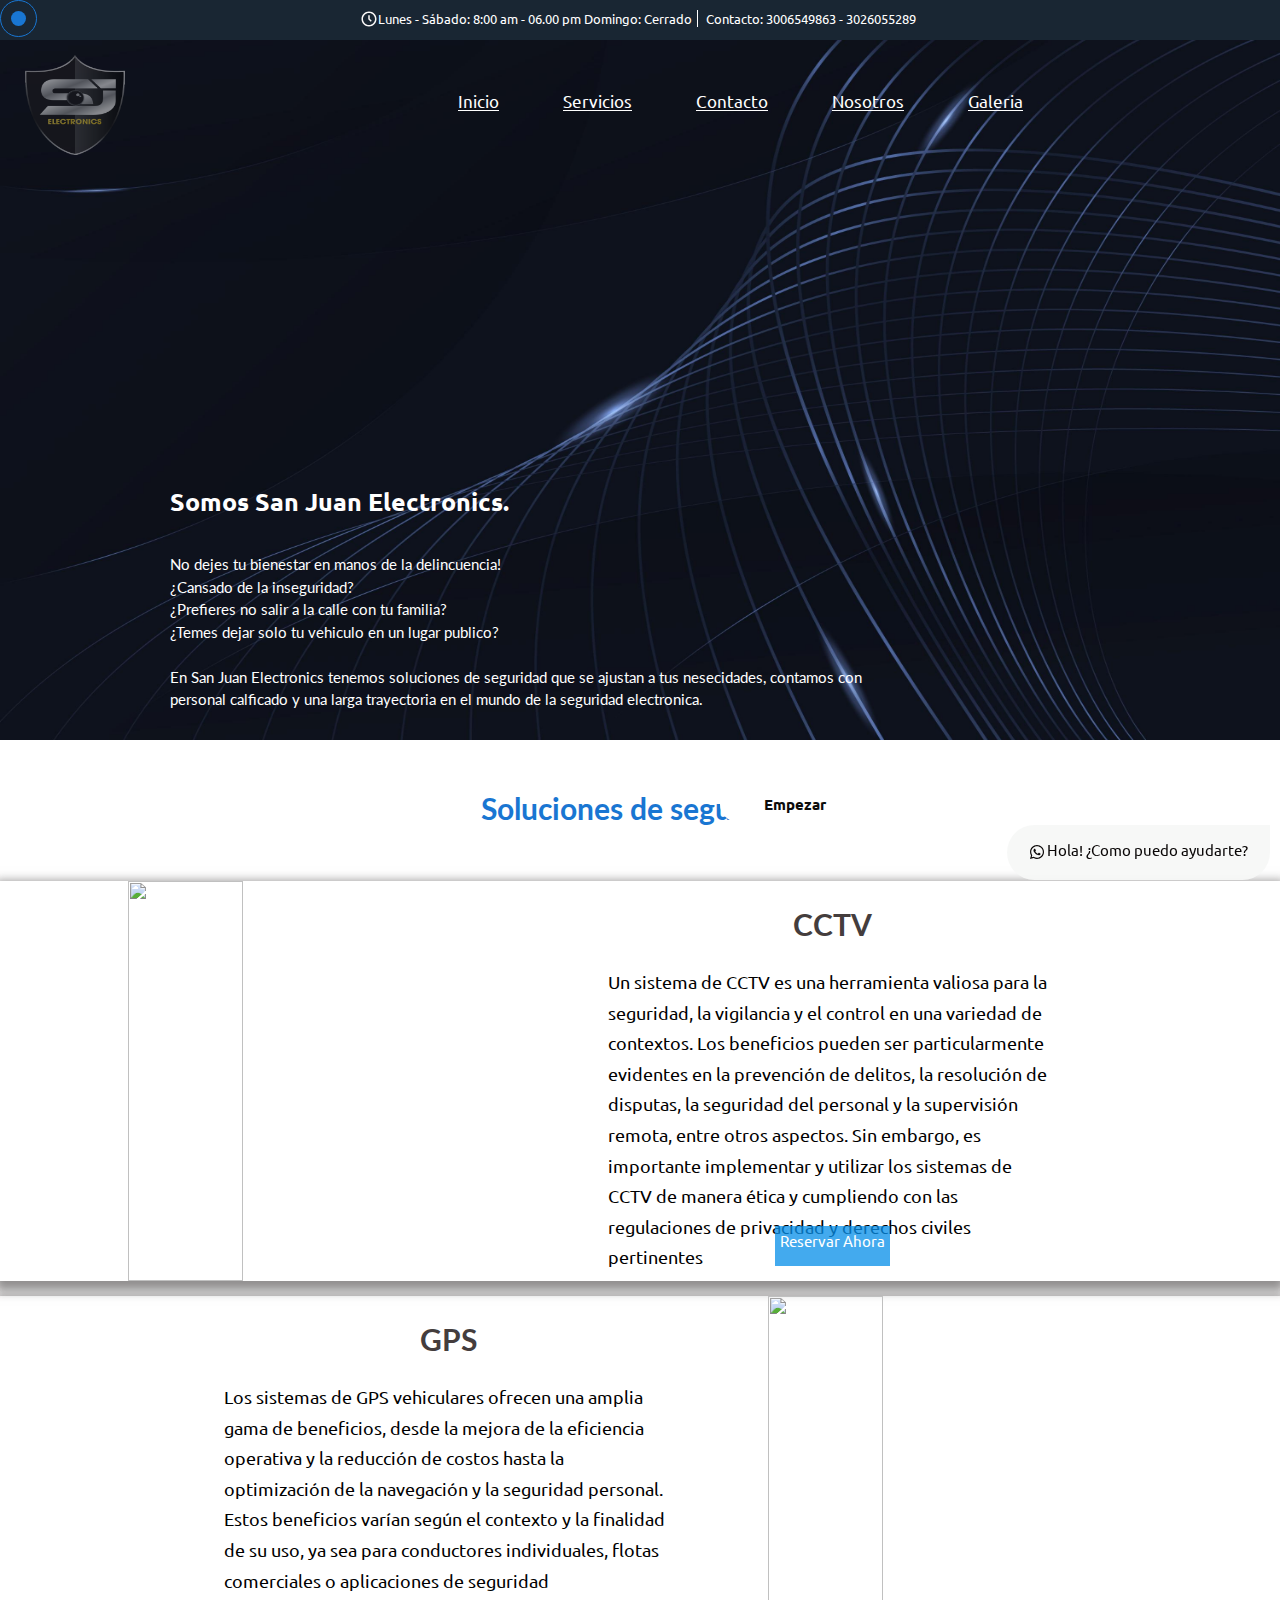
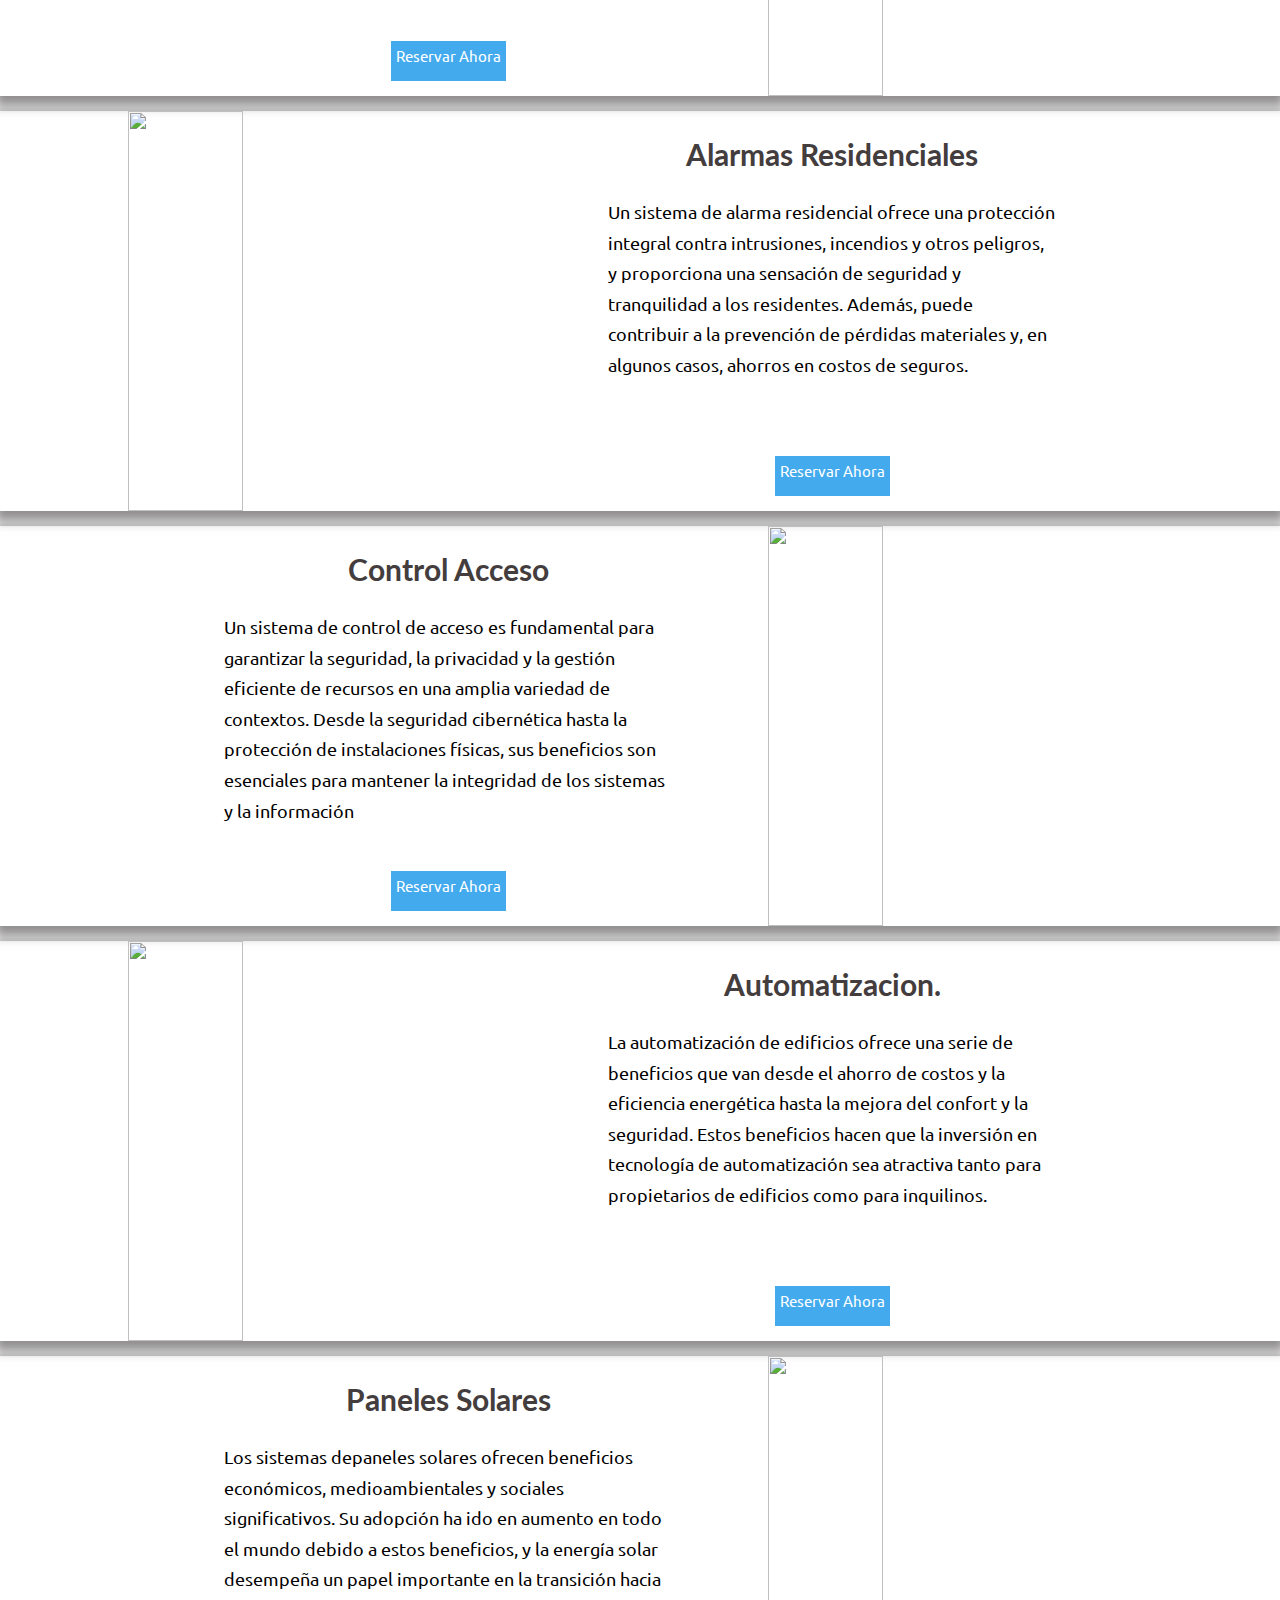
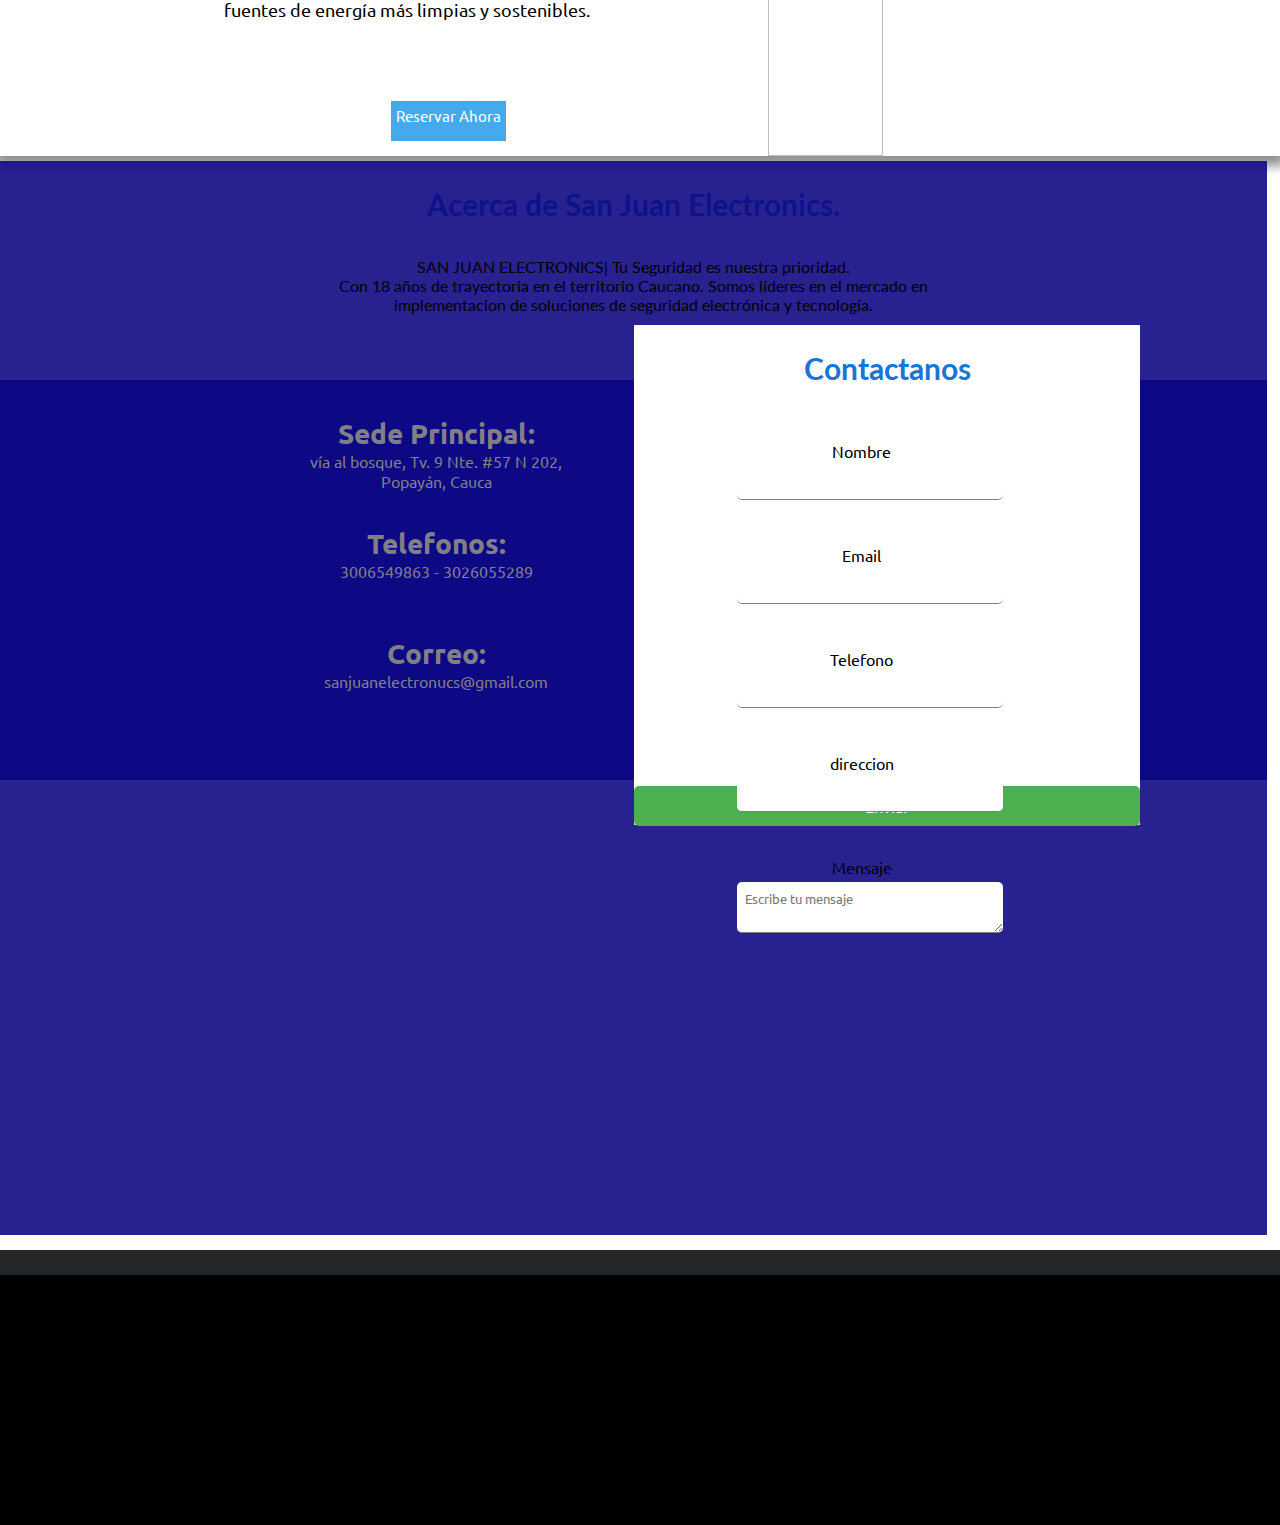
==== commit 6a21b50e: "end30503" ====
--- a/index.html
+++ b/index.html
@@ -287,11 +287,45 @@
 
 
        <section id="aboutus">
+
+        <div id="background"></div>
         <h2>Acerca de San Juan Electronics.</h2>
         <p id="desc_about">SAN JUAN ELECTRONICS| Tu Seguridad es nuestra prioridad.<br>
              Con 18 años de trayectoria en el territorio Caucano. Somos líderes en el mercado 
             en implementacion de soluciones de seguridad electrónica y tecnología.</p>
-           <!-- <form action="enviar.php" method="POST" id="form_contact">
+
+            <div id="div_contact">
+
+                <div id="info_contact">
+
+                 
+                   <div class="intem_contact">
+                    <box-icon class="contact_icon"name='edit-location' type='solid' color='white' ></box-icon>
+                    <div>
+                        <h4 class="title_item_contact">Sede Principal:</h4>
+                        <p>vía al bosque, Tv. 9 Nte. #57 N 202, Popayán, Cauca</p>
+                    </div>
+                   
+
+                   </div>
+                   <div class="intem_contact">
+                    <box-icon name='phone'class="contact_icon" color='white' ></box-icon>
+                    <div>
+                        
+                        <h4 class="title_item_contact">Telefonos:</h4>
+                        <p>3006549863 - 3026055289</p>
+                    </div>
+                   </div>
+                   <div class="intem_contact">
+                    
+                    <box-icon class="contact_icon"name='envelope'color='white' ></box-icon>
+                    <div>
+                        <h4 class="title_item_contact">Correo:</h4>
+                        <p>sanjuanelectronucs@gmail.com</p>
+                    </div>
+                   </div>
+                </div>
+         <form action="enviar.php" method="POST" id="form_contact">
                 <h2>Contactanos</h2>
                 <div class="input_cont">
                     <div class="input-group">
@@ -310,17 +344,91 @@
                           <label for="email">direccion</label>
                           <input type="email" id="email" name="email" required>
                         </div>
-                      <div class="input-group_mensaje">
+                      <div class="input-group">
                         <label for="mensaje">Mensaje</label>
                         <textarea id="mensaje" name="mensaje" placeholder="Escribe tu mensaje" required></textarea>
                       </div>
                 </div>
                 <button type="submit">Enviar</button>
-              </form>-->
+              </form>
+              </div>
 <style>
+
+    #background{
+        background-color:  #0c0682ee;
+       opacity: 0.95;
+        height: 100%;
+    width: 100%;
+    top: 0;
+    left: 0;
+    position: absolute;
+    }
+       #div_contact{
+        width: 100%;
+        height: 400px;
+        position: relative;
+        display: flex;
+        flex-direction: row;
+       top: 30px;
+       background-color:  #0c0682ee;
+        bottom: 15px;
+       }
+       #div_contact h3{
+        width: 100%;
+        color: rgba(137, 135, 135, 0.948);
+        text-align: center;
+        font-size: 35px;
+       }
+    #info_contact{
+        width: 50%;
+       top: 35px;
+        height: 400px;
+        position: relative;
+        
+        display: flex;
+        flex-direction: column;
+        gap: 10px;
+        align-items: end;
+      
+    }
+
+    .intem_contact{
+        position: relative;
+        width: 75%;
+        height: 100px;
+        
+        display: flex;
+        flex-direction: row;
+        justify-content: center;
+        
+    }
+    .intem_contact div{
+        width: 55%;
+    }
+    .intem_contact  box-icon{
+        
+        width: 80px;
+        height: 80px;
+    }
+    .intem_contact  P{
+        
+        color: rgba(137, 135, 135, 0.948);
+    }
+    .title_item_contact{
+
+        color: rgba(137, 135, 135, 0.948);
+        font-size: 28px;
+    }
     #form_contact{
-        width: 50%;
-     
+        width: 40%;
+        position: absolute;
+        height: 500px;
+       position: relative;
+       right: 0;
+        background: white;
+        z-index: 11;
+        top: -55px;
+        
     }
 
    .input_cont{
@@ -346,7 +454,7 @@
   margin-bottom: 5px;
 }
 
-.input-group input {
+.input-group input,textarea {
   width: 100%;
   padding: 8px;
   border: 0;
@@ -385,7 +493,7 @@
 }
 
 </style>
-            <iframe src="https://www.google.com/maps/embed?pb=!1m14!1m8!1m3!1d793.4773293367683!2d-76.58452643449817!3d2.4858194282732193!3m2!1i1024!2i768!4f13.1!3m3!1m2!1s0x8e300312ea0e2aef%3A0x71e8ecb7c185ce79!2sSan%20Juan%20Electronics!5e0!3m2!1ses!2sco!4v1709585645883!5m2!1ses!2sco" width="100%" height="450" style="border:0;" allowfullscreen="" loading="lazy" referrerpolicy="no-referrer-when-downgrade"></iframe>
+            <iframe  src="https://www.google.com/maps/embed?pb=!1m14!1m8!1m3!1d793.4773293367683!2d-76.58452643449817!3d2.4858194282732193!3m2!1i1024!2i768!4f13.1!3m3!1m2!1s0x8e300312ea0e2aef%3A0x71e8ecb7c185ce79!2sSan%20Juan%20Electronics!5e0!3m2!1ses!2sco!4v1709585645883!5m2!1ses!2sco"top="500px" width="100%" height="450" style="border:0;" allowfullscreen="" loading="lazy" referrerpolicy="no-referrer-when-downgrade"></iframe>
       
     </div>
     <section class="galeria">
--- a/styles.css
+++ b/styles.css
@@ -1216,7 +1216,10 @@
   position: relative;
     width: 99%;
     height: fit-content;
-  
+    
+    background-image: url("https://demo.casethemes.net/consultio-agency/wp-content/uploads/2019/11/theme-14.jpg");
+    background-position: center center;
+    background-size: cover;
     text-align: center;
     justify-content: center;
     align-items: center;
